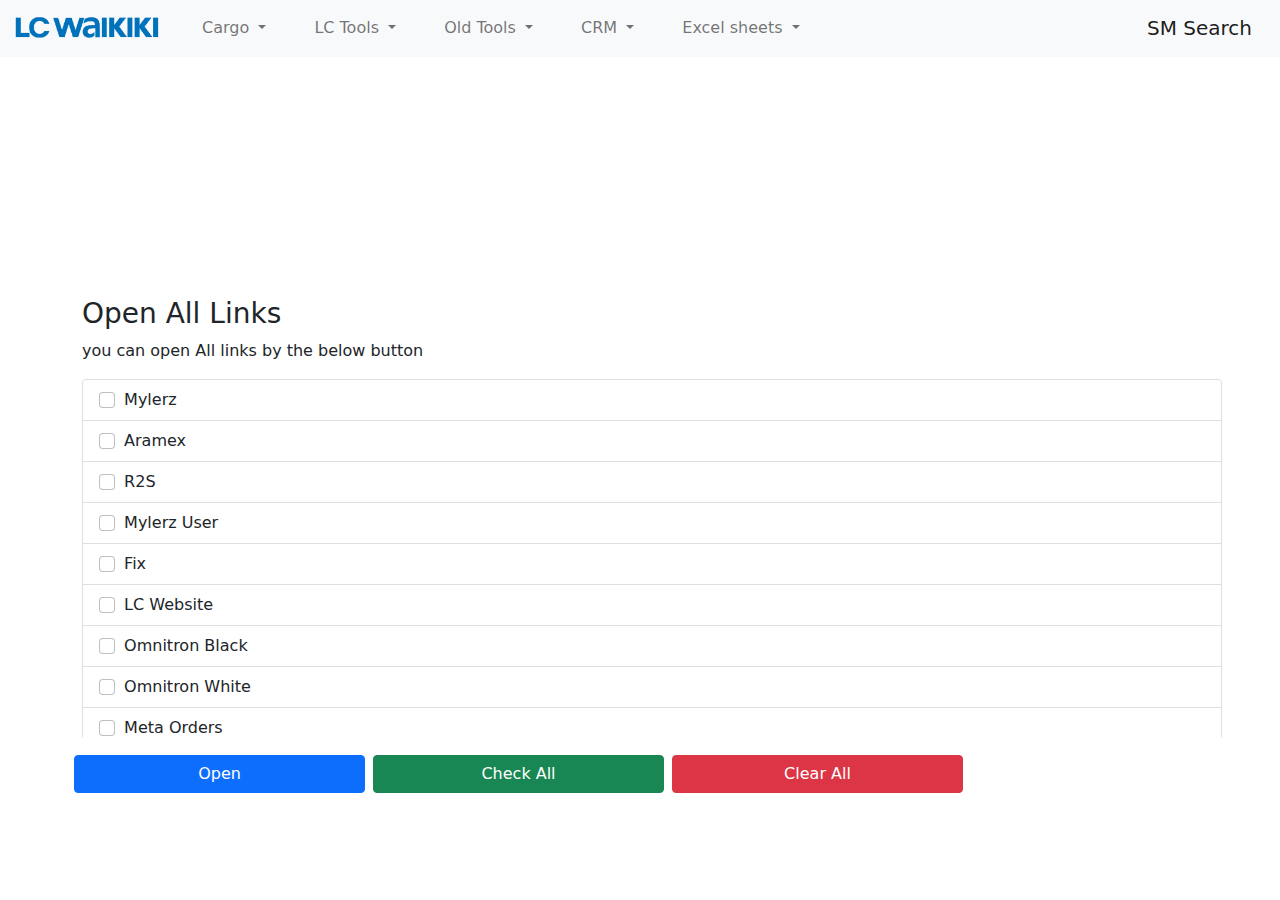
==== index.html @ 178cafc7 "omar" ====
<!DOCTYPE html>
<html lang="en">

<head>
    <meta charset="UTF-8">
    <meta http-equiv="X-UA-Compatible" content="IE=edge">
    <meta name="viewport" content="width=device-width, initial-scale=1.0">
    <title>social media search</title>
    <link rel="icon" href="pic/messages-feature-f6473c3685a86a51e671e4d13feaf564.svg">
    <link rel="stylesheet" href="css/bootstrap.min.css">
    <link rel="stylesheet" href="css/style.css">
</head>

<body>



    <!-- start header -->
    <header>
        <nav class="navbar navbar-expand-lg navbar-light bg-light fixed-top">
            <div class="container-fluid">
                <a class="navbar-brand" href="#"><img src="pic/R.png" alt="" srcset="" class="barndLogo"></a>
                <button class="navbar-toggler" type="button" data-bs-toggle="collapse"
                    data-bs-target="#navbarSupportedContent" aria-controls="navbarSupportedContent"
                    aria-expanded="false" aria-label="Toggle navigation">
                    <span class="navbar-toggler-icon"></span>
                </button>
                <div class="collapse navbar-collapse" id="navbarSupportedContent">
                    <ul class="navbar-nav me-auto mb-2 mb-lg-0">


                        <li class="nav-item dropdown mx-3">
                            <a class="nav-link dropdown-toggle" href="#" id="navbarDropdown" role="button"
                                data-bs-toggle="dropdown" aria-expanded="false">
                                Cargo
                            </a>
                            <ul class="dropdown-menu" aria-labelledby="navbarDropdown">
                                <li><a class="dropdown-item" href="https://mylerz.net/pickup" target="_blank">Mylerz</a>
                                </li>
                                <li><a class="dropdown-item" href="https://www.aramex.com/eg/ar/track/track-shipments"
                                        target="_blank">Aramex</a></li>
                                <li><a class="dropdown-item" href="https://erp.r2slogistics.com/portal/PortalDashboard#"
                                        target="_blank">R2S</a></li>
                                <li>
                                    <hr class="dropdown-divider">
                                </li>
                                <li><a class="dropdown-item" href="https://mylerz.net/track" target="_blank">Mylerz
                                        User</a></li>
                            </ul>
                        </li>

                        <li class="nav-item dropdown mx-3">
                            <a class="nav-link dropdown-toggle" href="#" id="navbarDropdown" role="button"
                                data-bs-toggle="dropdown" aria-expanded="false">
                                LC Tools
                            </a>
                            <ul class="dropdown-menu" aria-labelledby="navbarDropdown">
                                <li><a class="dropdown-item" href="https://backoffice.lcwaikiki.eg/orders.aspx"
                                        target="_blank">Fix</a>
                                </li>
                                <li><a class="dropdown-item" href="https://www.lcwaikiki.eg/ar-EG/EG" target="_blank">LC
                                        Website</a></li>

                            </ul>
                        </li>
                        <li class="nav-item dropdown mx-3">
                            <a class="nav-link dropdown-toggle" href="#" id="navbarDropdown" role="button"
                                data-bs-toggle="dropdown" aria-expanded="false">
                                Old Tools
                            </a>
                            <ul class="dropdown-menu" aria-labelledby="navbarDropdown">
                                <li>
                                    <a class="dropdown-item"
                                        href="https://lcwaikiki.omnitron.akinon.net/en/en-us/order/orders/"
                                        target="_blank">Omnitron Black</a>
                                </li>
                                <li>
                                    <a class="dropdown-item" href="https://lcw-bo.akinon.net/main/orders"
                                        target="_blank">Omnitron White</a>
                                </li>
                                <li>
                                    <hr class="dropdown-divider">
                                </li>
                                <li>
                                    <a class="dropdown-item"
                                        href="https://lcw-bi.akinon.net/question/77-rayacx-awb-query-by-order-number-egypt?start_date=2021-09-01&end_date=2023-03-01"
                                        target="_blank">Meta Orders</a>
                                </li>
                                <li>
                                    <a class="dropdown-item"
                                        href="https://lcw-bi.akinon.net/question/498-rayacx-lcw-money-tracking-eg?start_date=2022-01-01&end_date=2023-05-01"
                                        target="_blank">Meta LCM</a>
                                </li>
                            </ul>
                        </li>

                        <li class="nav-item dropdown mx-3">
                            <a class="nav-link dropdown-toggle" href="#" id="navbarDropdown" role="button"
                                data-bs-toggle="dropdown" aria-expanded="false">
                                CRM
                            </a>
                            <ul class="dropdown-menu" aria-labelledby="navbarDropdown">
                                <li><a class="dropdown-item"
                                        href="https://crm365.lcwaikiki.com/main.aspx?appid=c99c9d87-e483-eb11-9f29-00155dd42e06&forceUCI=1&newWindow=true&pagetype=entityrecord&etn=incident"
                                        target="_blank">New Case</a>
                                </li>
                                <li><a class="dropdown-item"
                                        href="https://crm365.lcwaikiki.com/main.aspx?appid=c99c9d87-e483-eb11-9f29-00155dd42e06&forceUCI=1&newWindow=true&pagetype=entitylist&etn=incident&viewid=00000000-0000-0000-00aa-000010001030&viewType=1039"
                                        target="_blank">
                                        All Cases</a></li>

                            </ul>
                        </li>

                        <li class="nav-item dropdown mx-3">
                            <a class="nav-link dropdown-toggle" href="#" id="navbarDropdown" role="button"
                                data-bs-toggle="dropdown" aria-expanded="false">
                                Excel sheets
                            </a>
                            <ul class="dropdown-menu" aria-labelledby="navbarDropdown">
                                <li><a class="dropdown-item"
                                        href="https://lcwonline-my.sharepoint.com/:x:/g/personal/hisham_hamza_lcwaikiki_com/EScHxWISASlGtxcE4dEOUEcBST6ohaYQ8WqMdYG4wH2eCQ?rtime=UtkxC5-22kg"
                                        target="_blank">Old Bank Transfer</a>
                                </li>
                                <li><a class="dropdown-item"
                                        href="https://lcwonline-my.sharepoint.com/:x:/g/personal/ahmed_fayez_lcwaikiki_com/EWXl0eiKqdpIml8HTB7rE1QB4gOhnJVrDEm3c3cTARcmJg?e=5k7Ae8"
                                        target="_blank">
                                        Call Back</a></li>
                                <li><a class="dropdown-item"
                                        href="https://lcwonline-my.sharepoint.com/:x:/g/personal/hisham_hamza_lcwaikiki_com/EbQaKVX3qGBAoABUPVS43xYBYPFShjwHWeIFD5YLqoT0Yw?rtime=5i-AL_9N2kg"
                                        target="_blank">
                                        Return request</a></li>
                                <li><a class="dropdown-item"
                                        href="https://rayacontactcenterrcc-my.sharepoint.com/:x:/r/personal/omar_mabdelmenaem_rayacx_com/_layouts/15/Doc.aspx?sourcedoc=%7Bdeadf7cd-cefd-4dca-a40a-460d5beed698%7D&action=editnew&wdPreviousSession=5012d18a-b7c3-4fa8-942c-625be7ca4e48&wdNewAndOpenCt=1663673976645&wdo=4&wdOrigin=wacFileNew&wdTpl=blank&wdLcid=1033&wdPreviousCorrelation=512343c7-54d2-41ef-9619-b6ce47abf4ec&cid=63c4b23b-ff75-43cb-86ea-507cf4fb5bc3"
                                        target="_blank">
                                        Fix Issue</a></li>
                                <li><a class="dropdown-item"
                                        href="https://rayacontactcenterrcc-my.sharepoint.com/:x:/r/personal/omar_mabdelmenaem_rayacx_com/_layouts/15/Doc.aspx?sourcedoc=%7B9A0EC4F1-9BD1-4F91-B116-A2D3359D970A%7D&file=Department-record.xlsx&action=default&mobileredirect=true&cid=8c9faec4-043d-4eac-959f-abd29b689596"
                                        target="_blank">
                                        CRM Outage</a></li>
                                <li><a class="dropdown-item"
                                        href="https://rayacontactcenterrcc-my.sharepoint.com/:x:/g/personal/omar_mabdelmenaem_rayacx_com/Ed1r8LaXzMBIgEXdaLRt-_IBYeiBrB6-gZUq6Wqt5W-NOA?e=szCriW"
                                        target="_blank">
                                        Petition Refund List</a></li>

                            </ul>
                        </li>

                    </ul>
                    <a class="navbar-brand" href="sm.html">SM Search</a>


                </div>
            </div>
        </nav>
    </header>
    <!-- end header -->
    <main>
        <!-- password div -->



        <div class="agentHeader container">
            <div class="agentGroup">
                <h3>Open All Links</h3>
                <p>you can open All links by the below button</p>
                <div class="list-group ">


                    <label class="list-group-item">
                        <input id="aCheckBox1" class="form-check-input me-1" type="checkbox"
                            value="https://mylerz.net/pickup">
                        Mylerz
                    </label>
                    <label class="list-group-item">
                        <input id="aCheckBox2" class="form-check-input me-1" type="checkbox"
                            value="https://www.aramex.com/eg/ar/track/track-shipments">
                        Aramex
                    </label>
                    <label class="list-group-item">
                        <input id="aCheckBox3" class="form-check-input me-1" type="checkbox"
                            value="https://erp.r2slogistics.com/portal/PortalDashboard">
                        R2S
                    </label>
                    <label class="list-group-item">
                        <input id="aCheckBox4" class="form-check-input me-1" type="checkbox"
                            value="https://mylerz.net/track">
                        Mylerz User
                    </label>
                    <label class="list-group-item">
                        <input id="aCheckBox5" class="form-check-input me-1" type="checkbox"
                            value="https://backoffice.lcwaikiki.eg/orders.aspx">
                        Fix
                    </label>
                    <label class="list-group-item">
                        <input id="aCheckBox6" class="form-check-input me-1" type="checkbox"
                            value="https://www.lcwaikiki.eg/ar-EG/EG">
                        LC Website
                    </label>
                    <label class="list-group-item">
                        <input id="aCheckBox7" class="form-check-input me-1" type="checkbox"
                            value="https://lcwaikiki.omnitron.akinon.net/en/en-us/order/orders/">
                        Omnitron Black
                    </label>
                    <label class="list-group-item">
                        <input id="aCheckBox8" class="form-check-input me-1" type="checkbox"
                            value="https://lcw-bo.akinon.net/main/orders">
                        Omnitron White
                    </label>
                    <label class="list-group-item">
                        <input id="aCheckBox9" class="form-check-input me-1" type="checkbox"
                            value="https://lcw-bi.akinon.net/question/77-rayacx-awb-query-by-order-number-egypt?start_date=2021-09-01&end_date=2023-03-01">
                        Meta Orders
                    </label>
                    <label class="list-group-item">
                        <input id="aCheckBox10" class="form-check-input me-1" type="checkbox"
                            value="https://lcw-bi.akinon.net/question/498-rayacx-lcw-money-tracking-eg?start_date=2022-01-01&end_date=2023-05-01">
                        Meta LCM
                    </label>
                    <label class="list-group-item">
                        <input id="aCheckBox11" class="form-check-input me-1" type="checkbox"
                            value="https://crm365.lcwaikiki.com/main.aspx?appid=c99c9d87-e483-eb11-9f29-00155dd42e06&forceUCI=1&newWindow=true&pagetype=entityrecord&etn=incident">
                        New Case
                    </label>
                    <label class="list-group-item">
                        <input id="aCheckBox12" class="form-check-input me-1" type="checkbox"
                            value="https://crm365.lcwaikiki.com/main.aspx?appid=c99c9d87-e483-eb11-9f29-00155dd42e06&forceUCI=1&newWindow=true&pagetype=entitylist&etn=incident&viewid=00000000-0000-0000-00aa-000010001030&viewType=1039">
                        All Cases
                    </label>
                    <label class="list-group-item">
                        <input id="aCheckBox13" class="form-check-input me-1" type="checkbox"
                            value="https://lcwonline-my.sharepoint.com/:x:/g/personal/hisham_hamza_lcwaikiki_com/EScHxWISASlGtxcE4dEOUEcBST6ohaYQ8WqMdYG4wH2eCQ?rtime=UtkxC5-22kg">
                        Old Bank Transfer
                    </label>
                    <label class="list-group-item">
                        <input id="aCheckBox14" class="form-check-input me-1" type="checkbox"
                            value="https://lcwonline-my.sharepoint.com/:x:/g/personal/ahmed_fayez_lcwaikiki_com/EWXl0eiKqdpIml8HTB7rE1QB4gOhnJVrDEm3c3cTARcmJg?e=5k7Ae8">
                        Call Back
                    </label>
                    <label class="list-group-item">
                        <input id="aCheckBox15" class="form-check-input me-1" type="checkbox"
                            value="https://lcwonline-my.sharepoint.com/:x:/g/personal/hisham_hamza_lcwaikiki_com/EbQaKVX3qGBAoABUPVS43xYBYPFShjwHWeIFD5YLqoT0Yw?rtime=5i-AL_9N2kg">
                        Return request
                    </label>
                    <label class="list-group-item">
                        <input id="aCheckBox16" class="form-check-input me-1" type="checkbox"
                            value="https://rayacontactcenterrcc-my.sharepoint.com/:x:/r/personal/omar_mabdelmenaem_rayacx_com/_layouts/15/Doc.aspx?sourcedoc=%7Bdeadf7cd-cefd-4dca-a40a-460d5beed698%7D&action=editnew&wdPreviousSession=5012d18a-b7c3-4fa8-942c-625be7ca4e48&wdNewAndOpenCt=1663673976645&wdo=4&wdOrigin=wacFileNew&wdTpl=blank&wdLcid=1033&wdPreviousCorrelation=512343c7-54d2-41ef-9619-b6ce47abf4ec&cid=63c4b23b-ff75-43cb-86ea-507cf4fb5bc3">
                        Fix Issue
                    </label>
                    <label class="list-group-item">
                        <input id="aCheckBox17" class="form-check-input me-1" type="checkbox"
                            value="https://rayacontactcenterrcc-my.sharepoint.com/:x:/r/personal/omar_mabdelmenaem_rayacx_com/_layouts/15/Doc.aspx?sourcedoc=%7B9A0EC4F1-9BD1-4F91-B116-A2D3359D970A%7D&file=Department-record.xlsx&action=default&mobileredirect=true&cid=8c9faec4-043d-4eac-959f-abd29b689596">
                        CRM Outage
                    </label>
                    <label class="list-group-item">
                        <input id="aCheckBox18" class="form-check-input me-1" type="checkbox"
                            value="https://rayacontactcenterrcc-my.sharepoint.com/:x:/g/personal/omar_mabdelmenaem_rayacx_com/Ed1r8LaXzMBIgEXdaLRt-_IBYeiBrB6-gZUq6Wqt5W-NOA?e=szCriW">
                        Petition Refund List
                    </label>

                </div>
                <div class="row">

                    <button class=" btn btn-primary my-3 col-3 mx-1" onclick="aOpenLink()">Open </button>
                    <button class=" btn  btn-success my-3 col-3 mx-1" onclick="checkAll()">Check All </button>
                    <button class=" btn  btn-danger my-3 col-3 mx-1" onclick="clearAll()">Clear All </button>
                </div>
            </div>

        </div>
    </main>
    <footer></footer>
    <script src="js/bootstrap.min.js"></script>
    <script src="js/main.js"></script>
</body>

</html>
---- css/style.css ----
body {
    transition: all 0.5;
}

/* header sm  */

#smPassword {
    background-color: black;
    position: fixed;
    width: 100%;
    height: 100vh;
    top: 0;
    left: 0;
    z-index: 9999;
}

#smPassword form {
    width: 30vw;
    height: 30vh;
    position: absolute;
    top: 39vh;
    left: 36vw;
    
}


.smHeader {
    position: relative;
    width: 100%;
    height: 100vh;
}



.smBGround {
    background-image: url('../pic/R.jfif');
    background-repeat: no-repeat;
    background-size: cover;
    position: fixed;
    width: 100%;
    height: 100vh;
    top: 0;
    left: 0;
    z-index: -2;

}

.smBGround::after {
    content: '';
    width: 100%;
    height: 100vh;
    background-color: rgba(0 0 0 / 60%);
    position: absolute;
    top: 0;
    left: 0;
    z-index: -1;

}

main .divSearch {
    width: auto;
    height: 30vh;
    position: absolute;
    top: 43vh;
    left: 28vw;
}

@media only screen and (max-width: 961px) {
    main .divSearch, #smPassword form {
        width: 60vw;
        height: 60vh;

        top: 32vh;
        left: 20vw;
    }
}


/* header sm  */


/* body sm  */
.smBody {
    position: relative;
    height: 100vh;
    width: 100%;
}

.smUserSearch {
    border-radius: 10px;
}

.smUserSearch h3 {


    color: #ebeced;
    font-size: 100px;
    text-align: center;
    font-weight: 800;
    letter-spacing: -3px;
    margin: 0;
}

.smUserSearch p {
    margin: -30px 0 0;
    font-size: 20px;
    text-align: center;
    color: #797979;
}

/* body sm  */






/* agent page  */


.agentHeader {
    position: relative;
    width: 100%;
    height: 100vh;
    background-color: #fff;
}

.barndLogo {
    width: 150px;
    height: auto;
}



.agentGroup{
    width: 100%;
    height: 30vh;
    position: absolute;
    top: 33vh;
}



.agentGroup .list-group{
    height: 40vh;
    overflow: scroll;
}

/* agent page  */
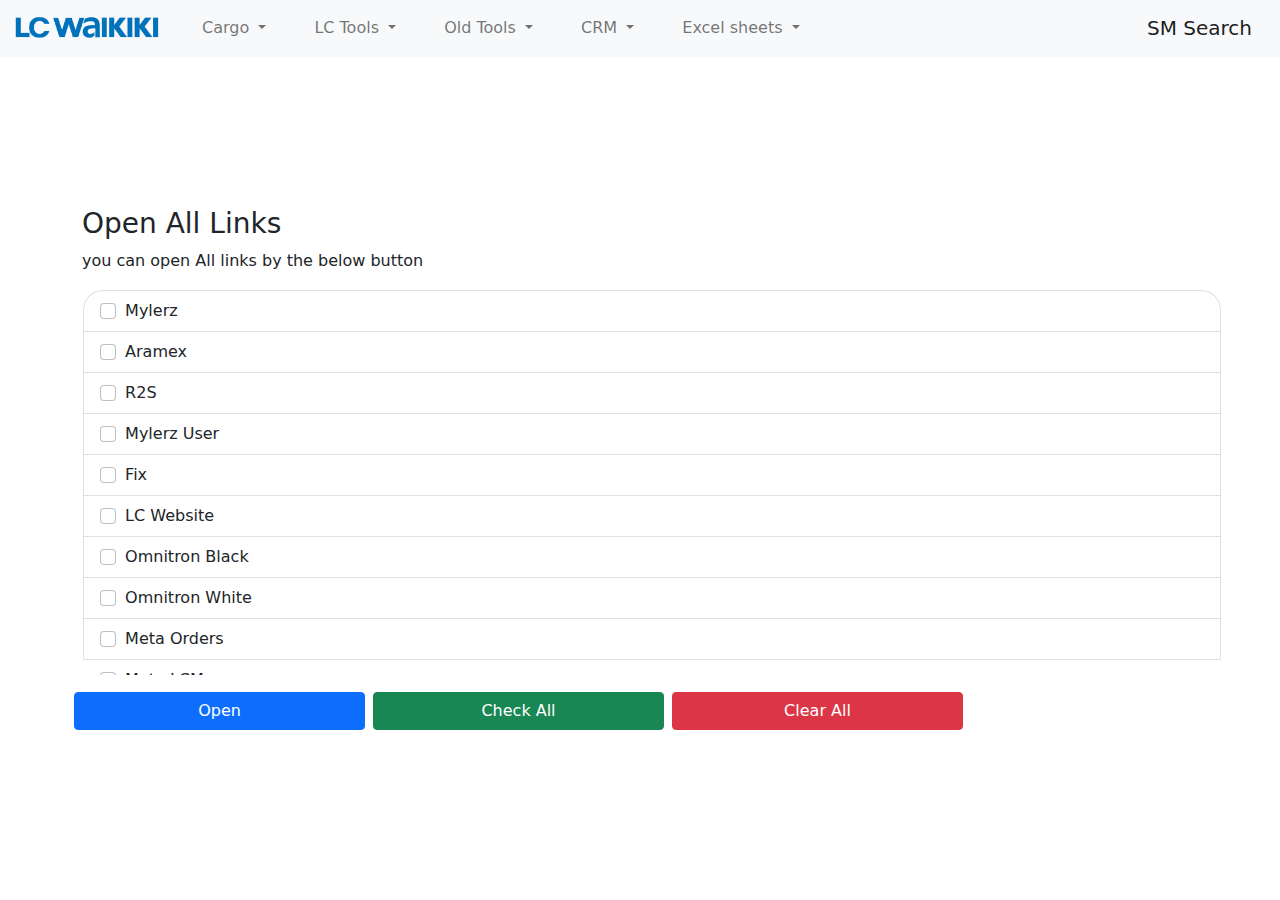
==== commit ba578c4d: "omar" ====
--- a/index.html
+++ b/index.html
@@ -164,6 +164,7 @@
             <div class="agentGroup">
                 <h3>Open All Links</h3>
                 <p>you can open All links by the below button</p>
+
                 <div class="list-group ">
 
 
@@ -257,6 +258,7 @@
                             value="https://rayacontactcenterrcc-my.sharepoint.com/:x:/g/personal/omar_mabdelmenaem_rayacx_com/Ed1r8LaXzMBIgEXdaLRt-_IBYeiBrB6-gZUq6Wqt5W-NOA?e=szCriW">
                         Petition Refund List
                     </label>
+
 
                 </div>
                 <div class="row">
--- a/css/style.css
+++ b/css/style.css
@@ -20,7 +20,7 @@
     position: absolute;
     top: 39vh;
     left: 36vw;
-    
+
 }
 
 
@@ -132,18 +132,24 @@
 
 
 
-.agentGroup{
+.agentGroup {
     width: 100%;
     height: 30vh;
     position: absolute;
-    top: 33vh;
+    top: 23vh;
 }
 
 
 
-.agentGroup .list-group{
-    height: 40vh;
-    overflow: scroll;
+
+
+.agentGroup .list-group {
+    height: 43vh;
+    overflow-y: auto;
+    overflow-x: hidden;
+    border: 1px solid white;
+    border-radius: 20px;
+    position: relative;
 }
 
 /* agent page  */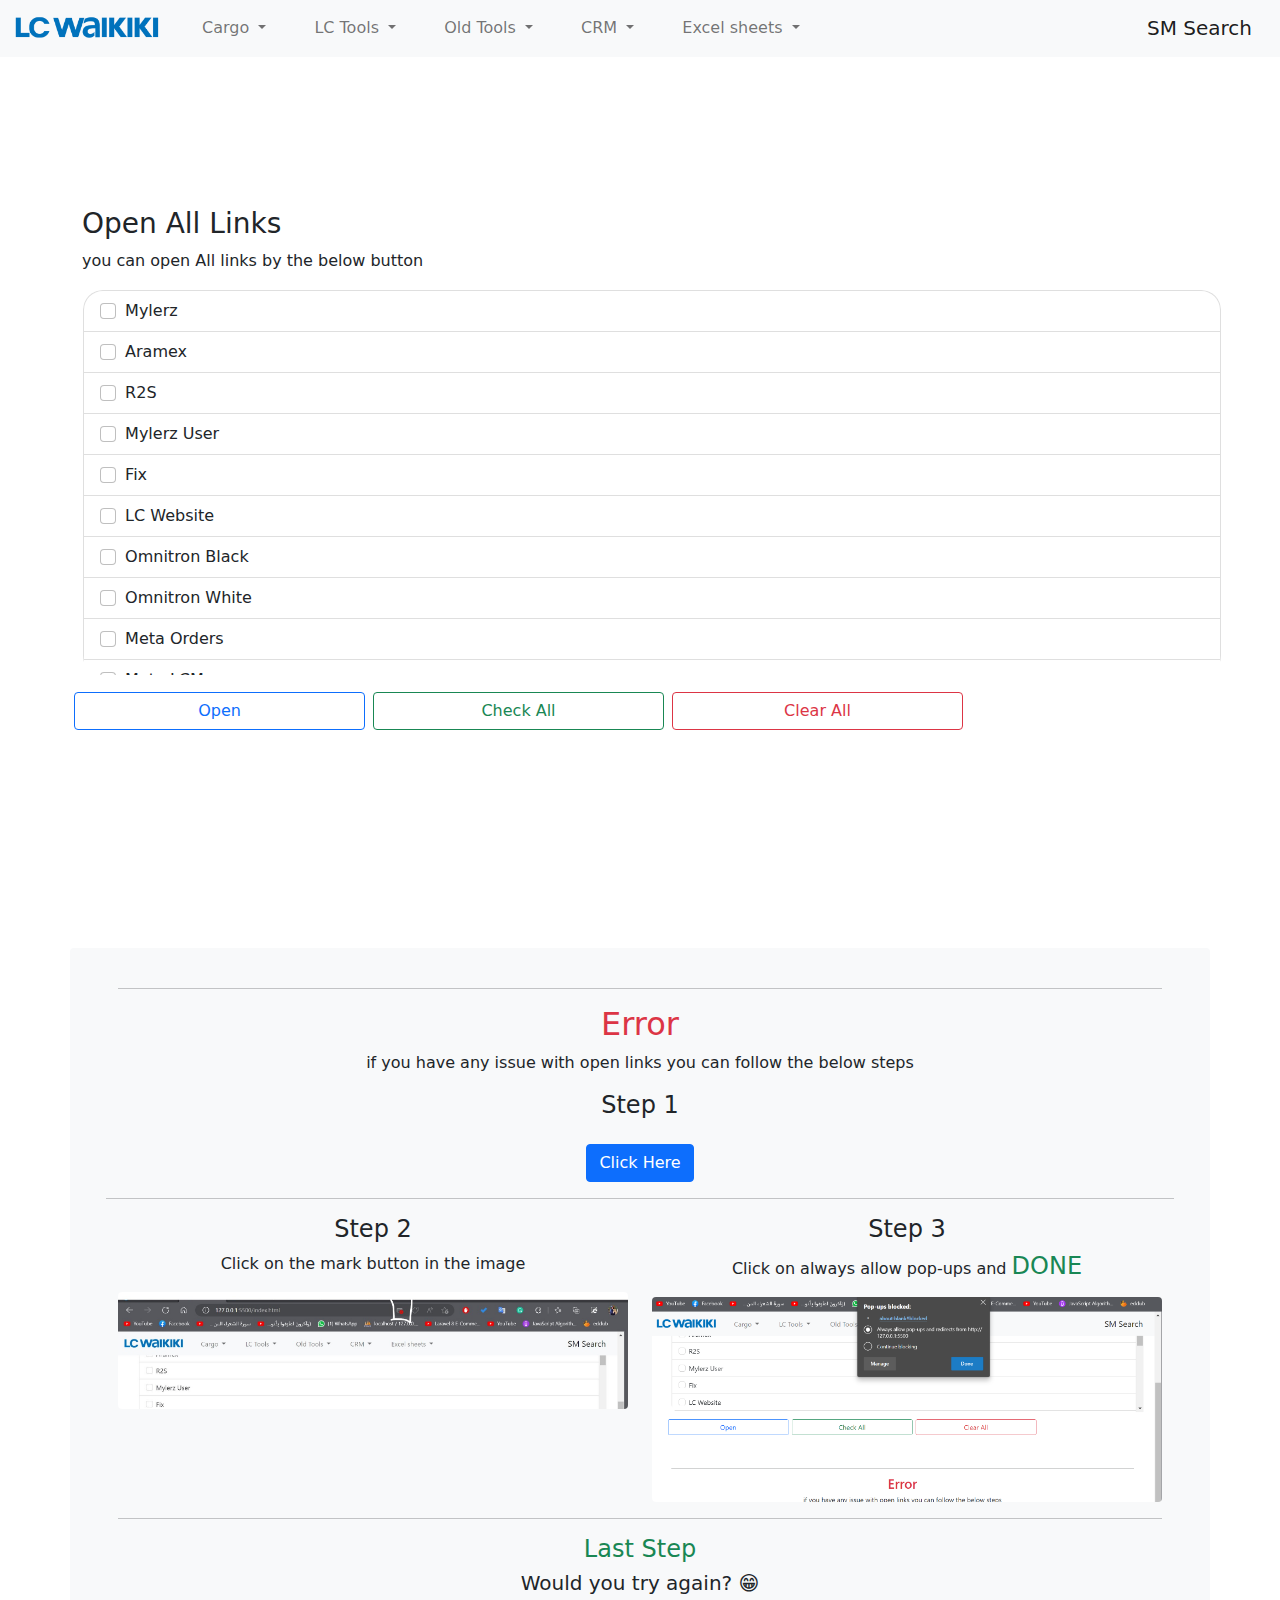
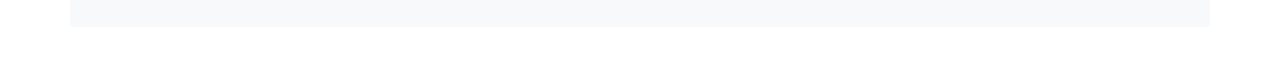
==== commit ca7efdda: "ErrorSteps" ====
--- a/index.html
+++ b/index.html
@@ -263,12 +263,47 @@
                 </div>
                 <div class="row">
 
-                    <button class=" btn btn-primary my-3 col-3 mx-1" onclick="aOpenLink()">Open </button>
-                    <button class=" btn  btn-success my-3 col-3 mx-1" onclick="checkAll()">Check All </button>
-                    <button class=" btn  btn-danger my-3 col-3 mx-1" onclick="clearAll()">Clear All </button>
+                    <button class=" btn btn-outline-primary my-3 col-3 mx-1" onclick="aOpenLink()">Open </button>
+                    <button class=" btn  btn-outline-success my-3 col-3 mx-1" onclick="checkAll()">Check All </button>
+                    <button class=" btn  btn-outline-danger my-3 col-3 mx-1" onclick="clearAll()">Clear All </button>
                 </div>
             </div>
 
+        </div>
+
+
+
+        <div class="agentError container my-5 bg-light my-4 py-4 rounded px-5">
+            <hr>
+            <div class="aEHead text-center ">
+                <h2 class=" text-danger">Error</h2>
+                <p>if you have any issue with open links you can follow the below steps</p>
+            </div>
+            <div class="row">
+                <div class="col-md-12 text-center">
+                    <h4>Step 1</h4>
+                    <button class=" btn btn-primary my-3 " onclick="errorLinks()">Click Here </button>
+
+                </div>
+                <hr>
+
+                <div class="col-md-6 text-center">
+                    <h4>Step 2</h4>
+                    <p>Click  on the mark button in the image </p>
+                    <img src="pic/firestStep.jpg" class="rounded mx-auto d-block w-100" alt="...">
+                </div>
+                <div class="col-md-6 text-center">
+                    <h4>Step 3</h4>
+                    <p>Click  on always allow pop-ups and <span class=" text-success h4"> DONE</span></p>
+                    <img src="pic/secondStep.png" class="rounded mx-auto d-block w-100" alt="...">
+                </div>
+                <div class="col-md-12 text-center">
+                    <hr>
+                    <h4 class=" text-success">Last Step</h4>
+                    <h5>Would you try again? 😁</h5>
+
+                </div>
+            </div>
         </div>
     </main>
     <footer></footer>
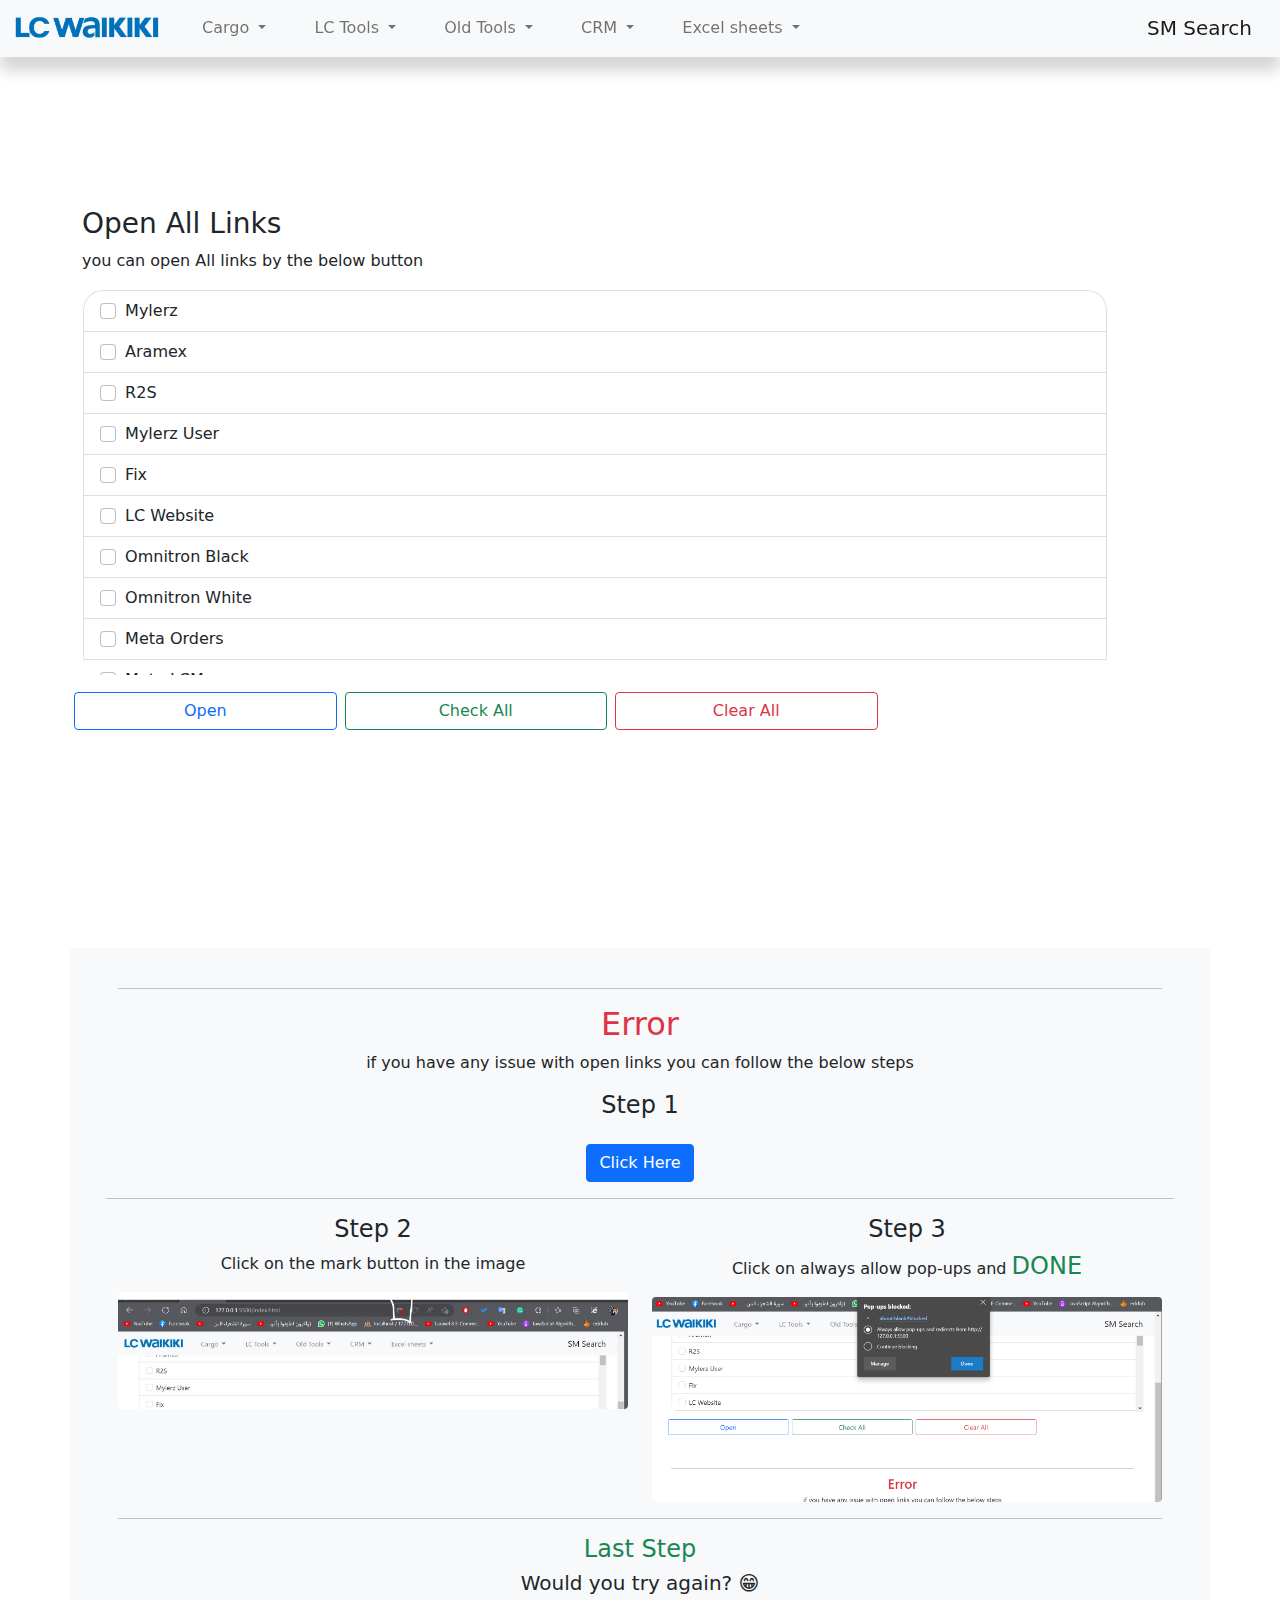
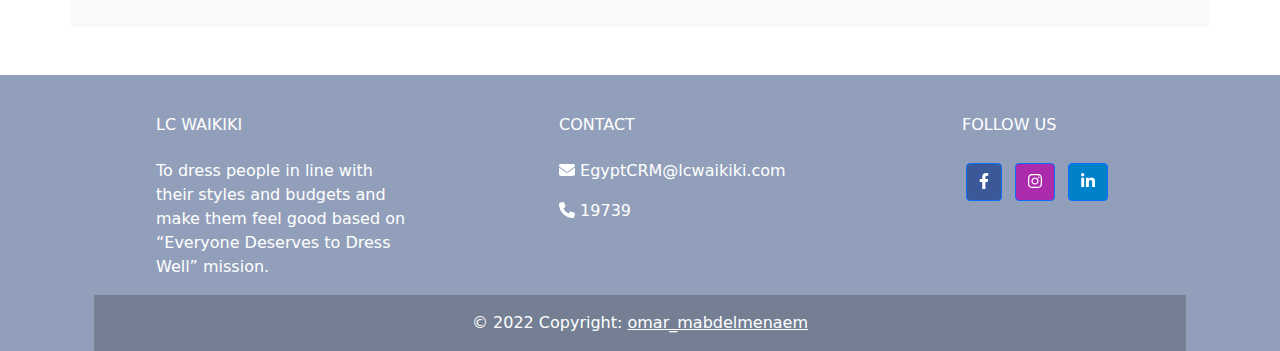
==== commit 4387c883: "footer" ====
--- a/index.html
+++ b/index.html
@@ -9,6 +9,7 @@
     <link rel="icon" href="pic/messages-feature-f6473c3685a86a51e671e4d13feaf564.svg">
     <link rel="stylesheet" href="css/bootstrap.min.css">
     <link rel="stylesheet" href="css/style.css">
+    <link rel="stylesheet" href="css/all.min.css">
 </head>
 
 <body>
@@ -17,7 +18,7 @@
 
     <!-- start header -->
     <header>
-        <nav class="navbar navbar-expand-lg navbar-light bg-light fixed-top">
+        <nav class="navbar navbar-expand-lg navbar-light bg-light fixed-top " style="box-shadow: 0 14px 13px 0 rgb(0 0 0 / 16%);">
             <div class="container-fluid">
                 <a class="navbar-brand" href="#"><img src="pic/R.png" alt="" srcset="" class="barndLogo"></a>
                 <button class="navbar-toggler" type="button" data-bs-toggle="collapse"
@@ -289,12 +290,12 @@
 
                 <div class="col-md-6 text-center">
                     <h4>Step 2</h4>
-                    <p>Click  on the mark button in the image </p>
+                    <p>Click on the mark button in the image </p>
                     <img src="pic/firestStep.jpg" class="rounded mx-auto d-block w-100" alt="...">
                 </div>
                 <div class="col-md-6 text-center">
                     <h4>Step 3</h4>
-                    <p>Click  on always allow pop-ups and <span class=" text-success h4"> DONE</span></p>
+                    <p>Click on always allow pop-ups and <span class=" text-success h4"> DONE</span></p>
                     <img src="pic/secondStep.png" class="rounded mx-auto d-block w-100" alt="...">
                 </div>
                 <div class="col-md-12 text-center">
@@ -306,9 +307,85 @@
             </div>
         </div>
     </main>
-    <footer></footer>
+        <!-- Remove the container if you want to extend the Footer to full width. -->
+            <!-- Footer -->
+            <footer class="text-center text-lg-start text-white" style="background-color: #929fba">
+                <!-- Grid container -->
+                <div class="container p-4 pb-0">
+                    <!-- Section: Links -->
+                    <section class="">
+                        <!--Grid row-->
+                        <div class="row">
+                            <!-- Grid column -->
+                            <div class="col-md-3 col-lg-3 col-xl-3 mx-auto mt-3">
+                                <h6 class="text-uppercase mb-4 font-weight-bold">
+                                    LC Waikiki
+                                </h6>
+                                <p>
+                                    To dress people in line with their styles and budgets and make them feel good based on “Everyone Deserves to Dress Well” mission.
+
+
+                                </p>
+                            </div>
+                            <!-- Grid column -->
+
+                            <hr class="w-100 clearfix d-md-none" />
+
+                            
+
+                            <hr class="w-100 clearfix d-md-none" />
+
+                            <!-- Grid column -->
+                            <hr class="w-100 clearfix d-md-none" />
+
+                            <!-- Grid column -->
+                            <div class="col-md-4 col-lg-3 col-xl-3 mx-auto mt-3">
+                                <h6 class="text-uppercase mb-4 font-weight-bold">Contact</h6>
+                                <p><i class="fas fa-envelope mr-3"></i> EgyptCRM@lcwaikiki.com</p>
+                                <p><i class="fas fa-phone mr-3"></i> 19739</p>
+                            </div>
+                            <!-- Grid column -->
+
+                            <!-- Grid column -->
+                            <div class="col-md-3 col-lg-2 col-xl-2 mx-auto mt-3">
+                                <h6 class="text-uppercase mb-4 font-weight-bold">Follow us</h6>
+
+                                <!-- Facebook -->
+                                <a class="btn btn-primary btn-floating m-1" style="background-color: #3b5998" href="https://www.facebook.com/LCWaikikiEgypt/"
+                                    role="button"><i class="fab fa-facebook-f"></i></a>
+
+                             
+
+                              
+
+                                <!-- Instagram -->
+                                <a class="btn btn-primary btn-floating m-1" style="background-color: #ac2bac" href="https://www.instagram.com/lcwaikikiegypt/"
+                                    role="button"><i class="fab fa-instagram"></i></a>
+
+                                <!-- Linkedin -->
+                                <a class="btn btn-primary btn-floating m-1" style="background-color: #0082ca" href="https://tr.linkedin.com/company/lc-waikiki"
+                                    role="button"><i class="fab fa-linkedin-in"></i></a>
+                                
+                            </div>
+                        </div>
+                        <!--Grid row-->
+                    </section>
+                    <!-- Section: Links -->
+                <!-- Grid container -->
+
+                <!-- Copyright -->
+                <div class="text-center p-3" style="background-color: rgba(0, 0, 0, 0.2)">
+                    © 2022 Copyright:
+                    <a class="text-white" href="mailto:omar_mabdelmenaem@rayacx.com">omar_mabdelmenaem</a>
+                </div>
+                <!-- Copyright -->
+            </footer>
+            <!-- Footer -->
+        </div>
+        <!-- End of .container -->
     <script src="js/bootstrap.min.js"></script>
     <script src="js/main.js"></script>
+    <script src="js/all.min.js"></script>
 </body>
 
 </html>--- a/css/style.css
+++ b/css/style.css
@@ -1,5 +1,5 @@
 body {
-    transition: all 0.5;
+    transition: all 0.5s;
 }
 
 /* header sm  */
@@ -133,7 +133,7 @@
 
 
 .agentGroup {
-    width: 100%;
+    width: 90%;
     height: 30vh;
     position: absolute;
     top: 23vh;
--- a/css/all.min.css
+++ b/css/all.min.css
@@ -0,0 +1,6 @@
+/*!
+ * Font Awesome Free 6.2.1 by @fontawesome - https://fontawesome.com
+ * License - https://fontawesome.com/license/free (Icons: CC BY 4.0, Fonts: SIL OFL 1.1, Code: MIT License)
+ * Copyright 2022 Fonticons, Inc.
+ */
+.fa{font-family:var(--fa-style-family,"Font Awesome 6 Free");font-weight:var(--fa-style,900)}.fa,.fa-brands,.fa-classic,.fa-regular,.fa-sharp,.fa-solid,.fab,.far,.fas{-moz-osx-font-smoothing:grayscale;-webkit-font-smoothing:antialiased;display:var(--fa-display,inline-block);font-style:normal;font-variant:normal;line-height:1;text-rendering:auto}.fa-classic,.fa-regular,.fa-solid,.far,.fas{font-family:"Font Awesome 6 Free"}.fa-brands,.fab{font-family:"Font Awesome 6 Brands"}.fa-1x{font-size:1em}.fa-2x{font-size:2em}.fa-3x{font-size:3em}.fa-4x{font-size:4em}.fa-5x{font-size:5em}.fa-6x{font-size:6em}.fa-7x{font-size:7em}.fa-8x{font-size:8em}.fa-9x{font-size:9em}.fa-10x{font-size:10em}.fa-2xs{font-size:.625em;line-height:.1em;vertical-align:.225em}.fa-xs{font-size:.75em;line-height:.08333em;vertical-align:.125em}.fa-sm{font-size:.875em;line-height:.07143em;vertical-align:.05357em}.fa-lg{font-size:1.25em;line-height:.05em;vertical-align:-.075em}.fa-xl{font-size:1.5em;line-height:.04167em;vertical-align:-.125em}.fa-2xl{font-size:2em;line-height:.03125em;vertical-align:-.1875em}.fa-fw{text-align:center;width:1.25em}.fa-ul{list-style-type:none;margin-left:var(--fa-li-margin,2.5em);padding-left:0}.fa-ul>li{position:relative}.fa-li{left:calc(var(--fa-li-width, 2em)*-1);position:absolute;text-align:center;width:var(--fa-li-width,2em);line-height:inherit}.fa-border{border-radius:var(--fa-border-radius,.1em);border:var(--fa-border-width,.08em) var(--fa-border-style,solid) var(--fa-border-color,#eee);padding:var(--fa-border-padding,.2em .25em .15em)}.fa-pull-left{float:left;margin-right:var(--fa-pull-margin,.3em)}.fa-pull-right{float:right;margin-left:var(--fa-pull-margin,.3em)}.fa-beat{-webkit-animation-name:fa-beat;animation-name:fa-beat;-webkit-animation-delay:var(--fa-animation-delay,0s);animation-delay:var(--fa-animation-delay,0s);-webkit-animation-direction:var(--fa-animation-direction,normal);animation-direction:var(--fa-animation-direction,normal);-webkit-animation-duration:var(--fa-animation-duration,1s);animation-duration:var(--fa-animation-duration,1s);-webkit-animation-iteration-count:var(--fa-animation-iteration-count,infinite);animation-iteration-count:var(--fa-animation-iteration-count,infinite);-webkit-animation-timing-function:var(--fa-animation-timing,ease-in-out);animation-timing-function:var(--fa-animation-timing,ease-in-out)}.fa-bounce{-webkit-animation-name:fa-bounce;animation-name:fa-bounce;-webkit-animation-delay:var(--fa-animation-delay,0s);animation-delay:var(--fa-animation-delay,0s);-webkit-animation-direction:var(--fa-animation-direction,normal);animation-direction:var(--fa-animation-direction,normal);-webkit-animation-duration:var(--fa-animation-duration,1s);animation-duration:var(--fa-animation-duration,1s);-webkit-animation-iteration-count:var(--fa-animation-iteration-count,infinite);animation-iteration-count:var(--fa-animation-iteration-count,infinite);-webkit-animation-timing-function:var(--fa-animation-timing,cubic-bezier(.28,.84,.42,1));animation-timing-function:var(--fa-animation-timing,cubic-bezier(.28,.84,.42,1))}.fa-fade{-webkit-animation-name:fa-fade;animation-name:fa-fade;-webkit-animation-iteration-count:var(--fa-animation-iteration-count,infinite);animation-iteration-count:var(--fa-animation-iteration-count,infinite);-webkit-animation-timing-function:var(--fa-animation-timing,cubic-bezier(.4,0,.6,1));animation-timing-function:var(--fa-animation-timing,cubic-bezier(.4,0,.6,1))}.fa-beat-fade,.fa-fade{-webkit-animation-delay:var(--fa-animation-delay,0s);animation-delay:var(--fa-animation-delay,0s);-webkit-animation-direction:var(--fa-animation-direction,normal);animation-direction:var(--fa-animation-direction,normal);-webkit-animation-duration:var(--fa-animation-duration,1s);animation-duration:var(--fa-animation-duration,1s)}.fa-beat-fade{-webkit-animation-name:fa-beat-fade;animation-name:fa-beat-fade;-webkit-animation-iteration-count:var(--fa-animation-iteration-count,infinite);animation-iteration-count:var(--fa-animation-iteration-count,infinite);-webkit-animation-timing-function:var(--fa-animation-timing,cubic-bezier(.4,0,.6,1));animation-timing-function:var(--fa-animation-timing,cubic-bezier(.4,0,.6,1))}.fa-flip{-webkit-animation-name:fa-flip;animation-name:fa-flip;-webkit-animation-delay:var(--fa-animation-delay,0s);animation-delay:var(--fa-animation-delay,0s);-webkit-animation-direction:var(--fa-animation-direction,normal);animation-direction:var(--fa-animation-direction,normal);-webkit-animation-duration:var(--fa-animation-duration,1s);animation-duration:var(--fa-animation-duration,1s);-webkit-animation-iteration-count:var(--fa-animation-iteration-count,infinite);animation-iteration-count:var(--fa-animation-iteration-count,infinite);-webkit-animation-timing-function:var(--fa-animation-timing,ease-in-out);animation-timing-function:var(--fa-animation-timing,ease-in-out)}.fa-shake{-webkit-animation-name:fa-shake;animation-name:fa-shake;-webkit-animation-duration:var(--fa-animation-duration,1s);animation-duration:var(--fa-animation-duration,1s);-webkit-animation-iteration-count:var(--fa-animation-iteration-count,infinite);animation-iteration-count:var(--fa-animation-iteration-count,infinite);-webkit-animation-timing-function:var(--fa-animation-timing,linear);animation-timing-function:var(--fa-animation-timing,linear)}.fa-shake,.fa-spin{-webkit-animation-delay:var(--fa-animation-delay,0s);animation-delay:var(--fa-animation-delay,0s);-webkit-animation-direction:var(--fa-animation-direction,normal);animation-direction:var(--fa-animation-direction,normal)}.fa-spin{-webkit-animation-name:fa-spin;animation-name:fa-spin;-webkit-animation-duration:var(--fa-animation-duration,2s);animation-duration:var(--fa-animation-duration,2s);-webkit-animation-iteration-count:var(--fa-animation-iteration-count,infinite);animation-iteration-count:var(--fa-animation-iteration-count,infinite);-webkit-animation-timing-function:var(--fa-animation-timing,linear);animation-timing-function:var(--fa-animation-timing,linear)}.fa-spin-reverse{--fa-animation-direction:reverse}.fa-pulse,.fa-spin-pulse{-webkit-animation-name:fa-spin;animation-name:fa-spin;-webkit-animation-direction:var(--fa-animation-direction,normal);animation-direction:var(--fa-animation-direction,normal);-webkit-animation-duration:var(--fa-animation-duration,1s);animation-duration:var(--fa-animation-duration,1s);-webkit-animation-iteration-count:var(--fa-animation-iteration-count,infinite);animation-iteration-count:var(--fa-animation-iteration-count,infinite);-webkit-animation-timing-function:var(--fa-animation-timing,steps(8));animation-timing-function:var(--fa-animation-timing,steps(8))}@media (prefers-reduced-motion:reduce){.fa-beat,.fa-beat-fade,.fa-bounce,.fa-fade,.fa-flip,.fa-pulse,.fa-shake,.fa-spin,.fa-spin-pulse{-webkit-animation-delay:-1ms;animation-delay:-1ms;-webkit-animation-duration:1ms;animation-duration:1ms;-webkit-animation-iteration-count:1;animation-iteration-count:1;transition-delay:0s;transition-duration:0s}}@-webkit-keyframes fa-beat{0%,90%{-webkit-transform:scale(1);transform:scale(1)}45%{-webkit-transform:scale(var(--fa-beat-scale,1.25));transform:scale(var(--fa-beat-scale,1.25))}}@keyframes fa-beat{0%,90%{-webkit-transform:scale(1);transform:scale(1)}45%{-webkit-transform:scale(var(--fa-beat-scale,1.25));transform:scale(var(--fa-beat-scale,1.25))}}@-webkit-keyframes fa-bounce{0%{-webkit-transform:scale(1) translateY(0);transform:scale(1) translateY(0)}10%{-webkit-transform:scale(var(--fa-bounce-start-scale-x,1.1),var(--fa-bounce-start-scale-y,.9)) translateY(0);transform:scale(var(--fa-bounce-start-scale-x,1.1),var(--fa-bounce-start-scale-y,.9)) translateY(0)}30%{-webkit-transform:scale(var(--fa-bounce-jump-scale-x,.9),var(--fa-bounce-jump-scale-y,1.1)) translateY(var(--fa-bounce-height,-.5em));transform:scale(var(--fa-bounce-jump-scale-x,.9),var(--fa-bounce-jump-scale-y,1.1)) translateY(var(--fa-bounce-height,-.5em))}50%{-webkit-transform:scale(var(--fa-bounce-land-scale-x,1.05),var(--fa-bounce-land-scale-y,.95)) translateY(0);transform:scale(var(--fa-bounce-land-scale-x,1.05),var(--fa-bounce-land-scale-y,.95)) translateY(0)}57%{-webkit-transform:scale(1) translateY(var(--fa-bounce-rebound,-.125em));transform:scale(1) translateY(var(--fa-bounce-rebound,-.125em))}64%{-webkit-transform:scale(1) translateY(0);transform:scale(1) translateY(0)}to{-webkit-transform:scale(1) translateY(0);transform:scale(1) translateY(0)}}@keyframes fa-bounce{0%{-webkit-transform:scale(1) translateY(0);transform:scale(1) translateY(0)}10%{-webkit-transform:scale(var(--fa-bounce-start-scale-x,1.1),var(--fa-bounce-start-scale-y,.9)) translateY(0);transform:scale(var(--fa-bounce-start-scale-x,1.1),var(--fa-bounce-start-scale-y,.9)) translateY(0)}30%{-webkit-transform:scale(var(--fa-bounce-jump-scale-x,.9),var(--fa-bounce-jump-scale-y,1.1)) translateY(var(--fa-bounce-height,-.5em));transform:scale(var(--fa-bounce-jump-scale-x,.9),var(--fa-bounce-jump-scale-y,1.1)) translateY(var(--fa-bounce-height,-.5em))}50%{-webkit-transform:scale(var(--fa-bounce-land-scale-x,1.05),var(--fa-bounce-land-scale-y,.95)) translateY(0);transform:scale(var(--fa-bounce-land-scale-x,1.05),var(--fa-bounce-land-scale-y,.95)) translateY(0)}57%{-webkit-transform:scale(1) translateY(var(--fa-bounce-rebound,-.125em));transform:scale(1) translateY(var(--fa-bounce-rebound,-.125em))}64%{-webkit-transform:scale(1) translateY(0);transform:scale(1) translateY(0)}to{-webkit-transform:scale(1) translateY(0);transform:scale(1) translateY(0)}}@-webkit-keyframes fa-fade{50%{opacity:var(--fa-fade-opacity,.4)}}@keyframes fa-fade{50%{opacity:var(--fa-fade-opacity,.4)}}@-webkit-keyframes fa-beat-fade{0%,to{opacity:var(--fa-beat-fade-opacity,.4);-webkit-transform:scale(1);transform:scale(1)}50%{opacity:1;-webkit-transform:scale(var(--fa-beat-fade-scale,1.125));transform:scale(var(--fa-beat-fade-scale,1.125))}}@keyframes fa-beat-fade{0%,to{opacity:var(--fa-beat-fade-opacity,.4);-webkit-transform:scale(1);transform:scale(1)}50%{opacity:1;-webkit-transform:scale(var(--fa-beat-fade-scale,1.125));transform:scale(var(--fa-beat-fade-scale,1.125))}}@-webkit-keyframes fa-flip{50%{-webkit-transform:rotate3d(var(--fa-flip-x,0),var(--fa-flip-y,1),var(--fa-flip-z,0),var(--fa-flip-angle,-180deg));transform:rotate3d(var(--fa-flip-x,0),var(--fa-flip-y,1),var(--fa-flip-z,0),var(--fa-flip-angle,-180deg))}}@keyframes fa-flip{50%{-webkit-transform:rotate3d(var(--fa-flip-x,0),var(--fa-flip-y,1),var(--fa-flip-z,0),var(--fa-flip-angle,-180deg));transform:rotate3d(var(--fa-flip-x,0),var(--fa-flip-y,1),var(--fa-flip-z,0),var(--fa-flip-angle,-180deg))}}@-webkit-keyframes fa-shake{0%{-webkit-transform:rotate(-15deg);transform:rotate(-15deg)}4%{-webkit-transform:rotate(15deg);transform:rotate(15deg)}8%,24%{-webkit-transform:rotate(-18deg);transform:rotate(-18deg)}12%,28%{-webkit-transform:rotate(18deg);transform:rotate(18deg)}16%{-webkit-transform:rotate(-22deg);transform:rotate(-22deg)}20%{-webkit-transform:rotate(22deg);transform:rotate(22deg)}32%{-webkit-transform:rotate(-12deg);transform:rotate(-12deg)}36%{-webkit-transform:rotate(12deg);transform:rotate(12deg)}40%,to{-webkit-transform:rotate(0deg);transform:rotate(0deg)}}@keyframes fa-shake{0%{-webkit-transform:rotate(-15deg);transform:rotate(-15deg)}4%{-webkit-transform:rotate(15deg);transform:rotate(15deg)}8%,24%{-webkit-transform:rotate(-18deg);transform:rotate(-18deg)}12%,28%{-webkit-transform:rotate(18deg);transform:rotate(18deg)}16%{-webkit-transform:rotate(-22deg);transform:rotate(-22deg)}20%{-webkit-transform:rotate(22deg);transform:rotate(22deg)}32%{-webkit-transform:rotate(-12deg);transform:rotate(-12deg)}36%{-webkit-transform:rotate(12deg);transform:rotate(12deg)}40%,to{-webkit-transform:rotate(0deg);transform:rotate(0deg)}}@-webkit-keyframes fa-spin{0%{-webkit-transform:rotate(0deg);transform:rotate(0deg)}to{-webkit-transform:rotate(1turn);transform:rotate(1turn)}}@keyframes fa-spin{0%{-webkit-transform:rotate(0deg);transform:rotate(0deg)}to{-webkit-transform:rotate(1turn);transform:rotate(1turn)}}.fa-rotate-90{-webkit-transform:rotate(90deg);transform:rotate(90deg)}.fa-rotate-180{-webkit-transform:rotate(180deg);transform:rotate(180deg)}.fa-rotate-270{-webkit-transform:rotate(270deg);transform:rotate(270deg)}.fa-flip-horizontal{-webkit-transform:scaleX(-1);transform:scaleX(-1)}.fa-flip-vertical{-webkit-transform:scaleY(-1);transform:scaleY(-1)}.fa-flip-both,.fa-flip-horizontal.fa-flip-vertical{-webkit-transform:scale(-1);transform:scale(-1)}.fa-rotate-by{-webkit-transform:rotate(var(--fa-rotate-angle,none));transform:rotate(var(--fa-rotate-angle,none))}.fa-stack{display:inline-block;height:2em;line-height:2em;position:relative;vertical-align:middle;width:2.5em}.fa-stack-1x,.fa-stack-2x{left:0;position:absolute;text-align:center;width:100%;z-index:var(--fa-stack-z-index,auto)}.fa-stack-1x{line-height:inherit}.fa-stack-2x{font-size:2em}.fa-inverse{color:var(--fa-inverse,#fff)}.fa-0:before{content:"\30"}.fa-1:before{content:"\31"}.fa-2:before{content:"\32"}.fa-3:before{content:"\33"}.fa-4:before{content:"\34"}.fa-5:before{content:"\35"}.fa-6:before{content:"\36"}.fa-7:before{content:"\37"}.fa-8:before{content:"\38"}.fa-9:before{content:"\39"}.fa-fill-drip:before{content:"\f576"}.fa-arrows-to-circle:before{content:"\e4bd"}.fa-chevron-circle-right:before,.fa-circle-chevron-right:before{content:"\f138"}.fa-at:before{content:"\40"}.fa-trash-alt:before,.fa-trash-can:before{content:"\f2ed"}.fa-text-height:before{content:"\f034"}.fa-user-times:before,.fa-user-xmark:before{content:"\f235"}.fa-stethoscope:before{content:"\f0f1"}.fa-comment-alt:before,.fa-message:before{content:"\f27a"}.fa-info:before{content:"\f129"}.fa-compress-alt:before,.fa-down-left-and-up-right-to-center:before{content:"\f422"}.fa-explosion:before{content:"\e4e9"}.fa-file-alt:before,.fa-file-lines:before,.fa-file-text:before{content:"\f15c"}.fa-wave-square:before{content:"\f83e"}.fa-ring:before{content:"\f70b"}.fa-building-un:before{content:"\e4d9"}.fa-dice-three:before{content:"\f527"}.fa-calendar-alt:before,.fa-calendar-days:before{content:"\f073"}.fa-anchor-circle-check:before{content:"\e4aa"}.fa-building-circle-arrow-right:before{content:"\e4d1"}.fa-volleyball-ball:before,.fa-volleyball:before{content:"\f45f"}.fa-arrows-up-to-line:before{content:"\e4c2"}.fa-sort-desc:before,.fa-sort-down:before{content:"\f0dd"}.fa-circle-minus:before,.fa-minus-circle:before{content:"\f056"}.fa-door-open:before{content:"\f52b"}.fa-right-from-bracket:before,.fa-sign-out-alt:before{content:"\f2f5"}.fa-atom:before{content:"\f5d2"}.fa-soap:before{content:"\e06e"}.fa-heart-music-camera-bolt:before,.fa-icons:before{content:"\f86d"}.fa-microphone-alt-slash:before,.fa-microphone-lines-slash:before{content:"\f539"}.fa-bridge-circle-check:before{content:"\e4c9"}.fa-pump-medical:before{content:"\e06a"}.fa-fingerprint:before{content:"\f577"}.fa-hand-point-right:before{content:"\f0a4"}.fa-magnifying-glass-location:before,.fa-search-location:before{content:"\f689"}.fa-forward-step:before,.fa-step-forward:before{content:"\f051"}.fa-face-smile-beam:before,.fa-smile-beam:before{content:"\f5b8"}.fa-flag-checkered:before{content:"\f11e"}.fa-football-ball:before,.fa-football:before{content:"\f44e"}.fa-school-circle-exclamation:before{content:"\e56c"}.fa-crop:before{content:"\f125"}.fa-angle-double-down:before,.fa-angles-down:before{content:"\f103"}.fa-users-rectangle:before{content:"\e594"}.fa-people-roof:before{content:"\e537"}.fa-people-line:before{content:"\e534"}.fa-beer-mug-empty:before,.fa-beer:before{content:"\f0fc"}.fa-diagram-predecessor:before{content:"\e477"}.fa-arrow-up-long:before,.fa-long-arrow-up:before{content:"\f176"}.fa-burn:before,.fa-fire-flame-simple:before{content:"\f46a"}.fa-male:before,.fa-person:before{content:"\f183"}.fa-laptop:before{content:"\f109"}.fa-file-csv:before{content:"\f6dd"}.fa-menorah:before{content:"\f676"}.fa-truck-plane:before{content:"\e58f"}.fa-record-vinyl:before{content:"\f8d9"}.fa-face-grin-stars:before,.fa-grin-stars:before{content:"\f587"}.fa-bong:before{content:"\f55c"}.fa-pastafarianism:before,.fa-spaghetti-monster-flying:before{content:"\f67b"}.fa-arrow-down-up-across-line:before{content:"\e4af"}.fa-spoon:before,.fa-utensil-spoon:before{content:"\f2e5"}.fa-jar-wheat:before{content:"\e517"}.fa-envelopes-bulk:before,.fa-mail-bulk:before{content:"\f674"}.fa-file-circle-exclamation:before{content:"\e4eb"}.fa-circle-h:before,.fa-hospital-symbol:before{content:"\f47e"}.fa-pager:before{content:"\f815"}.fa-address-book:before,.fa-contact-book:before{content:"\f2b9"}.fa-strikethrough:before{content:"\f0cc"}.fa-k:before{content:"\4b"}.fa-landmark-flag:before{content:"\e51c"}.fa-pencil-alt:before,.fa-pencil:before{content:"\f303"}.fa-backward:before{content:"\f04a"}.fa-caret-right:before{content:"\f0da"}.fa-comments:before{content:"\f086"}.fa-file-clipboard:before,.fa-paste:before{content:"\f0ea"}.fa-code-pull-request:before{content:"\e13c"}.fa-clipboard-list:before{content:"\f46d"}.fa-truck-loading:before,.fa-truck-ramp-box:before{content:"\f4de"}.fa-user-check:before{content:"\f4fc"}.fa-vial-virus:before{content:"\e597"}.fa-sheet-plastic:before{content:"\e571"}.fa-blog:before{content:"\f781"}.fa-user-ninja:before{content:"\f504"}.fa-person-arrow-up-from-line:before{content:"\e539"}.fa-scroll-torah:before,.fa-torah:before{content:"\f6a0"}.fa-broom-ball:before,.fa-quidditch-broom-ball:before,.fa-quidditch:before{content:"\f458"}.fa-toggle-off:before{content:"\f204"}.fa-archive:before,.fa-box-archive:before{content:"\f187"}.fa-person-drowning:before{content:"\e545"}.fa-arrow-down-9-1:before,.fa-sort-numeric-desc:before,.fa-sort-numeric-down-alt:before{content:"\f886"}.fa-face-grin-tongue-squint:before,.fa-grin-tongue-squint:before{content:"\f58a"}.fa-spray-can:before{content:"\f5bd"}.fa-truck-monster:before{content:"\f63b"}.fa-w:before{content:"\57"}.fa-earth-africa:before,.fa-globe-africa:before{content:"\f57c"}.fa-rainbow:before{content:"\f75b"}.fa-circle-notch:before{content:"\f1ce"}.fa-tablet-alt:before,.fa-tablet-screen-button:before{content:"\f3fa"}.fa-paw:before{content:"\f1b0"}.fa-cloud:before{content:"\f0c2"}.fa-trowel-bricks:before{content:"\e58a"}.fa-face-flushed:before,.fa-flushed:before{content:"\f579"}.fa-hospital-user:before{content:"\f80d"}.fa-tent-arrow-left-right:before{content:"\e57f"}.fa-gavel:before,.fa-legal:before{content:"\f0e3"}.fa-binoculars:before{content:"\f1e5"}.fa-microphone-slash:before{content:"\f131"}.fa-box-tissue:before{content:"\e05b"}.fa-motorcycle:before{content:"\f21c"}.fa-bell-concierge:before,.fa-concierge-bell:before{content:"\f562"}.fa-pen-ruler:before,.fa-pencil-ruler:before{content:"\f5ae"}.fa-people-arrows-left-right:before,.fa-people-arrows:before{content:"\e068"}.fa-mars-and-venus-burst:before{content:"\e523"}.fa-caret-square-right:before,.fa-square-caret-right:before{content:"\f152"}.fa-cut:before,.fa-scissors:before{content:"\f0c4"}.fa-sun-plant-wilt:before{content:"\e57a"}.fa-toilets-portable:before{content:"\e584"}.fa-hockey-puck:before{content:"\f453"}.fa-table:before{content:"\f0ce"}.fa-magnifying-glass-arrow-right:before{content:"\e521"}.fa-digital-tachograph:before,.fa-tachograph-digital:before{content:"\f566"}.fa-users-slash:before{content:"\e073"}.fa-clover:before{content:"\e139"}.fa-mail-reply:before,.fa-reply:before{content:"\f3e5"}.fa-star-and-crescent:before{content:"\f699"}.fa-house-fire:before{content:"\e50c"}.fa-minus-square:before,.fa-square-minus:before{content:"\f146"}.fa-helicopter:before{content:"\f533"}.fa-compass:before{content:"\f14e"}.fa-caret-square-down:before,.fa-square-caret-down:before{content:"\f150"}.fa-file-circle-question:before{content:"\e4ef"}.fa-laptop-code:before{content:"\f5fc"}.fa-swatchbook:before{content:"\f5c3"}.fa-prescription-bottle:before{content:"\f485"}.fa-bars:before,.fa-navicon:before{content:"\f0c9"}.fa-people-group:before{content:"\e533"}.fa-hourglass-3:before,.fa-hourglass-end:before{content:"\f253"}.fa-heart-broken:before,.fa-heart-crack:before{content:"\f7a9"}.fa-external-link-square-alt:before,.fa-square-up-right:before{content:"\f360"}.fa-face-kiss-beam:before,.fa-kiss-beam:before{content:"\f597"}.fa-film:before{content:"\f008"}.fa-ruler-horizontal:before{content:"\f547"}.fa-people-robbery:before{content:"\e536"}.fa-lightbulb:before{content:"\f0eb"}.fa-caret-left:before{content:"\f0d9"}.fa-circle-exclamation:before,.fa-exclamation-circle:before{content:"\f06a"}.fa-school-circle-xmark:before{content:"\e56d"}.fa-arrow-right-from-bracket:before,.fa-sign-out:before{content:"\f08b"}.fa-chevron-circle-down:before,.fa-circle-chevron-down:before{content:"\f13a"}.fa-unlock-alt:before,.fa-unlock-keyhole:before{content:"\f13e"}.fa-cloud-showers-heavy:before{content:"\f740"}.fa-headphones-alt:before,.fa-headphones-simple:before{content:"\f58f"}.fa-sitemap:before{content:"\f0e8"}.fa-circle-dollar-to-slot:before,.fa-donate:before{content:"\f4b9"}.fa-memory:before{content:"\f538"}.fa-road-spikes:before{content:"\e568"}.fa-fire-burner:before{content:"\e4f1"}.fa-flag:before{content:"\f024"}.fa-hanukiah:before{content:"\f6e6"}.fa-feather:before{content:"\f52d"}.fa-volume-down:before,.fa-volume-low:before{content:"\f027"}.fa-comment-slash:before{content:"\f4b3"}.fa-cloud-sun-rain:before{content:"\f743"}.fa-compress:before{content:"\f066"}.fa-wheat-alt:before,.fa-wheat-awn:before{content:"\e2cd"}.fa-ankh:before{content:"\f644"}.fa-hands-holding-child:before{content:"\e4fa"}.fa-asterisk:before{content:"\2a"}.fa-check-square:before,.fa-square-check:before{content:"\f14a"}.fa-peseta-sign:before{content:"\e221"}.fa-header:before,.fa-heading:before{content:"\f1dc"}.fa-ghost:before{content:"\f6e2"}.fa-list-squares:before,.fa-list:before{content:"\f03a"}.fa-phone-square-alt:before,.fa-square-phone-flip:before{content:"\f87b"}.fa-cart-plus:before{content:"\f217"}.fa-gamepad:before{content:"\f11b"}.fa-circle-dot:before,.fa-dot-circle:before{content:"\f192"}.fa-dizzy:before,.fa-face-dizzy:before{content:"\f567"}.fa-egg:before{content:"\f7fb"}.fa-house-medical-circle-xmark:before{content:"\e513"}.fa-campground:before{content:"\f6bb"}.fa-folder-plus:before{content:"\f65e"}.fa-futbol-ball:before,.fa-futbol:before,.fa-soccer-ball:before{content:"\f1e3"}.fa-paint-brush:before,.fa-paintbrush:before{content:"\f1fc"}.fa-lock:before{content:"\f023"}.fa-gas-pump:before{content:"\f52f"}.fa-hot-tub-person:before,.fa-hot-tub:before{content:"\f593"}.fa-map-location:before,.fa-map-marked:before{content:"\f59f"}.fa-house-flood-water:before{content:"\e50e"}.fa-tree:before{content:"\f1bb"}.fa-bridge-lock:before{content:"\e4cc"}.fa-sack-dollar:before{content:"\f81d"}.fa-edit:before,.fa-pen-to-square:before{content:"\f044"}.fa-car-side:before{content:"\f5e4"}.fa-share-alt:before,.fa-share-nodes:before{content:"\f1e0"}.fa-heart-circle-minus:before{content:"\e4ff"}.fa-hourglass-2:before,.fa-hourglass-half:before{content:"\f252"}.fa-microscope:before{content:"\f610"}.fa-sink:before{content:"\e06d"}.fa-bag-shopping:before,.fa-shopping-bag:before{content:"\f290"}.fa-arrow-down-z-a:before,.fa-sort-alpha-desc:before,.fa-sort-alpha-down-alt:before{content:"\f881"}.fa-mitten:before{content:"\f7b5"}.fa-person-rays:before{content:"\e54d"}.fa-users:before{content:"\f0c0"}.fa-eye-slash:before{content:"\f070"}.fa-flask-vial:before{content:"\e4f3"}.fa-hand-paper:before,.fa-hand:before{content:"\f256"}.fa-om:before{content:"\f679"}.fa-worm:before{content:"\e599"}.fa-house-circle-xmark:before{content:"\e50b"}.fa-plug:before{content:"\f1e6"}.fa-chevron-up:before{content:"\f077"}.fa-hand-spock:before{content:"\f259"}.fa-stopwatch:before{content:"\f2f2"}.fa-face-kiss:before,.fa-kiss:before{content:"\f596"}.fa-bridge-circle-xmark:before{content:"\e4cb"}.fa-face-grin-tongue:before,.fa-grin-tongue:before{content:"\f589"}.fa-chess-bishop:before{content:"\f43a"}.fa-face-grin-wink:before,.fa-grin-wink:before{content:"\f58c"}.fa-deaf:before,.fa-deafness:before,.fa-ear-deaf:before,.fa-hard-of-hearing:before{content:"\f2a4"}.fa-road-circle-check:before{content:"\e564"}.fa-dice-five:before{content:"\f523"}.fa-rss-square:before,.fa-square-rss:before{content:"\f143"}.fa-land-mine-on:before{content:"\e51b"}.fa-i-cursor:before{content:"\f246"}.fa-stamp:before{content:"\f5bf"}.fa-stairs:before{content:"\e289"}.fa-i:before{content:"\49"}.fa-hryvnia-sign:before,.fa-hryvnia:before{content:"\f6f2"}.fa-pills:before{content:"\f484"}.fa-face-grin-wide:before,.fa-grin-alt:before{content:"\f581"}.fa-tooth:before{content:"\f5c9"}.fa-v:before{content:"\56"}.fa-bangladeshi-taka-sign:before{content:"\e2e6"}.fa-bicycle:before{content:"\f206"}.fa-rod-asclepius:before,.fa-rod-snake:before,.fa-staff-aesculapius:before,.fa-staff-snake:before{content:"\e579"}.fa-head-side-cough-slash:before{content:"\e062"}.fa-ambulance:before,.fa-truck-medical:before{content:"\f0f9"}.fa-wheat-awn-circle-exclamation:before{content:"\e598"}.fa-snowman:before{content:"\f7d0"}.fa-mortar-pestle:before{content:"\f5a7"}.fa-road-barrier:before{content:"\e562"}.fa-school:before{content:"\f549"}.fa-igloo:before{content:"\f7ae"}.fa-joint:before{content:"\f595"}.fa-angle-right:before{content:"\f105"}.fa-horse:before{content:"\f6f0"}.fa-q:before{content:"\51"}.fa-g:before{content:"\47"}.fa-notes-medical:before{content:"\f481"}.fa-temperature-2:before,.fa-temperature-half:before,.fa-thermometer-2:before,.fa-thermometer-half:before{content:"\f2c9"}.fa-dong-sign:before{content:"\e169"}.fa-capsules:before{content:"\f46b"}.fa-poo-bolt:before,.fa-poo-storm:before{content:"\f75a"}.fa-face-frown-open:before,.fa-frown-open:before{content:"\f57a"}.fa-hand-point-up:before{content:"\f0a6"}.fa-money-bill:before{content:"\f0d6"}.fa-bookmark:before{content:"\f02e"}.fa-align-justify:before{content:"\f039"}.fa-umbrella-beach:before{content:"\f5ca"}.fa-helmet-un:before{content:"\e503"}.fa-bullseye:before{content:"\f140"}.fa-bacon:before{content:"\f7e5"}.fa-hand-point-down:before{content:"\f0a7"}.fa-arrow-up-from-bracket:before{content:"\e09a"}.fa-folder-blank:before,.fa-folder:before{content:"\f07b"}.fa-file-medical-alt:before,.fa-file-waveform:before{content:"\f478"}.fa-radiation:before{content:"\f7b9"}.fa-chart-simple:before{content:"\e473"}.fa-mars-stroke:before{content:"\f229"}.fa-vial:before{content:"\f492"}.fa-dashboard:before,.fa-gauge-med:before,.fa-gauge:before,.fa-tachometer-alt-average:before{content:"\f624"}.fa-magic-wand-sparkles:before,.fa-wand-magic-sparkles:before{content:"\e2ca"}.fa-e:before{content:"\45"}.fa-pen-alt:before,.fa-pen-clip:before{content:"\f305"}.fa-bridge-circle-exclamation:before{content:"\e4ca"}.fa-user:before{content:"\f007"}.fa-school-circle-check:before{content:"\e56b"}.fa-dumpster:before{content:"\f793"}.fa-shuttle-van:before,.fa-van-shuttle:before{content:"\f5b6"}.fa-building-user:before{content:"\e4da"}.fa-caret-square-left:before,.fa-square-caret-left:before{content:"\f191"}.fa-highlighter:before{content:"\f591"}.fa-key:before{content:"\f084"}.fa-bullhorn:before{content:"\f0a1"}.fa-globe:before{content:"\f0ac"}.fa-synagogue:before{content:"\f69b"}.fa-person-half-dress:before{content:"\e548"}.fa-road-bridge:before{content:"\e563"}.fa-location-arrow:before{content:"\f124"}.fa-c:before{content:"\43"}.fa-tablet-button:before{content:"\f10a"}.fa-building-lock:before{content:"\e4d6"}.fa-pizza-slice:before{content:"\f818"}.fa-money-bill-wave:before{content:"\f53a"}.fa-area-chart:before,.fa-chart-area:before{content:"\f1fe"}.fa-house-flag:before{content:"\e50d"}.fa-person-circle-minus:before{content:"\e540"}.fa-ban:before,.fa-cancel:before{content:"\f05e"}.fa-camera-rotate:before{content:"\e0d8"}.fa-air-freshener:before,.fa-spray-can-sparkles:before{content:"\f5d0"}.fa-star:before{content:"\f005"}.fa-repeat:before{content:"\f363"}.fa-cross:before{content:"\f654"}.fa-box:before{content:"\f466"}.fa-venus-mars:before{content:"\f228"}.fa-arrow-pointer:before,.fa-mouse-pointer:before{content:"\f245"}.fa-expand-arrows-alt:before,.fa-maximize:before{content:"\f31e"}.fa-charging-station:before{content:"\f5e7"}.fa-shapes:before,.fa-triangle-circle-square:before{content:"\f61f"}.fa-random:before,.fa-shuffle:before{content:"\f074"}.fa-person-running:before,.fa-running:before{content:"\f70c"}.fa-mobile-retro:before{content:"\e527"}.fa-grip-lines-vertical:before{content:"\f7a5"}.fa-spider:before{content:"\f717"}.fa-hands-bound:before{content:"\e4f9"}.fa-file-invoice-dollar:before{content:"\f571"}.fa-plane-circle-exclamation:before{content:"\e556"}.fa-x-ray:before{content:"\f497"}.fa-spell-check:before{content:"\f891"}.fa-slash:before{content:"\f715"}.fa-computer-mouse:before,.fa-mouse:before{content:"\f8cc"}.fa-arrow-right-to-bracket:before,.fa-sign-in:before{content:"\f090"}.fa-shop-slash:before,.fa-store-alt-slash:before{content:"\e070"}.fa-server:before{content:"\f233"}.fa-virus-covid-slash:before{content:"\e4a9"}.fa-shop-lock:before{content:"\e4a5"}.fa-hourglass-1:before,.fa-hourglass-start:before{content:"\f251"}.fa-blender-phone:before{content:"\f6b6"}.fa-building-wheat:before{content:"\e4db"}.fa-person-breastfeeding:before{content:"\e53a"}.fa-right-to-bracket:before,.fa-sign-in-alt:before{content:"\f2f6"}.fa-venus:before{content:"\f221"}.fa-passport:before{content:"\f5ab"}.fa-heart-pulse:before,.fa-heartbeat:before{content:"\f21e"}.fa-people-carry-box:before,.fa-people-carry:before{content:"\f4ce"}.fa-temperature-high:before{content:"\f769"}.fa-microchip:before{content:"\f2db"}.fa-crown:before{content:"\f521"}.fa-weight-hanging:before{content:"\f5cd"}.fa-xmarks-lines:before{content:"\e59a"}.fa-file-prescription:before{content:"\f572"}.fa-weight-scale:before,.fa-weight:before{content:"\f496"}.fa-user-friends:before,.fa-user-group:before{content:"\f500"}.fa-arrow-up-a-z:before,.fa-sort-alpha-up:before{content:"\f15e"}.fa-chess-knight:before{content:"\f441"}.fa-face-laugh-squint:before,.fa-laugh-squint:before{content:"\f59b"}.fa-wheelchair:before{content:"\f193"}.fa-arrow-circle-up:before,.fa-circle-arrow-up:before{content:"\f0aa"}.fa-toggle-on:before{content:"\f205"}.fa-person-walking:before,.fa-walking:before{content:"\f554"}.fa-l:before{content:"\4c"}.fa-fire:before{content:"\f06d"}.fa-bed-pulse:before,.fa-procedures:before{content:"\f487"}.fa-shuttle-space:before,.fa-space-shuttle:before{content:"\f197"}.fa-face-laugh:before,.fa-laugh:before{content:"\f599"}.fa-folder-open:before{content:"\f07c"}.fa-heart-circle-plus:before{content:"\e500"}.fa-code-fork:before{content:"\e13b"}.fa-city:before{content:"\f64f"}.fa-microphone-alt:before,.fa-microphone-lines:before{content:"\f3c9"}.fa-pepper-hot:before{content:"\f816"}.fa-unlock:before{content:"\f09c"}.fa-colon-sign:before{content:"\e140"}.fa-headset:before{content:"\f590"}.fa-store-slash:before{content:"\e071"}.fa-road-circle-xmark:before{content:"\e566"}.fa-user-minus:before{content:"\f503"}.fa-mars-stroke-up:before,.fa-mars-stroke-v:before{content:"\f22a"}.fa-champagne-glasses:before,.fa-glass-cheers:before{content:"\f79f"}.fa-clipboard:before{content:"\f328"}.fa-house-circle-exclamation:before{content:"\e50a"}.fa-file-arrow-up:before,.fa-file-upload:before{content:"\f574"}.fa-wifi-3:before,.fa-wifi-strong:before,.fa-wifi:before{content:"\f1eb"}.fa-bath:before,.fa-bathtub:before{content:"\f2cd"}.fa-underline:before{content:"\f0cd"}.fa-user-edit:before,.fa-user-pen:before{content:"\f4ff"}.fa-signature:before{content:"\f5b7"}.fa-stroopwafel:before{content:"\f551"}.fa-bold:before{content:"\f032"}.fa-anchor-lock:before{content:"\e4ad"}.fa-building-ngo:before{content:"\e4d7"}.fa-manat-sign:before{content:"\e1d5"}.fa-not-equal:before{content:"\f53e"}.fa-border-style:before,.fa-border-top-left:before{content:"\f853"}.fa-map-location-dot:before,.fa-map-marked-alt:before{content:"\f5a0"}.fa-jedi:before{content:"\f669"}.fa-poll:before,.fa-square-poll-vertical:before{content:"\f681"}.fa-mug-hot:before{content:"\f7b6"}.fa-battery-car:before,.fa-car-battery:before{content:"\f5df"}.fa-gift:before{content:"\f06b"}.fa-dice-two:before{content:"\f528"}.fa-chess-queen:before{content:"\f445"}.fa-glasses:before{content:"\f530"}.fa-chess-board:before{content:"\f43c"}.fa-building-circle-check:before{content:"\e4d2"}.fa-person-chalkboard:before{content:"\e53d"}.fa-mars-stroke-h:before,.fa-mars-stroke-right:before{content:"\f22b"}.fa-hand-back-fist:before,.fa-hand-rock:before{content:"\f255"}.fa-caret-square-up:before,.fa-square-caret-up:before{content:"\f151"}.fa-cloud-showers-water:before{content:"\e4e4"}.fa-bar-chart:before,.fa-chart-bar:before{content:"\f080"}.fa-hands-bubbles:before,.fa-hands-wash:before{content:"\e05e"}.fa-less-than-equal:before{content:"\f537"}.fa-train:before{content:"\f238"}.fa-eye-low-vision:before,.fa-low-vision:before{content:"\f2a8"}.fa-crow:before{content:"\f520"}.fa-sailboat:before{content:"\e445"}.fa-window-restore:before{content:"\f2d2"}.fa-plus-square:before,.fa-square-plus:before{content:"\f0fe"}.fa-torii-gate:before{content:"\f6a1"}.fa-frog:before{content:"\f52e"}.fa-bucket:before{content:"\e4cf"}.fa-image:before{content:"\f03e"}.fa-microphone:before{content:"\f130"}.fa-cow:before{content:"\f6c8"}.fa-caret-up:before{content:"\f0d8"}.fa-screwdriver:before{content:"\f54a"}.fa-folder-closed:before{content:"\e185"}.fa-house-tsunami:before{content:"\e515"}.fa-square-nfi:before{content:"\e576"}.fa-arrow-up-from-ground-water:before{content:"\e4b5"}.fa-glass-martini-alt:before,.fa-martini-glass:before{content:"\f57b"}.fa-rotate-back:before,.fa-rotate-backward:before,.fa-rotate-left:before,.fa-undo-alt:before{content:"\f2ea"}.fa-columns:before,.fa-table-columns:before{content:"\f0db"}.fa-lemon:before{content:"\f094"}.fa-head-side-mask:before{content:"\e063"}.fa-handshake:before{content:"\f2b5"}.fa-gem:before{content:"\f3a5"}.fa-dolly-box:before,.fa-dolly:before{content:"\f472"}.fa-smoking:before{content:"\f48d"}.fa-compress-arrows-alt:before,.fa-minimize:before{content:"\f78c"}.fa-monument:before{content:"\f5a6"}.fa-snowplow:before{content:"\f7d2"}.fa-angle-double-right:before,.fa-angles-right:before{content:"\f101"}.fa-cannabis:before{content:"\f55f"}.fa-circle-play:before,.fa-play-circle:before{content:"\f144"}.fa-tablets:before{content:"\f490"}.fa-ethernet:before{content:"\f796"}.fa-eur:before,.fa-euro-sign:before,.fa-euro:before{content:"\f153"}.fa-chair:before{content:"\f6c0"}.fa-check-circle:before,.fa-circle-check:before{content:"\f058"}.fa-circle-stop:before,.fa-stop-circle:before{content:"\f28d"}.fa-compass-drafting:before,.fa-drafting-compass:before{content:"\f568"}.fa-plate-wheat:before{content:"\e55a"}.fa-icicles:before{content:"\f7ad"}.fa-person-shelter:before{content:"\e54f"}.fa-neuter:before{content:"\f22c"}.fa-id-badge:before{content:"\f2c1"}.fa-marker:before{content:"\f5a1"}.fa-face-laugh-beam:before,.fa-laugh-beam:before{content:"\f59a"}.fa-helicopter-symbol:before{content:"\e502"}.fa-universal-access:before{content:"\f29a"}.fa-chevron-circle-up:before,.fa-circle-chevron-up:before{content:"\f139"}.fa-lari-sign:before{content:"\e1c8"}.fa-volcano:before{content:"\f770"}.fa-person-walking-dashed-line-arrow-right:before{content:"\e553"}.fa-gbp:before,.fa-pound-sign:before,.fa-sterling-sign:before{content:"\f154"}.fa-viruses:before{content:"\e076"}.fa-square-person-confined:before{content:"\e577"}.fa-user-tie:before{content:"\f508"}.fa-arrow-down-long:before,.fa-long-arrow-down:before{content:"\f175"}.fa-tent-arrow-down-to-line:before{content:"\e57e"}.fa-certificate:before{content:"\f0a3"}.fa-mail-reply-all:before,.fa-reply-all:before{content:"\f122"}.fa-suitcase:before{content:"\f0f2"}.fa-person-skating:before,.fa-skating:before{content:"\f7c5"}.fa-filter-circle-dollar:before,.fa-funnel-dollar:before{content:"\f662"}.fa-camera-retro:before{content:"\f083"}.fa-arrow-circle-down:before,.fa-circle-arrow-down:before{content:"\f0ab"}.fa-arrow-right-to-file:before,.fa-file-import:before{content:"\f56f"}.fa-external-link-square:before,.fa-square-arrow-up-right:before{content:"\f14c"}.fa-box-open:before{content:"\f49e"}.fa-scroll:before{content:"\f70e"}.fa-spa:before{content:"\f5bb"}.fa-location-pin-lock:before{content:"\e51f"}.fa-pause:before{content:"\f04c"}.fa-hill-avalanche:before{content:"\e507"}.fa-temperature-0:before,.fa-temperature-empty:before,.fa-thermometer-0:before,.fa-thermometer-empty:before{content:"\f2cb"}.fa-bomb:before{content:"\f1e2"}.fa-registered:before{content:"\f25d"}.fa-address-card:before,.fa-contact-card:before,.fa-vcard:before{content:"\f2bb"}.fa-balance-scale-right:before,.fa-scale-unbalanced-flip:before{content:"\f516"}.fa-subscript:before{content:"\f12c"}.fa-diamond-turn-right:before,.fa-directions:before{content:"\f5eb"}.fa-burst:before{content:"\e4dc"}.fa-house-laptop:before,.fa-laptop-house:before{content:"\e066"}.fa-face-tired:before,.fa-tired:before{content:"\f5c8"}.fa-money-bills:before{content:"\e1f3"}.fa-smog:before{content:"\f75f"}.fa-crutch:before{content:"\f7f7"}.fa-cloud-arrow-up:before,.fa-cloud-upload-alt:before,.fa-cloud-upload:before{content:"\f0ee"}.fa-palette:before{content:"\f53f"}.fa-arrows-turn-right:before{content:"\e4c0"}.fa-vest:before{content:"\e085"}.fa-ferry:before{content:"\e4ea"}.fa-arrows-down-to-people:before{content:"\e4b9"}.fa-seedling:before,.fa-sprout:before{content:"\f4d8"}.fa-arrows-alt-h:before,.fa-left-right:before{content:"\f337"}.fa-boxes-packing:before{content:"\e4c7"}.fa-arrow-circle-left:before,.fa-circle-arrow-left:before{content:"\f0a8"}.fa-group-arrows-rotate:before{content:"\e4f6"}.fa-bowl-food:before{content:"\e4c6"}.fa-candy-cane:before{content:"\f786"}.fa-arrow-down-wide-short:before,.fa-sort-amount-asc:before,.fa-sort-amount-down:before{content:"\f160"}.fa-cloud-bolt:before,.fa-thunderstorm:before{content:"\f76c"}.fa-remove-format:before,.fa-text-slash:before{content:"\f87d"}.fa-face-smile-wink:before,.fa-smile-wink:before{content:"\f4da"}.fa-file-word:before{content:"\f1c2"}.fa-file-powerpoint:before{content:"\f1c4"}.fa-arrows-h:before,.fa-arrows-left-right:before{content:"\f07e"}.fa-house-lock:before{content:"\e510"}.fa-cloud-arrow-down:before,.fa-cloud-download-alt:before,.fa-cloud-download:before{content:"\f0ed"}.fa-children:before{content:"\e4e1"}.fa-blackboard:before,.fa-chalkboard:before{content:"\f51b"}.fa-user-alt-slash:before,.fa-user-large-slash:before{content:"\f4fa"}.fa-envelope-open:before{content:"\f2b6"}.fa-handshake-alt-slash:before,.fa-handshake-simple-slash:before{content:"\e05f"}.fa-mattress-pillow:before{content:"\e525"}.fa-guarani-sign:before{content:"\e19a"}.fa-arrows-rotate:before,.fa-refresh:before,.fa-sync:before{content:"\f021"}.fa-fire-extinguisher:before{content:"\f134"}.fa-cruzeiro-sign:before{content:"\e152"}.fa-greater-than-equal:before{content:"\f532"}.fa-shield-alt:before,.fa-shield-halved:before{content:"\f3ed"}.fa-atlas:before,.fa-book-atlas:before{content:"\f558"}.fa-virus:before{content:"\e074"}.fa-envelope-circle-check:before{content:"\e4e8"}.fa-layer-group:before{content:"\f5fd"}.fa-arrows-to-dot:before{content:"\e4be"}.fa-archway:before{content:"\f557"}.fa-heart-circle-check:before{content:"\e4fd"}.fa-house-chimney-crack:before,.fa-house-damage:before{content:"\f6f1"}.fa-file-archive:before,.fa-file-zipper:before{content:"\f1c6"}.fa-square:before{content:"\f0c8"}.fa-glass-martini:before,.fa-martini-glass-empty:before{content:"\f000"}.fa-couch:before{content:"\f4b8"}.fa-cedi-sign:before{content:"\e0df"}.fa-italic:before{content:"\f033"}.fa-church:before{content:"\f51d"}.fa-comments-dollar:before{content:"\f653"}.fa-democrat:before{content:"\f747"}.fa-z:before{content:"\5a"}.fa-person-skiing:before,.fa-skiing:before{content:"\f7c9"}.fa-road-lock:before{content:"\e567"}.fa-a:before{content:"\41"}.fa-temperature-arrow-down:before,.fa-temperature-down:before{content:"\e03f"}.fa-feather-alt:before,.fa-feather-pointed:before{content:"\f56b"}.fa-p:before{content:"\50"}.fa-snowflake:before{content:"\f2dc"}.fa-newspaper:before{content:"\f1ea"}.fa-ad:before,.fa-rectangle-ad:before{content:"\f641"}.fa-arrow-circle-right:before,.fa-circle-arrow-right:before{content:"\f0a9"}.fa-filter-circle-xmark:before{content:"\e17b"}.fa-locust:before{content:"\e520"}.fa-sort:before,.fa-unsorted:before{content:"\f0dc"}.fa-list-1-2:before,.fa-list-numeric:before,.fa-list-ol:before{content:"\f0cb"}.fa-person-dress-burst:before{content:"\e544"}.fa-money-check-alt:before,.fa-money-check-dollar:before{content:"\f53d"}.fa-vector-square:before{content:"\f5cb"}.fa-bread-slice:before{content:"\f7ec"}.fa-language:before{content:"\f1ab"}.fa-face-kiss-wink-heart:before,.fa-kiss-wink-heart:before{content:"\f598"}.fa-filter:before{content:"\f0b0"}.fa-question:before{content:"\3f"}.fa-file-signature:before{content:"\f573"}.fa-arrows-alt:before,.fa-up-down-left-right:before{content:"\f0b2"}.fa-house-chimney-user:before{content:"\e065"}.fa-hand-holding-heart:before{content:"\f4be"}.fa-puzzle-piece:before{content:"\f12e"}.fa-money-check:before{content:"\f53c"}.fa-star-half-alt:before,.fa-star-half-stroke:before{content:"\f5c0"}.fa-code:before{content:"\f121"}.fa-glass-whiskey:before,.fa-whiskey-glass:before{content:"\f7a0"}.fa-building-circle-exclamation:before{content:"\e4d3"}.fa-magnifying-glass-chart:before{content:"\e522"}.fa-arrow-up-right-from-square:before,.fa-external-link:before{content:"\f08e"}.fa-cubes-stacked:before{content:"\e4e6"}.fa-krw:before,.fa-won-sign:before,.fa-won:before{content:"\f159"}.fa-virus-covid:before{content:"\e4a8"}.fa-austral-sign:before{content:"\e0a9"}.fa-f:before{content:"\46"}.fa-leaf:before{content:"\f06c"}.fa-road:before{content:"\f018"}.fa-cab:before,.fa-taxi:before{content:"\f1ba"}.fa-person-circle-plus:before{content:"\e541"}.fa-chart-pie:before,.fa-pie-chart:before{content:"\f200"}.fa-bolt-lightning:before{content:"\e0b7"}.fa-sack-xmark:before{content:"\e56a"}.fa-file-excel:before{content:"\f1c3"}.fa-file-contract:before{content:"\f56c"}.fa-fish-fins:before{content:"\e4f2"}.fa-building-flag:before{content:"\e4d5"}.fa-face-grin-beam:before,.fa-grin-beam:before{content:"\f582"}.fa-object-ungroup:before{content:"\f248"}.fa-poop:before{content:"\f619"}.fa-location-pin:before,.fa-map-marker:before{content:"\f041"}.fa-kaaba:before{content:"\f66b"}.fa-toilet-paper:before{content:"\f71e"}.fa-hard-hat:before,.fa-hat-hard:before,.fa-helmet-safety:before{content:"\f807"}.fa-eject:before{content:"\f052"}.fa-arrow-alt-circle-right:before,.fa-circle-right:before{content:"\f35a"}.fa-plane-circle-check:before{content:"\e555"}.fa-face-rolling-eyes:before,.fa-meh-rolling-eyes:before{content:"\f5a5"}.fa-object-group:before{content:"\f247"}.fa-chart-line:before,.fa-line-chart:before{content:"\f201"}.fa-mask-ventilator:before{content:"\e524"}.fa-arrow-right:before{content:"\f061"}.fa-map-signs:before,.fa-signs-post:before{content:"\f277"}.fa-cash-register:before{content:"\f788"}.fa-person-circle-question:before{content:"\e542"}.fa-h:before{content:"\48"}.fa-tarp:before{content:"\e57b"}.fa-screwdriver-wrench:before,.fa-tools:before{content:"\f7d9"}.fa-arrows-to-eye:before{content:"\e4bf"}.fa-plug-circle-bolt:before{content:"\e55b"}.fa-heart:before{content:"\f004"}.fa-mars-and-venus:before{content:"\f224"}.fa-home-user:before,.fa-house-user:before{content:"\e1b0"}.fa-dumpster-fire:before{content:"\f794"}.fa-house-crack:before{content:"\e3b1"}.fa-cocktail:before,.fa-martini-glass-citrus:before{content:"\f561"}.fa-face-surprise:before,.fa-surprise:before{content:"\f5c2"}.fa-bottle-water:before{content:"\e4c5"}.fa-circle-pause:before,.fa-pause-circle:before{content:"\f28b"}.fa-toilet-paper-slash:before{content:"\e072"}.fa-apple-alt:before,.fa-apple-whole:before{content:"\f5d1"}.fa-kitchen-set:before{content:"\e51a"}.fa-r:before{content:"\52"}.fa-temperature-1:before,.fa-temperature-quarter:before,.fa-thermometer-1:before,.fa-thermometer-quarter:before{content:"\f2ca"}.fa-cube:before{content:"\f1b2"}.fa-bitcoin-sign:before{content:"\e0b4"}.fa-shield-dog:before{content:"\e573"}.fa-solar-panel:before{content:"\f5ba"}.fa-lock-open:before{content:"\f3c1"}.fa-elevator:before{content:"\e16d"}.fa-money-bill-transfer:before{content:"\e528"}.fa-money-bill-trend-up:before{content:"\e529"}.fa-house-flood-water-circle-arrow-right:before{content:"\e50f"}.fa-poll-h:before,.fa-square-poll-horizontal:before{content:"\f682"}.fa-circle:before{content:"\f111"}.fa-backward-fast:before,.fa-fast-backward:before{content:"\f049"}.fa-recycle:before{content:"\f1b8"}.fa-user-astronaut:before{content:"\f4fb"}.fa-plane-slash:before{content:"\e069"}.fa-trademark:before{content:"\f25c"}.fa-basketball-ball:before,.fa-basketball:before{content:"\f434"}.fa-satellite-dish:before{content:"\f7c0"}.fa-arrow-alt-circle-up:before,.fa-circle-up:before{content:"\f35b"}.fa-mobile-alt:before,.fa-mobile-screen-button:before{content:"\f3cd"}.fa-volume-high:before,.fa-volume-up:before{content:"\f028"}.fa-users-rays:before{content:"\e593"}.fa-wallet:before{content:"\f555"}.fa-clipboard-check:before{content:"\f46c"}.fa-file-audio:before{content:"\f1c7"}.fa-burger:before,.fa-hamburger:before{content:"\f805"}.fa-wrench:before{content:"\f0ad"}.fa-bugs:before{content:"\e4d0"}.fa-rupee-sign:before,.fa-rupee:before{content:"\f156"}.fa-file-image:before{content:"\f1c5"}.fa-circle-question:before,.fa-question-circle:before{content:"\f059"}.fa-plane-departure:before{content:"\f5b0"}.fa-handshake-slash:before{content:"\e060"}.fa-book-bookmark:before{content:"\e0bb"}.fa-code-branch:before{content:"\f126"}.fa-hat-cowboy:before{content:"\f8c0"}.fa-bridge:before{content:"\e4c8"}.fa-phone-alt:before,.fa-phone-flip:before{content:"\f879"}.fa-truck-front:before{content:"\e2b7"}.fa-cat:before{content:"\f6be"}.fa-anchor-circle-exclamation:before{content:"\e4ab"}.fa-truck-field:before{content:"\e58d"}.fa-route:before{content:"\f4d7"}.fa-clipboard-question:before{content:"\e4e3"}.fa-panorama:before{content:"\e209"}.fa-comment-medical:before{content:"\f7f5"}.fa-teeth-open:before{content:"\f62f"}.fa-file-circle-minus:before{content:"\e4ed"}.fa-tags:before{content:"\f02c"}.fa-wine-glass:before{content:"\f4e3"}.fa-fast-forward:before,.fa-forward-fast:before{content:"\f050"}.fa-face-meh-blank:before,.fa-meh-blank:before{content:"\f5a4"}.fa-parking:before,.fa-square-parking:before{content:"\f540"}.fa-house-signal:before{content:"\e012"}.fa-bars-progress:before,.fa-tasks-alt:before{content:"\f828"}.fa-faucet-drip:before{content:"\e006"}.fa-cart-flatbed:before,.fa-dolly-flatbed:before{content:"\f474"}.fa-ban-smoking:before,.fa-smoking-ban:before{content:"\f54d"}.fa-terminal:before{content:"\f120"}.fa-mobile-button:before{content:"\f10b"}.fa-house-medical-flag:before{content:"\e514"}.fa-basket-shopping:before,.fa-shopping-basket:before{content:"\f291"}.fa-tape:before{content:"\f4db"}.fa-bus-alt:before,.fa-bus-simple:before{content:"\f55e"}.fa-eye:before{content:"\f06e"}.fa-face-sad-cry:before,.fa-sad-cry:before{content:"\f5b3"}.fa-audio-description:before{content:"\f29e"}.fa-person-military-to-person:before{content:"\e54c"}.fa-file-shield:before{content:"\e4f0"}.fa-user-slash:before{content:"\f506"}.fa-pen:before{content:"\f304"}.fa-tower-observation:before{content:"\e586"}.fa-file-code:before{content:"\f1c9"}.fa-signal-5:before,.fa-signal-perfect:before,.fa-signal:before{content:"\f012"}.fa-bus:before{content:"\f207"}.fa-heart-circle-xmark:before{content:"\e501"}.fa-home-lg:before,.fa-house-chimney:before{content:"\e3af"}.fa-window-maximize:before{content:"\f2d0"}.fa-face-frown:before,.fa-frown:before{content:"\f119"}.fa-prescription:before{content:"\f5b1"}.fa-shop:before,.fa-store-alt:before{content:"\f54f"}.fa-floppy-disk:before,.fa-save:before{content:"\f0c7"}.fa-vihara:before{content:"\f6a7"}.fa-balance-scale-left:before,.fa-scale-unbalanced:before{content:"\f515"}.fa-sort-asc:before,.fa-sort-up:before{content:"\f0de"}.fa-comment-dots:before,.fa-commenting:before{content:"\f4ad"}.fa-plant-wilt:before{content:"\e5aa"}.fa-diamond:before{content:"\f219"}.fa-face-grin-squint:before,.fa-grin-squint:before{content:"\f585"}.fa-hand-holding-dollar:before,.fa-hand-holding-usd:before{content:"\f4c0"}.fa-bacterium:before{content:"\e05a"}.fa-hand-pointer:before{content:"\f25a"}.fa-drum-steelpan:before{content:"\f56a"}.fa-hand-scissors:before{content:"\f257"}.fa-hands-praying:before,.fa-praying-hands:before{content:"\f684"}.fa-arrow-right-rotate:before,.fa-arrow-rotate-forward:before,.fa-arrow-rotate-right:before,.fa-redo:before{content:"\f01e"}.fa-biohazard:before{content:"\f780"}.fa-location-crosshairs:before,.fa-location:before{content:"\f601"}.fa-mars-double:before{content:"\f227"}.fa-child-dress:before{content:"\e59c"}.fa-users-between-lines:before{content:"\e591"}.fa-lungs-virus:before{content:"\e067"}.fa-face-grin-tears:before,.fa-grin-tears:before{content:"\f588"}.fa-phone:before{content:"\f095"}.fa-calendar-times:before,.fa-calendar-xmark:before{content:"\f273"}.fa-child-reaching:before{content:"\e59d"}.fa-head-side-virus:before{content:"\e064"}.fa-user-cog:before,.fa-user-gear:before{content:"\f4fe"}.fa-arrow-up-1-9:before,.fa-sort-numeric-up:before{content:"\f163"}.fa-door-closed:before{content:"\f52a"}.fa-shield-virus:before{content:"\e06c"}.fa-dice-six:before{content:"\f526"}.fa-mosquito-net:before{content:"\e52c"}.fa-bridge-water:before{content:"\e4ce"}.fa-person-booth:before{content:"\f756"}.fa-text-width:before{content:"\f035"}.fa-hat-wizard:before{content:"\f6e8"}.fa-pen-fancy:before{content:"\f5ac"}.fa-digging:before,.fa-person-digging:before{content:"\f85e"}.fa-trash:before{content:"\f1f8"}.fa-gauge-simple-med:before,.fa-gauge-simple:before,.fa-tachometer-average:before{content:"\f629"}.fa-book-medical:before{content:"\f7e6"}.fa-poo:before{content:"\f2fe"}.fa-quote-right-alt:before,.fa-quote-right:before{content:"\f10e"}.fa-shirt:before,.fa-t-shirt:before,.fa-tshirt:before{content:"\f553"}.fa-cubes:before{content:"\f1b3"}.fa-divide:before{content:"\f529"}.fa-tenge-sign:before,.fa-tenge:before{content:"\f7d7"}.fa-headphones:before{content:"\f025"}.fa-hands-holding:before{content:"\f4c2"}.fa-hands-clapping:before{content:"\e1a8"}.fa-republican:before{content:"\f75e"}.fa-arrow-left:before{content:"\f060"}.fa-person-circle-xmark:before{content:"\e543"}.fa-ruler:before{content:"\f545"}.fa-align-left:before{content:"\f036"}.fa-dice-d6:before{content:"\f6d1"}.fa-restroom:before{content:"\f7bd"}.fa-j:before{content:"\4a"}.fa-users-viewfinder:before{content:"\e595"}.fa-file-video:before{content:"\f1c8"}.fa-external-link-alt:before,.fa-up-right-from-square:before{content:"\f35d"}.fa-table-cells:before,.fa-th:before{content:"\f00a"}.fa-file-pdf:before{content:"\f1c1"}.fa-bible:before,.fa-book-bible:before{content:"\f647"}.fa-o:before{content:"\4f"}.fa-medkit:before,.fa-suitcase-medical:before{content:"\f0fa"}.fa-user-secret:before{content:"\f21b"}.fa-otter:before{content:"\f700"}.fa-female:before,.fa-person-dress:before{content:"\f182"}.fa-comment-dollar:before{content:"\f651"}.fa-briefcase-clock:before,.fa-business-time:before{content:"\f64a"}.fa-table-cells-large:before,.fa-th-large:before{content:"\f009"}.fa-book-tanakh:before,.fa-tanakh:before{content:"\f827"}.fa-phone-volume:before,.fa-volume-control-phone:before{content:"\f2a0"}.fa-hat-cowboy-side:before{content:"\f8c1"}.fa-clipboard-user:before{content:"\f7f3"}.fa-child:before{content:"\f1ae"}.fa-lira-sign:before{content:"\f195"}.fa-satellite:before{content:"\f7bf"}.fa-plane-lock:before{content:"\e558"}.fa-tag:before{content:"\f02b"}.fa-comment:before{content:"\f075"}.fa-birthday-cake:before,.fa-cake-candles:before,.fa-cake:before{content:"\f1fd"}.fa-envelope:before{content:"\f0e0"}.fa-angle-double-up:before,.fa-angles-up:before{content:"\f102"}.fa-paperclip:before{content:"\f0c6"}.fa-arrow-right-to-city:before{content:"\e4b3"}.fa-ribbon:before{content:"\f4d6"}.fa-lungs:before{content:"\f604"}.fa-arrow-up-9-1:before,.fa-sort-numeric-up-alt:before{content:"\f887"}.fa-litecoin-sign:before{content:"\e1d3"}.fa-border-none:before{content:"\f850"}.fa-circle-nodes:before{content:"\e4e2"}.fa-parachute-box:before{content:"\f4cd"}.fa-indent:before{content:"\f03c"}.fa-truck-field-un:before{content:"\e58e"}.fa-hourglass-empty:before,.fa-hourglass:before{content:"\f254"}.fa-mountain:before{content:"\f6fc"}.fa-user-doctor:before,.fa-user-md:before{content:"\f0f0"}.fa-circle-info:before,.fa-info-circle:before{content:"\f05a"}.fa-cloud-meatball:before{content:"\f73b"}.fa-camera-alt:before,.fa-camera:before{content:"\f030"}.fa-square-virus:before{content:"\e578"}.fa-meteor:before{content:"\f753"}.fa-car-on:before{content:"\e4dd"}.fa-sleigh:before{content:"\f7cc"}.fa-arrow-down-1-9:before,.fa-sort-numeric-asc:before,.fa-sort-numeric-down:before{content:"\f162"}.fa-hand-holding-droplet:before,.fa-hand-holding-water:before{content:"\f4c1"}.fa-water:before{content:"\f773"}.fa-calendar-check:before{content:"\f274"}.fa-braille:before{content:"\f2a1"}.fa-prescription-bottle-alt:before,.fa-prescription-bottle-medical:before{content:"\f486"}.fa-landmark:before{content:"\f66f"}.fa-truck:before{content:"\f0d1"}.fa-crosshairs:before{content:"\f05b"}.fa-person-cane:before{content:"\e53c"}.fa-tent:before{content:"\e57d"}.fa-vest-patches:before{content:"\e086"}.fa-check-double:before{content:"\f560"}.fa-arrow-down-a-z:before,.fa-sort-alpha-asc:before,.fa-sort-alpha-down:before{content:"\f15d"}.fa-money-bill-wheat:before{content:"\e52a"}.fa-cookie:before{content:"\f563"}.fa-arrow-left-rotate:before,.fa-arrow-rotate-back:before,.fa-arrow-rotate-backward:before,.fa-arrow-rotate-left:before,.fa-undo:before{content:"\f0e2"}.fa-hard-drive:before,.fa-hdd:before{content:"\f0a0"}.fa-face-grin-squint-tears:before,.fa-grin-squint-tears:before{content:"\f586"}.fa-dumbbell:before{content:"\f44b"}.fa-list-alt:before,.fa-rectangle-list:before{content:"\f022"}.fa-tarp-droplet:before{content:"\e57c"}.fa-house-medical-circle-check:before{content:"\e511"}.fa-person-skiing-nordic:before,.fa-skiing-nordic:before{content:"\f7ca"}.fa-calendar-plus:before{content:"\f271"}.fa-plane-arrival:before{content:"\f5af"}.fa-arrow-alt-circle-left:before,.fa-circle-left:before{content:"\f359"}.fa-subway:before,.fa-train-subway:before{content:"\f239"}.fa-chart-gantt:before{content:"\e0e4"}.fa-indian-rupee-sign:before,.fa-indian-rupee:before,.fa-inr:before{content:"\e1bc"}.fa-crop-alt:before,.fa-crop-simple:before{content:"\f565"}.fa-money-bill-1:before,.fa-money-bill-alt:before{content:"\f3d1"}.fa-left-long:before,.fa-long-arrow-alt-left:before{content:"\f30a"}.fa-dna:before{content:"\f471"}.fa-virus-slash:before{content:"\e075"}.fa-minus:before,.fa-subtract:before{content:"\f068"}.fa-chess:before{content:"\f439"}.fa-arrow-left-long:before,.fa-long-arrow-left:before{content:"\f177"}.fa-plug-circle-check:before{content:"\e55c"}.fa-street-view:before{content:"\f21d"}.fa-franc-sign:before{content:"\e18f"}.fa-volume-off:before{content:"\f026"}.fa-american-sign-language-interpreting:before,.fa-asl-interpreting:before,.fa-hands-american-sign-language-interpreting:before,.fa-hands-asl-interpreting:before{content:"\f2a3"}.fa-cog:before,.fa-gear:before{content:"\f013"}.fa-droplet-slash:before,.fa-tint-slash:before{content:"\f5c7"}.fa-mosque:before{content:"\f678"}.fa-mosquito:before{content:"\e52b"}.fa-star-of-david:before{content:"\f69a"}.fa-person-military-rifle:before{content:"\e54b"}.fa-cart-shopping:before,.fa-shopping-cart:before{content:"\f07a"}.fa-vials:before{content:"\f493"}.fa-plug-circle-plus:before{content:"\e55f"}.fa-place-of-worship:before{content:"\f67f"}.fa-grip-vertical:before{content:"\f58e"}.fa-arrow-turn-up:before,.fa-level-up:before{content:"\f148"}.fa-u:before{content:"\55"}.fa-square-root-alt:before,.fa-square-root-variable:before{content:"\f698"}.fa-clock-four:before,.fa-clock:before{content:"\f017"}.fa-backward-step:before,.fa-step-backward:before{content:"\f048"}.fa-pallet:before{content:"\f482"}.fa-faucet:before{content:"\e005"}.fa-baseball-bat-ball:before{content:"\f432"}.fa-s:before{content:"\53"}.fa-timeline:before{content:"\e29c"}.fa-keyboard:before{content:"\f11c"}.fa-caret-down:before{content:"\f0d7"}.fa-clinic-medical:before,.fa-house-chimney-medical:before{content:"\f7f2"}.fa-temperature-3:before,.fa-temperature-three-quarters:before,.fa-thermometer-3:before,.fa-thermometer-three-quarters:before{content:"\f2c8"}.fa-mobile-android-alt:before,.fa-mobile-screen:before{content:"\f3cf"}.fa-plane-up:before{content:"\e22d"}.fa-piggy-bank:before{content:"\f4d3"}.fa-battery-3:before,.fa-battery-half:before{content:"\f242"}.fa-mountain-city:before{content:"\e52e"}.fa-coins:before{content:"\f51e"}.fa-khanda:before{content:"\f66d"}.fa-sliders-h:before,.fa-sliders:before{content:"\f1de"}.fa-folder-tree:before{content:"\f802"}.fa-network-wired:before{content:"\f6ff"}.fa-map-pin:before{content:"\f276"}.fa-hamsa:before{content:"\f665"}.fa-cent-sign:before{content:"\e3f5"}.fa-flask:before{content:"\f0c3"}.fa-person-pregnant:before{content:"\e31e"}.fa-wand-sparkles:before{content:"\f72b"}.fa-ellipsis-v:before,.fa-ellipsis-vertical:before{content:"\f142"}.fa-ticket:before{content:"\f145"}.fa-power-off:before{content:"\f011"}.fa-long-arrow-alt-right:before,.fa-right-long:before{content:"\f30b"}.fa-flag-usa:before{content:"\f74d"}.fa-laptop-file:before{content:"\e51d"}.fa-teletype:before,.fa-tty:before{content:"\f1e4"}.fa-diagram-next:before{content:"\e476"}.fa-person-rifle:before{content:"\e54e"}.fa-house-medical-circle-exclamation:before{content:"\e512"}.fa-closed-captioning:before{content:"\f20a"}.fa-hiking:before,.fa-person-hiking:before{content:"\f6ec"}.fa-venus-double:before{content:"\f226"}.fa-images:before{content:"\f302"}.fa-calculator:before{content:"\f1ec"}.fa-people-pulling:before{content:"\e535"}.fa-n:before{content:"\4e"}.fa-cable-car:before,.fa-tram:before{content:"\f7da"}.fa-cloud-rain:before{content:"\f73d"}.fa-building-circle-xmark:before{content:"\e4d4"}.fa-ship:before{content:"\f21a"}.fa-arrows-down-to-line:before{content:"\e4b8"}.fa-download:before{content:"\f019"}.fa-face-grin:before,.fa-grin:before{content:"\f580"}.fa-backspace:before,.fa-delete-left:before{content:"\f55a"}.fa-eye-dropper-empty:before,.fa-eye-dropper:before,.fa-eyedropper:before{content:"\f1fb"}.fa-file-circle-check:before{content:"\e5a0"}.fa-forward:before{content:"\f04e"}.fa-mobile-android:before,.fa-mobile-phone:before,.fa-mobile:before{content:"\f3ce"}.fa-face-meh:before,.fa-meh:before{content:"\f11a"}.fa-align-center:before{content:"\f037"}.fa-book-dead:before,.fa-book-skull:before{content:"\f6b7"}.fa-drivers-license:before,.fa-id-card:before{content:"\f2c2"}.fa-dedent:before,.fa-outdent:before{content:"\f03b"}.fa-heart-circle-exclamation:before{content:"\e4fe"}.fa-home-alt:before,.fa-home-lg-alt:before,.fa-home:before,.fa-house:before{content:"\f015"}.fa-calendar-week:before{content:"\f784"}.fa-laptop-medical:before{content:"\f812"}.fa-b:before{content:"\42"}.fa-file-medical:before{content:"\f477"}.fa-dice-one:before{content:"\f525"}.fa-kiwi-bird:before{content:"\f535"}.fa-arrow-right-arrow-left:before,.fa-exchange:before{content:"\f0ec"}.fa-redo-alt:before,.fa-rotate-forward:before,.fa-rotate-right:before{content:"\f2f9"}.fa-cutlery:before,.fa-utensils:before{content:"\f2e7"}.fa-arrow-up-wide-short:before,.fa-sort-amount-up:before{content:"\f161"}.fa-mill-sign:before{content:"\e1ed"}.fa-bowl-rice:before{content:"\e2eb"}.fa-skull:before{content:"\f54c"}.fa-broadcast-tower:before,.fa-tower-broadcast:before{content:"\f519"}.fa-truck-pickup:before{content:"\f63c"}.fa-long-arrow-alt-up:before,.fa-up-long:before{content:"\f30c"}.fa-stop:before{content:"\f04d"}.fa-code-merge:before{content:"\f387"}.fa-upload:before{content:"\f093"}.fa-hurricane:before{content:"\f751"}.fa-mound:before{content:"\e52d"}.fa-toilet-portable:before{content:"\e583"}.fa-compact-disc:before{content:"\f51f"}.fa-file-arrow-down:before,.fa-file-download:before{content:"\f56d"}.fa-caravan:before{content:"\f8ff"}.fa-shield-cat:before{content:"\e572"}.fa-bolt:before,.fa-zap:before{content:"\f0e7"}.fa-glass-water:before{content:"\e4f4"}.fa-oil-well:before{content:"\e532"}.fa-vault:before{content:"\e2c5"}.fa-mars:before{content:"\f222"}.fa-toilet:before{content:"\f7d8"}.fa-plane-circle-xmark:before{content:"\e557"}.fa-cny:before,.fa-jpy:before,.fa-rmb:before,.fa-yen-sign:before,.fa-yen:before{content:"\f157"}.fa-rouble:before,.fa-rub:before,.fa-ruble-sign:before,.fa-ruble:before{content:"\f158"}.fa-sun:before{content:"\f185"}.fa-guitar:before{content:"\f7a6"}.fa-face-laugh-wink:before,.fa-laugh-wink:before{content:"\f59c"}.fa-horse-head:before{content:"\f7ab"}.fa-bore-hole:before{content:"\e4c3"}.fa-industry:before{content:"\f275"}.fa-arrow-alt-circle-down:before,.fa-circle-down:before{content:"\f358"}.fa-arrows-turn-to-dots:before{content:"\e4c1"}.fa-florin-sign:before{content:"\e184"}.fa-arrow-down-short-wide:before,.fa-sort-amount-desc:before,.fa-sort-amount-down-alt:before{content:"\f884"}.fa-less-than:before{content:"\3c"}.fa-angle-down:before{content:"\f107"}.fa-car-tunnel:before{content:"\e4de"}.fa-head-side-cough:before{content:"\e061"}.fa-grip-lines:before{content:"\f7a4"}.fa-thumbs-down:before{content:"\f165"}.fa-user-lock:before{content:"\f502"}.fa-arrow-right-long:before,.fa-long-arrow-right:before{content:"\f178"}.fa-anchor-circle-xmark:before{content:"\e4ac"}.fa-ellipsis-h:before,.fa-ellipsis:before{content:"\f141"}.fa-chess-pawn:before{content:"\f443"}.fa-first-aid:before,.fa-kit-medical:before{content:"\f479"}.fa-person-through-window:before{content:"\e5a9"}.fa-toolbox:before{content:"\f552"}.fa-hands-holding-circle:before{content:"\e4fb"}.fa-bug:before{content:"\f188"}.fa-credit-card-alt:before,.fa-credit-card:before{content:"\f09d"}.fa-automobile:before,.fa-car:before{content:"\f1b9"}.fa-hand-holding-hand:before{content:"\e4f7"}.fa-book-open-reader:before,.fa-book-reader:before{content:"\f5da"}.fa-mountain-sun:before{content:"\e52f"}.fa-arrows-left-right-to-line:before{content:"\e4ba"}.fa-dice-d20:before{content:"\f6cf"}.fa-truck-droplet:before{content:"\e58c"}.fa-file-circle-xmark:before{content:"\e5a1"}.fa-temperature-arrow-up:before,.fa-temperature-up:before{content:"\e040"}.fa-medal:before{content:"\f5a2"}.fa-bed:before{content:"\f236"}.fa-h-square:before,.fa-square-h:before{content:"\f0fd"}.fa-podcast:before{content:"\f2ce"}.fa-temperature-4:before,.fa-temperature-full:before,.fa-thermometer-4:before,.fa-thermometer-full:before{content:"\f2c7"}.fa-bell:before{content:"\f0f3"}.fa-superscript:before{content:"\f12b"}.fa-plug-circle-xmark:before{content:"\e560"}.fa-star-of-life:before{content:"\f621"}.fa-phone-slash:before{content:"\f3dd"}.fa-paint-roller:before{content:"\f5aa"}.fa-hands-helping:before,.fa-handshake-angle:before{content:"\f4c4"}.fa-location-dot:before,.fa-map-marker-alt:before{content:"\f3c5"}.fa-file:before{content:"\f15b"}.fa-greater-than:before{content:"\3e"}.fa-person-swimming:before,.fa-swimmer:before{content:"\f5c4"}.fa-arrow-down:before{content:"\f063"}.fa-droplet:before,.fa-tint:before{content:"\f043"}.fa-eraser:before{content:"\f12d"}.fa-earth-america:before,.fa-earth-americas:before,.fa-earth:before,.fa-globe-americas:before{content:"\f57d"}.fa-person-burst:before{content:"\e53b"}.fa-dove:before{content:"\f4ba"}.fa-battery-0:before,.fa-battery-empty:before{content:"\f244"}.fa-socks:before{content:"\f696"}.fa-inbox:before{content:"\f01c"}.fa-section:before{content:"\e447"}.fa-gauge-high:before,.fa-tachometer-alt-fast:before,.fa-tachometer-alt:before{content:"\f625"}.fa-envelope-open-text:before{content:"\f658"}.fa-hospital-alt:before,.fa-hospital-wide:before,.fa-hospital:before{content:"\f0f8"}.fa-wine-bottle:before{content:"\f72f"}.fa-chess-rook:before{content:"\f447"}.fa-bars-staggered:before,.fa-reorder:before,.fa-stream:before{content:"\f550"}.fa-dharmachakra:before{content:"\f655"}.fa-hotdog:before{content:"\f80f"}.fa-blind:before,.fa-person-walking-with-cane:before{content:"\f29d"}.fa-drum:before{content:"\f569"}.fa-ice-cream:before{content:"\f810"}.fa-heart-circle-bolt:before{content:"\e4fc"}.fa-fax:before{content:"\f1ac"}.fa-paragraph:before{content:"\f1dd"}.fa-check-to-slot:before,.fa-vote-yea:before{content:"\f772"}.fa-star-half:before{content:"\f089"}.fa-boxes-alt:before,.fa-boxes-stacked:before,.fa-boxes:before{content:"\f468"}.fa-chain:before,.fa-link:before{content:"\f0c1"}.fa-assistive-listening-systems:before,.fa-ear-listen:before{content:"\f2a2"}.fa-tree-city:before{content:"\e587"}.fa-play:before{content:"\f04b"}.fa-font:before{content:"\f031"}.fa-rupiah-sign:before{content:"\e23d"}.fa-magnifying-glass:before,.fa-search:before{content:"\f002"}.fa-ping-pong-paddle-ball:before,.fa-table-tennis-paddle-ball:before,.fa-table-tennis:before{content:"\f45d"}.fa-diagnoses:before,.fa-person-dots-from-line:before{content:"\f470"}.fa-trash-can-arrow-up:before,.fa-trash-restore-alt:before{content:"\f82a"}.fa-naira-sign:before{content:"\e1f6"}.fa-cart-arrow-down:before{content:"\f218"}.fa-walkie-talkie:before{content:"\f8ef"}.fa-file-edit:before,.fa-file-pen:before{content:"\f31c"}.fa-receipt:before{content:"\f543"}.fa-pen-square:before,.fa-pencil-square:before,.fa-square-pen:before{content:"\f14b"}.fa-suitcase-rolling:before{content:"\f5c1"}.fa-person-circle-exclamation:before{content:"\e53f"}.fa-chevron-down:before{content:"\f078"}.fa-battery-5:before,.fa-battery-full:before,.fa-battery:before{content:"\f240"}.fa-skull-crossbones:before{content:"\f714"}.fa-code-compare:before{content:"\e13a"}.fa-list-dots:before,.fa-list-ul:before{content:"\f0ca"}.fa-school-lock:before{content:"\e56f"}.fa-tower-cell:before{content:"\e585"}.fa-down-long:before,.fa-long-arrow-alt-down:before{content:"\f309"}.fa-ranking-star:before{content:"\e561"}.fa-chess-king:before{content:"\f43f"}.fa-person-harassing:before{content:"\e549"}.fa-brazilian-real-sign:before{content:"\e46c"}.fa-landmark-alt:before,.fa-landmark-dome:before{content:"\f752"}.fa-arrow-up:before{content:"\f062"}.fa-television:before,.fa-tv-alt:before,.fa-tv:before{content:"\f26c"}.fa-shrimp:before{content:"\e448"}.fa-list-check:before,.fa-tasks:before{content:"\f0ae"}.fa-jug-detergent:before{content:"\e519"}.fa-circle-user:before,.fa-user-circle:before{content:"\f2bd"}.fa-user-shield:before{content:"\f505"}.fa-wind:before{content:"\f72e"}.fa-car-burst:before,.fa-car-crash:before{content:"\f5e1"}.fa-y:before{content:"\59"}.fa-person-snowboarding:before,.fa-snowboarding:before{content:"\f7ce"}.fa-shipping-fast:before,.fa-truck-fast:before{content:"\f48b"}.fa-fish:before{content:"\f578"}.fa-user-graduate:before{content:"\f501"}.fa-adjust:before,.fa-circle-half-stroke:before{content:"\f042"}.fa-clapperboard:before{content:"\e131"}.fa-circle-radiation:before,.fa-radiation-alt:before{content:"\f7ba"}.fa-baseball-ball:before,.fa-baseball:before{content:"\f433"}.fa-jet-fighter-up:before{content:"\e518"}.fa-diagram-project:before,.fa-project-diagram:before{content:"\f542"}.fa-copy:before{content:"\f0c5"}.fa-volume-mute:before,.fa-volume-times:before,.fa-volume-xmark:before{content:"\f6a9"}.fa-hand-sparkles:before{content:"\e05d"}.fa-grip-horizontal:before,.fa-grip:before{content:"\f58d"}.fa-share-from-square:before,.fa-share-square:before{content:"\f14d"}.fa-child-combatant:before,.fa-child-rifle:before{content:"\e4e0"}.fa-gun:before{content:"\e19b"}.fa-phone-square:before,.fa-square-phone:before{content:"\f098"}.fa-add:before,.fa-plus:before{content:"\2b"}.fa-expand:before{content:"\f065"}.fa-computer:before{content:"\e4e5"}.fa-close:before,.fa-multiply:before,.fa-remove:before,.fa-times:before,.fa-xmark:before{content:"\f00d"}.fa-arrows-up-down-left-right:before,.fa-arrows:before{content:"\f047"}.fa-chalkboard-teacher:before,.fa-chalkboard-user:before{content:"\f51c"}.fa-peso-sign:before{content:"\e222"}.fa-building-shield:before{content:"\e4d8"}.fa-baby:before{content:"\f77c"}.fa-users-line:before{content:"\e592"}.fa-quote-left-alt:before,.fa-quote-left:before{content:"\f10d"}.fa-tractor:before{content:"\f722"}.fa-trash-arrow-up:before,.fa-trash-restore:before{content:"\f829"}.fa-arrow-down-up-lock:before{content:"\e4b0"}.fa-lines-leaning:before{content:"\e51e"}.fa-ruler-combined:before{content:"\f546"}.fa-copyright:before{content:"\f1f9"}.fa-equals:before{content:"\3d"}.fa-blender:before{content:"\f517"}.fa-teeth:before{content:"\f62e"}.fa-ils:before,.fa-shekel-sign:before,.fa-shekel:before,.fa-sheqel-sign:before,.fa-sheqel:before{content:"\f20b"}.fa-map:before{content:"\f279"}.fa-rocket:before{content:"\f135"}.fa-photo-film:before,.fa-photo-video:before{content:"\f87c"}.fa-folder-minus:before{content:"\f65d"}.fa-store:before{content:"\f54e"}.fa-arrow-trend-up:before{content:"\e098"}.fa-plug-circle-minus:before{content:"\e55e"}.fa-sign-hanging:before,.fa-sign:before{content:"\f4d9"}.fa-bezier-curve:before{content:"\f55b"}.fa-bell-slash:before{content:"\f1f6"}.fa-tablet-android:before,.fa-tablet:before{content:"\f3fb"}.fa-school-flag:before{content:"\e56e"}.fa-fill:before{content:"\f575"}.fa-angle-up:before{content:"\f106"}.fa-drumstick-bite:before{content:"\f6d7"}.fa-holly-berry:before{content:"\f7aa"}.fa-chevron-left:before{content:"\f053"}.fa-bacteria:before{content:"\e059"}.fa-hand-lizard:before{content:"\f258"}.fa-notdef:before{content:"\e1fe"}.fa-disease:before{content:"\f7fa"}.fa-briefcase-medical:before{content:"\f469"}.fa-genderless:before{content:"\f22d"}.fa-chevron-right:before{content:"\f054"}.fa-retweet:before{content:"\f079"}.fa-car-alt:before,.fa-car-rear:before{content:"\f5de"}.fa-pump-soap:before{content:"\e06b"}.fa-video-slash:before{content:"\f4e2"}.fa-battery-2:before,.fa-battery-quarter:before{content:"\f243"}.fa-radio:before{content:"\f8d7"}.fa-baby-carriage:before,.fa-carriage-baby:before{content:"\f77d"}.fa-traffic-light:before{content:"\f637"}.fa-thermometer:before{content:"\f491"}.fa-vr-cardboard:before{content:"\f729"}.fa-hand-middle-finger:before{content:"\f806"}.fa-percent:before,.fa-percentage:before{content:"\25"}.fa-truck-moving:before{content:"\f4df"}.fa-glass-water-droplet:before{content:"\e4f5"}.fa-display:before{content:"\e163"}.fa-face-smile:before,.fa-smile:before{content:"\f118"}.fa-thumb-tack:before,.fa-thumbtack:before{content:"\f08d"}.fa-trophy:before{content:"\f091"}.fa-person-praying:before,.fa-pray:before{content:"\f683"}.fa-hammer:before{content:"\f6e3"}.fa-hand-peace:before{content:"\f25b"}.fa-rotate:before,.fa-sync-alt:before{content:"\f2f1"}.fa-spinner:before{content:"\f110"}.fa-robot:before{content:"\f544"}.fa-peace:before{content:"\f67c"}.fa-cogs:before,.fa-gears:before{content:"\f085"}.fa-warehouse:before{content:"\f494"}.fa-arrow-up-right-dots:before{content:"\e4b7"}.fa-splotch:before{content:"\f5bc"}.fa-face-grin-hearts:before,.fa-grin-hearts:before{content:"\f584"}.fa-dice-four:before{content:"\f524"}.fa-sim-card:before{content:"\f7c4"}.fa-transgender-alt:before,.fa-transgender:before{content:"\f225"}.fa-mercury:before{content:"\f223"}.fa-arrow-turn-down:before,.fa-level-down:before{content:"\f149"}.fa-person-falling-burst:before{content:"\e547"}.fa-award:before{content:"\f559"}.fa-ticket-alt:before,.fa-ticket-simple:before{content:"\f3ff"}.fa-building:before{content:"\f1ad"}.fa-angle-double-left:before,.fa-angles-left:before{content:"\f100"}.fa-qrcode:before{content:"\f029"}.fa-clock-rotate-left:before,.fa-history:before{content:"\f1da"}.fa-face-grin-beam-sweat:before,.fa-grin-beam-sweat:before{content:"\f583"}.fa-arrow-right-from-file:before,.fa-file-export:before{content:"\f56e"}.fa-shield-blank:before,.fa-shield:before{content:"\f132"}.fa-arrow-up-short-wide:before,.fa-sort-amount-up-alt:before{content:"\f885"}.fa-house-medical:before{content:"\e3b2"}.fa-golf-ball-tee:before,.fa-golf-ball:before{content:"\f450"}.fa-chevron-circle-left:before,.fa-circle-chevron-left:before{content:"\f137"}.fa-house-chimney-window:before{content:"\e00d"}.fa-pen-nib:before{content:"\f5ad"}.fa-tent-arrow-turn-left:before{content:"\e580"}.fa-tents:before{content:"\e582"}.fa-magic:before,.fa-wand-magic:before{content:"\f0d0"}.fa-dog:before{content:"\f6d3"}.fa-carrot:before{content:"\f787"}.fa-moon:before{content:"\f186"}.fa-wine-glass-alt:before,.fa-wine-glass-empty:before{content:"\f5ce"}.fa-cheese:before{content:"\f7ef"}.fa-yin-yang:before{content:"\f6ad"}.fa-music:before{content:"\f001"}.fa-code-commit:before{content:"\f386"}.fa-temperature-low:before{content:"\f76b"}.fa-biking:before,.fa-person-biking:before{content:"\f84a"}.fa-broom:before{content:"\f51a"}.fa-shield-heart:before{content:"\e574"}.fa-gopuram:before{content:"\f664"}.fa-earth-oceania:before,.fa-globe-oceania:before{content:"\e47b"}.fa-square-xmark:before,.fa-times-square:before,.fa-xmark-square:before{content:"\f2d3"}.fa-hashtag:before{content:"\23"}.fa-expand-alt:before,.fa-up-right-and-down-left-from-center:before{content:"\f424"}.fa-oil-can:before{content:"\f613"}.fa-t:before{content:"\54"}.fa-hippo:before{content:"\f6ed"}.fa-chart-column:before{content:"\e0e3"}.fa-infinity:before{content:"\f534"}.fa-vial-circle-check:before{content:"\e596"}.fa-person-arrow-down-to-line:before{content:"\e538"}.fa-voicemail:before{content:"\f897"}.fa-fan:before{content:"\f863"}.fa-person-walking-luggage:before{content:"\e554"}.fa-arrows-alt-v:before,.fa-up-down:before{content:"\f338"}.fa-cloud-moon-rain:before{content:"\f73c"}.fa-calendar:before{content:"\f133"}.fa-trailer:before{content:"\e041"}.fa-bahai:before,.fa-haykal:before{content:"\f666"}.fa-sd-card:before{content:"\f7c2"}.fa-dragon:before{content:"\f6d5"}.fa-shoe-prints:before{content:"\f54b"}.fa-circle-plus:before,.fa-plus-circle:before{content:"\f055"}.fa-face-grin-tongue-wink:before,.fa-grin-tongue-wink:before{content:"\f58b"}.fa-hand-holding:before{content:"\f4bd"}.fa-plug-circle-exclamation:before{content:"\e55d"}.fa-chain-broken:before,.fa-chain-slash:before,.fa-link-slash:before,.fa-unlink:before{content:"\f127"}.fa-clone:before{content:"\f24d"}.fa-person-walking-arrow-loop-left:before{content:"\e551"}.fa-arrow-up-z-a:before,.fa-sort-alpha-up-alt:before{content:"\f882"}.fa-fire-alt:before,.fa-fire-flame-curved:before{content:"\f7e4"}.fa-tornado:before{content:"\f76f"}.fa-file-circle-plus:before{content:"\e494"}.fa-book-quran:before,.fa-quran:before{content:"\f687"}.fa-anchor:before{content:"\f13d"}.fa-border-all:before{content:"\f84c"}.fa-angry:before,.fa-face-angry:before{content:"\f556"}.fa-cookie-bite:before{content:"\f564"}.fa-arrow-trend-down:before{content:"\e097"}.fa-feed:before,.fa-rss:before{content:"\f09e"}.fa-draw-polygon:before{content:"\f5ee"}.fa-balance-scale:before,.fa-scale-balanced:before{content:"\f24e"}.fa-gauge-simple-high:before,.fa-tachometer-fast:before,.fa-tachometer:before{content:"\f62a"}.fa-shower:before{content:"\f2cc"}.fa-desktop-alt:before,.fa-desktop:before{content:"\f390"}.fa-m:before{content:"\4d"}.fa-table-list:before,.fa-th-list:before{content:"\f00b"}.fa-comment-sms:before,.fa-sms:before{content:"\f7cd"}.fa-book:before{content:"\f02d"}.fa-user-plus:before{content:"\f234"}.fa-check:before{content:"\f00c"}.fa-battery-4:before,.fa-battery-three-quarters:before{content:"\f241"}.fa-house-circle-check:before{content:"\e509"}.fa-angle-left:before{content:"\f104"}.fa-diagram-successor:before{content:"\e47a"}.fa-truck-arrow-right:before{content:"\e58b"}.fa-arrows-split-up-and-left:before{content:"\e4bc"}.fa-fist-raised:before,.fa-hand-fist:before{content:"\f6de"}.fa-cloud-moon:before{content:"\f6c3"}.fa-briefcase:before{content:"\f0b1"}.fa-person-falling:before{content:"\e546"}.fa-image-portrait:before,.fa-portrait:before{content:"\f3e0"}.fa-user-tag:before{content:"\f507"}.fa-rug:before{content:"\e569"}.fa-earth-europe:before,.fa-globe-europe:before{content:"\f7a2"}.fa-cart-flatbed-suitcase:before,.fa-luggage-cart:before{content:"\f59d"}.fa-rectangle-times:before,.fa-rectangle-xmark:before,.fa-times-rectangle:before,.fa-window-close:before{content:"\f410"}.fa-baht-sign:before{content:"\e0ac"}.fa-book-open:before{content:"\f518"}.fa-book-journal-whills:before,.fa-journal-whills:before{content:"\f66a"}.fa-handcuffs:before{content:"\e4f8"}.fa-exclamation-triangle:before,.fa-triangle-exclamation:before,.fa-warning:before{content:"\f071"}.fa-database:before{content:"\f1c0"}.fa-arrow-turn-right:before,.fa-mail-forward:before,.fa-share:before{content:"\f064"}.fa-bottle-droplet:before{content:"\e4c4"}.fa-mask-face:before{content:"\e1d7"}.fa-hill-rockslide:before{content:"\e508"}.fa-exchange-alt:before,.fa-right-left:before{content:"\f362"}.fa-paper-plane:before{content:"\f1d8"}.fa-road-circle-exclamation:before{content:"\e565"}.fa-dungeon:before{content:"\f6d9"}.fa-align-right:before{content:"\f038"}.fa-money-bill-1-wave:before,.fa-money-bill-wave-alt:before{content:"\f53b"}.fa-life-ring:before{content:"\f1cd"}.fa-hands:before,.fa-sign-language:before,.fa-signing:before{content:"\f2a7"}.fa-calendar-day:before{content:"\f783"}.fa-ladder-water:before,.fa-swimming-pool:before,.fa-water-ladder:before{content:"\f5c5"}.fa-arrows-up-down:before,.fa-arrows-v:before{content:"\f07d"}.fa-face-grimace:before,.fa-grimace:before{content:"\f57f"}.fa-wheelchair-alt:before,.fa-wheelchair-move:before{content:"\e2ce"}.fa-level-down-alt:before,.fa-turn-down:before{content:"\f3be"}.fa-person-walking-arrow-right:before{content:"\e552"}.fa-envelope-square:before,.fa-square-envelope:before{content:"\f199"}.fa-dice:before{content:"\f522"}.fa-bowling-ball:before{content:"\f436"}.fa-brain:before{content:"\f5dc"}.fa-band-aid:before,.fa-bandage:before{content:"\f462"}.fa-calendar-minus:before{content:"\f272"}.fa-circle-xmark:before,.fa-times-circle:before,.fa-xmark-circle:before{content:"\f057"}.fa-gifts:before{content:"\f79c"}.fa-hotel:before{content:"\f594"}.fa-earth-asia:before,.fa-globe-asia:before{content:"\f57e"}.fa-id-card-alt:before,.fa-id-card-clip:before{content:"\f47f"}.fa-magnifying-glass-plus:before,.fa-search-plus:before{content:"\f00e"}.fa-thumbs-up:before{content:"\f164"}.fa-user-clock:before{content:"\f4fd"}.fa-allergies:before,.fa-hand-dots:before{content:"\f461"}.fa-file-invoice:before{content:"\f570"}.fa-window-minimize:before{content:"\f2d1"}.fa-coffee:before,.fa-mug-saucer:before{content:"\f0f4"}.fa-brush:before{content:"\f55d"}.fa-mask:before{content:"\f6fa"}.fa-magnifying-glass-minus:before,.fa-search-minus:before{content:"\f010"}.fa-ruler-vertical:before{content:"\f548"}.fa-user-alt:before,.fa-user-large:before{content:"\f406"}.fa-train-tram:before{content:"\e5b4"}.fa-user-nurse:before{content:"\f82f"}.fa-syringe:before{content:"\f48e"}.fa-cloud-sun:before{content:"\f6c4"}.fa-stopwatch-20:before{content:"\e06f"}.fa-square-full:before{content:"\f45c"}.fa-magnet:before{content:"\f076"}.fa-jar:before{content:"\e516"}.fa-note-sticky:before,.fa-sticky-note:before{content:"\f249"}.fa-bug-slash:before{content:"\e490"}.fa-arrow-up-from-water-pump:before{content:"\e4b6"}.fa-bone:before{content:"\f5d7"}.fa-user-injured:before{content:"\f728"}.fa-face-sad-tear:before,.fa-sad-tear:before{content:"\f5b4"}.fa-plane:before{content:"\f072"}.fa-tent-arrows-down:before{content:"\e581"}.fa-exclamation:before{content:"\21"}.fa-arrows-spin:before{content:"\e4bb"}.fa-print:before{content:"\f02f"}.fa-try:before,.fa-turkish-lira-sign:before,.fa-turkish-lira:before{content:"\e2bb"}.fa-dollar-sign:before,.fa-dollar:before,.fa-usd:before{content:"\24"}.fa-x:before{content:"\58"}.fa-magnifying-glass-dollar:before,.fa-search-dollar:before{content:"\f688"}.fa-users-cog:before,.fa-users-gear:before{content:"\f509"}.fa-person-military-pointing:before{content:"\e54a"}.fa-bank:before,.fa-building-columns:before,.fa-institution:before,.fa-museum:before,.fa-university:before{content:"\f19c"}.fa-umbrella:before{content:"\f0e9"}.fa-trowel:before{content:"\e589"}.fa-d:before{content:"\44"}.fa-stapler:before{content:"\e5af"}.fa-masks-theater:before,.fa-theater-masks:before{content:"\f630"}.fa-kip-sign:before{content:"\e1c4"}.fa-hand-point-left:before{content:"\f0a5"}.fa-handshake-alt:before,.fa-handshake-simple:before{content:"\f4c6"}.fa-fighter-jet:before,.fa-jet-fighter:before{content:"\f0fb"}.fa-share-alt-square:before,.fa-square-share-nodes:before{content:"\f1e1"}.fa-barcode:before{content:"\f02a"}.fa-plus-minus:before{content:"\e43c"}.fa-video-camera:before,.fa-video:before{content:"\f03d"}.fa-graduation-cap:before,.fa-mortar-board:before{content:"\f19d"}.fa-hand-holding-medical:before{content:"\e05c"}.fa-person-circle-check:before{content:"\e53e"}.fa-level-up-alt:before,.fa-turn-up:before{content:"\f3bf"}.fa-sr-only,.fa-sr-only-focusable:not(:focus),.sr-only,.sr-only-focusable:not(:focus){position:absolute;width:1px;height:1px;padding:0;margin:-1px;overflow:hidden;clip:rect(0,0,0,0);white-space:nowrap;border-width:0}:host,:root{--fa-style-family-brands:"Font Awesome 6 Brands";--fa-font-brands:normal 400 1em/1 "Font Awesome 6 Brands"}@font-face{font-family:"Font Awesome 6 Brands";font-style:normal;font-weight:400;font-display:block;src:url(../webfonts/fa-brands-400.woff2) format("woff2"),url(../webfonts/fa-brands-400.ttf) format("truetype")}.fa-brands,.fab{font-weight:400}.fa-monero:before{content:"\f3d0"}.fa-hooli:before{content:"\f427"}.fa-yelp:before{content:"\f1e9"}.fa-cc-visa:before{content:"\f1f0"}.fa-lastfm:before{content:"\f202"}.fa-shopware:before{content:"\f5b5"}.fa-creative-commons-nc:before{content:"\f4e8"}.fa-aws:before{content:"\f375"}.fa-redhat:before{content:"\f7bc"}.fa-yoast:before{content:"\f2b1"}.fa-cloudflare:before{content:"\e07d"}.fa-ups:before{content:"\f7e0"}.fa-wpexplorer:before{content:"\f2de"}.fa-dyalog:before{content:"\f399"}.fa-bity:before{content:"\f37a"}.fa-stackpath:before{content:"\f842"}.fa-buysellads:before{content:"\f20d"}.fa-first-order:before{content:"\f2b0"}.fa-modx:before{content:"\f285"}.fa-guilded:before{content:"\e07e"}.fa-vnv:before{content:"\f40b"}.fa-js-square:before,.fa-square-js:before{content:"\f3b9"}.fa-microsoft:before{content:"\f3ca"}.fa-qq:before{content:"\f1d6"}.fa-orcid:before{content:"\f8d2"}.fa-java:before{content:"\f4e4"}.fa-invision:before{content:"\f7b0"}.fa-creative-commons-pd-alt:before{content:"\f4ed"}.fa-centercode:before{content:"\f380"}.fa-glide-g:before{content:"\f2a6"}.fa-drupal:before{content:"\f1a9"}.fa-hire-a-helper:before{content:"\f3b0"}.fa-creative-commons-by:before{content:"\f4e7"}.fa-unity:before{content:"\e049"}.fa-whmcs:before{content:"\f40d"}.fa-rocketchat:before{content:"\f3e8"}.fa-vk:before{content:"\f189"}.fa-untappd:before{content:"\f405"}.fa-mailchimp:before{content:"\f59e"}.fa-css3-alt:before{content:"\f38b"}.fa-reddit-square:before,.fa-square-reddit:before{content:"\f1a2"}.fa-vimeo-v:before{content:"\f27d"}.fa-contao:before{content:"\f26d"}.fa-square-font-awesome:before{content:"\e5ad"}.fa-deskpro:before{content:"\f38f"}.fa-sistrix:before{content:"\f3ee"}.fa-instagram-square:before,.fa-square-instagram:before{content:"\e055"}.fa-battle-net:before{content:"\f835"}.fa-the-red-yeti:before{content:"\f69d"}.fa-hacker-news-square:before,.fa-square-hacker-news:before{content:"\f3af"}.fa-edge:before{content:"\f282"}.fa-napster:before{content:"\f3d2"}.fa-snapchat-square:before,.fa-square-snapchat:before{content:"\f2ad"}.fa-google-plus-g:before{content:"\f0d5"}.fa-artstation:before{content:"\f77a"}.fa-markdown:before{content:"\f60f"}.fa-sourcetree:before{content:"\f7d3"}.fa-google-plus:before{content:"\f2b3"}.fa-diaspora:before{content:"\f791"}.fa-foursquare:before{content:"\f180"}.fa-stack-overflow:before{content:"\f16c"}.fa-github-alt:before{content:"\f113"}.fa-phoenix-squadron:before{content:"\f511"}.fa-pagelines:before{content:"\f18c"}.fa-algolia:before{content:"\f36c"}.fa-red-river:before{content:"\f3e3"}.fa-creative-commons-sa:before{content:"\f4ef"}.fa-safari:before{content:"\f267"}.fa-google:before{content:"\f1a0"}.fa-font-awesome-alt:before,.fa-square-font-awesome-stroke:before{content:"\f35c"}.fa-atlassian:before{content:"\f77b"}.fa-linkedin-in:before{content:"\f0e1"}.fa-digital-ocean:before{content:"\f391"}.fa-nimblr:before{content:"\f5a8"}.fa-chromecast:before{content:"\f838"}.fa-evernote:before{content:"\f839"}.fa-hacker-news:before{content:"\f1d4"}.fa-creative-commons-sampling:before{content:"\f4f0"}.fa-adversal:before{content:"\f36a"}.fa-creative-commons:before{content:"\f25e"}.fa-watchman-monitoring:before{content:"\e087"}.fa-fonticons:before{content:"\f280"}.fa-weixin:before{content:"\f1d7"}.fa-shirtsinbulk:before{content:"\f214"}.fa-codepen:before{content:"\f1cb"}.fa-git-alt:before{content:"\f841"}.fa-lyft:before{content:"\f3c3"}.fa-rev:before{content:"\f5b2"}.fa-windows:before{content:"\f17a"}.fa-wizards-of-the-coast:before{content:"\f730"}.fa-square-viadeo:before,.fa-viadeo-square:before{content:"\f2aa"}.fa-meetup:before{content:"\f2e0"}.fa-centos:before{content:"\f789"}.fa-adn:before{content:"\f170"}.fa-cloudsmith:before{content:"\f384"}.fa-pied-piper-alt:before{content:"\f1a8"}.fa-dribbble-square:before,.fa-square-dribbble:before{content:"\f397"}.fa-codiepie:before{content:"\f284"}.fa-node:before{content:"\f419"}.fa-mix:before{content:"\f3cb"}.fa-steam:before{content:"\f1b6"}.fa-cc-apple-pay:before{content:"\f416"}.fa-scribd:before{content:"\f28a"}.fa-openid:before{content:"\f19b"}.fa-instalod:before{content:"\e081"}.fa-expeditedssl:before{content:"\f23e"}.fa-sellcast:before{content:"\f2da"}.fa-square-twitter:before,.fa-twitter-square:before{content:"\f081"}.fa-r-project:before{content:"\f4f7"}.fa-delicious:before{content:"\f1a5"}.fa-freebsd:before{content:"\f3a4"}.fa-vuejs:before{content:"\f41f"}.fa-accusoft:before{content:"\f369"}.fa-ioxhost:before{content:"\f208"}.fa-fonticons-fi:before{content:"\f3a2"}.fa-app-store:before{content:"\f36f"}.fa-cc-mastercard:before{content:"\f1f1"}.fa-itunes-note:before{content:"\f3b5"}.fa-golang:before{content:"\e40f"}.fa-kickstarter:before{content:"\f3bb"}.fa-grav:before{content:"\f2d6"}.fa-weibo:before{content:"\f18a"}.fa-uncharted:before{content:"\e084"}.fa-firstdraft:before{content:"\f3a1"}.fa-square-youtube:before,.fa-youtube-square:before{content:"\f431"}.fa-wikipedia-w:before{content:"\f266"}.fa-rendact:before,.fa-wpressr:before{content:"\f3e4"}.fa-angellist:before{content:"\f209"}.fa-galactic-republic:before{content:"\f50c"}.fa-nfc-directional:before{content:"\e530"}.fa-skype:before{content:"\f17e"}.fa-joget:before{content:"\f3b7"}.fa-fedora:before{content:"\f798"}.fa-stripe-s:before{content:"\f42a"}.fa-meta:before{content:"\e49b"}.fa-laravel:before{content:"\f3bd"}.fa-hotjar:before{content:"\f3b1"}.fa-bluetooth-b:before{content:"\f294"}.fa-sticker-mule:before{content:"\f3f7"}.fa-creative-commons-zero:before{content:"\f4f3"}.fa-hips:before{content:"\f452"}.fa-behance:before{content:"\f1b4"}.fa-reddit:before{content:"\f1a1"}.fa-discord:before{content:"\f392"}.fa-chrome:before{content:"\f268"}.fa-app-store-ios:before{content:"\f370"}.fa-cc-discover:before{content:"\f1f2"}.fa-wpbeginner:before{content:"\f297"}.fa-confluence:before{content:"\f78d"}.fa-mdb:before{content:"\f8ca"}.fa-dochub:before{content:"\f394"}.fa-accessible-icon:before{content:"\f368"}.fa-ebay:before{content:"\f4f4"}.fa-amazon:before{content:"\f270"}.fa-unsplash:before{content:"\e07c"}.fa-yarn:before{content:"\f7e3"}.fa-square-steam:before,.fa-steam-square:before{content:"\f1b7"}.fa-500px:before{content:"\f26e"}.fa-square-vimeo:before,.fa-vimeo-square:before{content:"\f194"}.fa-asymmetrik:before{content:"\f372"}.fa-font-awesome-flag:before,.fa-font-awesome-logo-full:before,.fa-font-awesome:before{content:"\f2b4"}.fa-gratipay:before{content:"\f184"}.fa-apple:before{content:"\f179"}.fa-hive:before{content:"\e07f"}.fa-gitkraken:before{content:"\f3a6"}.fa-keybase:before{content:"\f4f5"}.fa-apple-pay:before{content:"\f415"}.fa-padlet:before{content:"\e4a0"}.fa-amazon-pay:before{content:"\f42c"}.fa-github-square:before,.fa-square-github:before{content:"\f092"}.fa-stumbleupon:before{content:"\f1a4"}.fa-fedex:before{content:"\f797"}.fa-phoenix-framework:before{content:"\f3dc"}.fa-shopify:before{content:"\e057"}.fa-neos:before{content:"\f612"}.fa-hackerrank:before{content:"\f5f7"}.fa-researchgate:before{content:"\f4f8"}.fa-swift:before{content:"\f8e1"}.fa-angular:before{content:"\f420"}.fa-speakap:before{content:"\f3f3"}.fa-angrycreative:before{content:"\f36e"}.fa-y-combinator:before{content:"\f23b"}.fa-empire:before{content:"\f1d1"}.fa-envira:before{content:"\f299"}.fa-gitlab-square:before,.fa-square-gitlab:before{content:"\e5ae"}.fa-studiovinari:before{content:"\f3f8"}.fa-pied-piper:before{content:"\f2ae"}.fa-wordpress:before{content:"\f19a"}.fa-product-hunt:before{content:"\f288"}.fa-firefox:before{content:"\f269"}.fa-linode:before{content:"\f2b8"}.fa-goodreads:before{content:"\f3a8"}.fa-odnoklassniki-square:before,.fa-square-odnoklassniki:before{content:"\f264"}.fa-jsfiddle:before{content:"\f1cc"}.fa-sith:before{content:"\f512"}.fa-themeisle:before{content:"\f2b2"}.fa-page4:before{content:"\f3d7"}.fa-hashnode:before{content:"\e499"}.fa-react:before{content:"\f41b"}.fa-cc-paypal:before{content:"\f1f4"}.fa-squarespace:before{content:"\f5be"}.fa-cc-stripe:before{content:"\f1f5"}.fa-creative-commons-share:before{content:"\f4f2"}.fa-bitcoin:before{content:"\f379"}.fa-keycdn:before{content:"\f3ba"}.fa-opera:before{content:"\f26a"}.fa-itch-io:before{content:"\f83a"}.fa-umbraco:before{content:"\f8e8"}.fa-galactic-senate:before{content:"\f50d"}.fa-ubuntu:before{content:"\f7df"}.fa-draft2digital:before{content:"\f396"}.fa-stripe:before{content:"\f429"}.fa-houzz:before{content:"\f27c"}.fa-gg:before{content:"\f260"}.fa-dhl:before{content:"\f790"}.fa-pinterest-square:before,.fa-square-pinterest:before{content:"\f0d3"}.fa-xing:before{content:"\f168"}.fa-blackberry:before{content:"\f37b"}.fa-creative-commons-pd:before{content:"\f4ec"}.fa-playstation:before{content:"\f3df"}.fa-quinscape:before{content:"\f459"}.fa-less:before{content:"\f41d"}.fa-blogger-b:before{content:"\f37d"}.fa-opencart:before{content:"\f23d"}.fa-vine:before{content:"\f1ca"}.fa-paypal:before{content:"\f1ed"}.fa-gitlab:before{content:"\f296"}.fa-typo3:before{content:"\f42b"}.fa-reddit-alien:before{content:"\f281"}.fa-yahoo:before{content:"\f19e"}.fa-dailymotion:before{content:"\e052"}.fa-affiliatetheme:before{content:"\f36b"}.fa-pied-piper-pp:before{content:"\f1a7"}.fa-bootstrap:before{content:"\f836"}.fa-odnoklassniki:before{content:"\f263"}.fa-nfc-symbol:before{content:"\e531"}.fa-ethereum:before{content:"\f42e"}.fa-speaker-deck:before{content:"\f83c"}.fa-creative-commons-nc-eu:before{content:"\f4e9"}.fa-patreon:before{content:"\f3d9"}.fa-avianex:before{content:"\f374"}.fa-ello:before{content:"\f5f1"}.fa-gofore:before{content:"\f3a7"}.fa-bimobject:before{content:"\f378"}.fa-facebook-f:before{content:"\f39e"}.fa-google-plus-square:before,.fa-square-google-plus:before{content:"\f0d4"}.fa-mandalorian:before{content:"\f50f"}.fa-first-order-alt:before{content:"\f50a"}.fa-osi:before{content:"\f41a"}.fa-google-wallet:before{content:"\f1ee"}.fa-d-and-d-beyond:before{content:"\f6ca"}.fa-periscope:before{content:"\f3da"}.fa-fulcrum:before{content:"\f50b"}.fa-cloudscale:before{content:"\f383"}.fa-forumbee:before{content:"\f211"}.fa-mizuni:before{content:"\f3cc"}.fa-schlix:before{content:"\f3ea"}.fa-square-xing:before,.fa-xing-square:before{content:"\f169"}.fa-bandcamp:before{content:"\f2d5"}.fa-wpforms:before{content:"\f298"}.fa-cloudversify:before{content:"\f385"}.fa-usps:before{content:"\f7e1"}.fa-megaport:before{content:"\f5a3"}.fa-magento:before{content:"\f3c4"}.fa-spotify:before{content:"\f1bc"}.fa-optin-monster:before{content:"\f23c"}.fa-fly:before{content:"\f417"}.fa-aviato:before{content:"\f421"}.fa-itunes:before{content:"\f3b4"}.fa-cuttlefish:before{content:"\f38c"}.fa-blogger:before{content:"\f37c"}.fa-flickr:before{content:"\f16e"}.fa-viber:before{content:"\f409"}.fa-soundcloud:before{content:"\f1be"}.fa-digg:before{content:"\f1a6"}.fa-tencent-weibo:before{content:"\f1d5"}.fa-symfony:before{content:"\f83d"}.fa-maxcdn:before{content:"\f136"}.fa-etsy:before{content:"\f2d7"}.fa-facebook-messenger:before{content:"\f39f"}.fa-audible:before{content:"\f373"}.fa-think-peaks:before{content:"\f731"}.fa-bilibili:before{content:"\e3d9"}.fa-erlang:before{content:"\f39d"}.fa-cotton-bureau:before{content:"\f89e"}.fa-dashcube:before{content:"\f210"}.fa-42-group:before,.fa-innosoft:before{content:"\e080"}.fa-stack-exchange:before{content:"\f18d"}.fa-elementor:before{content:"\f430"}.fa-pied-piper-square:before,.fa-square-pied-piper:before{content:"\e01e"}.fa-creative-commons-nd:before{content:"\f4eb"}.fa-palfed:before{content:"\f3d8"}.fa-superpowers:before{content:"\f2dd"}.fa-resolving:before{content:"\f3e7"}.fa-xbox:before{content:"\f412"}.fa-searchengin:before{content:"\f3eb"}.fa-tiktok:before{content:"\e07b"}.fa-facebook-square:before,.fa-square-facebook:before{content:"\f082"}.fa-renren:before{content:"\f18b"}.fa-linux:before{content:"\f17c"}.fa-glide:before{content:"\f2a5"}.fa-linkedin:before{content:"\f08c"}.fa-hubspot:before{content:"\f3b2"}.fa-deploydog:before{content:"\f38e"}.fa-twitch:before{content:"\f1e8"}.fa-ravelry:before{content:"\f2d9"}.fa-mixer:before{content:"\e056"}.fa-lastfm-square:before,.fa-square-lastfm:before{content:"\f203"}.fa-vimeo:before{content:"\f40a"}.fa-mendeley:before{content:"\f7b3"}.fa-uniregistry:before{content:"\f404"}.fa-figma:before{content:"\f799"}.fa-creative-commons-remix:before{content:"\f4ee"}.fa-cc-amazon-pay:before{content:"\f42d"}.fa-dropbox:before{content:"\f16b"}.fa-instagram:before{content:"\f16d"}.fa-cmplid:before{content:"\e360"}.fa-facebook:before{content:"\f09a"}.fa-gripfire:before{content:"\f3ac"}.fa-jedi-order:before{content:"\f50e"}.fa-uikit:before{content:"\f403"}.fa-fort-awesome-alt:before{content:"\f3a3"}.fa-phabricator:before{content:"\f3db"}.fa-ussunnah:before{content:"\f407"}.fa-earlybirds:before{content:"\f39a"}.fa-trade-federation:before{content:"\f513"}.fa-autoprefixer:before{content:"\f41c"}.fa-whatsapp:before{content:"\f232"}.fa-slideshare:before{content:"\f1e7"}.fa-google-play:before{content:"\f3ab"}.fa-viadeo:before{content:"\f2a9"}.fa-line:before{content:"\f3c0"}.fa-google-drive:before{content:"\f3aa"}.fa-servicestack:before{content:"\f3ec"}.fa-simplybuilt:before{content:"\f215"}.fa-bitbucket:before{content:"\f171"}.fa-imdb:before{content:"\f2d8"}.fa-deezer:before{content:"\e077"}.fa-raspberry-pi:before{content:"\f7bb"}.fa-jira:before{content:"\f7b1"}.fa-docker:before{content:"\f395"}.fa-screenpal:before{content:"\e570"}.fa-bluetooth:before{content:"\f293"}.fa-gitter:before{content:"\f426"}.fa-d-and-d:before{content:"\f38d"}.fa-microblog:before{content:"\e01a"}.fa-cc-diners-club:before{content:"\f24c"}.fa-gg-circle:before{content:"\f261"}.fa-pied-piper-hat:before{content:"\f4e5"}.fa-kickstarter-k:before{content:"\f3bc"}.fa-yandex:before{content:"\f413"}.fa-readme:before{content:"\f4d5"}.fa-html5:before{content:"\f13b"}.fa-sellsy:before{content:"\f213"}.fa-sass:before{content:"\f41e"}.fa-wirsindhandwerk:before,.fa-wsh:before{content:"\e2d0"}.fa-buromobelexperte:before{content:"\f37f"}.fa-salesforce:before{content:"\f83b"}.fa-octopus-deploy:before{content:"\e082"}.fa-medapps:before{content:"\f3c6"}.fa-ns8:before{content:"\f3d5"}.fa-pinterest-p:before{content:"\f231"}.fa-apper:before{content:"\f371"}.fa-fort-awesome:before{content:"\f286"}.fa-waze:before{content:"\f83f"}.fa-cc-jcb:before{content:"\f24b"}.fa-snapchat-ghost:before,.fa-snapchat:before{content:"\f2ab"}.fa-fantasy-flight-games:before{content:"\f6dc"}.fa-rust:before{content:"\e07a"}.fa-wix:before{content:"\f5cf"}.fa-behance-square:before,.fa-square-behance:before{content:"\f1b5"}.fa-supple:before{content:"\f3f9"}.fa-rebel:before{content:"\f1d0"}.fa-css3:before{content:"\f13c"}.fa-staylinked:before{content:"\f3f5"}.fa-kaggle:before{content:"\f5fa"}.fa-space-awesome:before{content:"\e5ac"}.fa-deviantart:before{content:"\f1bd"}.fa-cpanel:before{content:"\f388"}.fa-goodreads-g:before{content:"\f3a9"}.fa-git-square:before,.fa-square-git:before{content:"\f1d2"}.fa-square-tumblr:before,.fa-tumblr-square:before{content:"\f174"}.fa-trello:before{content:"\f181"}.fa-creative-commons-nc-jp:before{content:"\f4ea"}.fa-get-pocket:before{content:"\f265"}.fa-perbyte:before{content:"\e083"}.fa-grunt:before{content:"\f3ad"}.fa-weebly:before{content:"\f5cc"}.fa-connectdevelop:before{content:"\f20e"}.fa-leanpub:before{content:"\f212"}.fa-black-tie:before{content:"\f27e"}.fa-themeco:before{content:"\f5c6"}.fa-python:before{content:"\f3e2"}.fa-android:before{content:"\f17b"}.fa-bots:before{content:"\e340"}.fa-free-code-camp:before{content:"\f2c5"}.fa-hornbill:before{content:"\f592"}.fa-js:before{content:"\f3b8"}.fa-ideal:before{content:"\e013"}.fa-git:before{content:"\f1d3"}.fa-dev:before{content:"\f6cc"}.fa-sketch:before{content:"\f7c6"}.fa-yandex-international:before{content:"\f414"}.fa-cc-amex:before{content:"\f1f3"}.fa-uber:before{content:"\f402"}.fa-github:before{content:"\f09b"}.fa-php:before{content:"\f457"}.fa-alipay:before{content:"\f642"}.fa-youtube:before{content:"\f167"}.fa-skyatlas:before{content:"\f216"}.fa-firefox-browser:before{content:"\e007"}.fa-replyd:before{content:"\f3e6"}.fa-suse:before{content:"\f7d6"}.fa-jenkins:before{content:"\f3b6"}.fa-twitter:before{content:"\f099"}.fa-rockrms:before{content:"\f3e9"}.fa-pinterest:before{content:"\f0d2"}.fa-buffer:before{content:"\f837"}.fa-npm:before{content:"\f3d4"}.fa-yammer:before{content:"\f840"}.fa-btc:before{content:"\f15a"}.fa-dribbble:before{content:"\f17d"}.fa-stumbleupon-circle:before{content:"\f1a3"}.fa-internet-explorer:before{content:"\f26b"}.fa-telegram-plane:before,.fa-telegram:before{content:"\f2c6"}.fa-old-republic:before{content:"\f510"}.fa-square-whatsapp:before,.fa-whatsapp-square:before{content:"\f40c"}.fa-node-js:before{content:"\f3d3"}.fa-edge-legacy:before{content:"\e078"}.fa-slack-hash:before,.fa-slack:before{content:"\f198"}.fa-medrt:before{content:"\f3c8"}.fa-usb:before{content:"\f287"}.fa-tumblr:before{content:"\f173"}.fa-vaadin:before{content:"\f408"}.fa-quora:before{content:"\f2c4"}.fa-reacteurope:before{content:"\f75d"}.fa-medium-m:before,.fa-medium:before{content:"\f23a"}.fa-amilia:before{content:"\f36d"}.fa-mixcloud:before{content:"\f289"}.fa-flipboard:before{content:"\f44d"}.fa-viacoin:before{content:"\f237"}.fa-critical-role:before{content:"\f6c9"}.fa-sitrox:before{content:"\e44a"}.fa-discourse:before{content:"\f393"}.fa-joomla:before{content:"\f1aa"}.fa-mastodon:before{content:"\f4f6"}.fa-airbnb:before{content:"\f834"}.fa-wolf-pack-battalion:before{content:"\f514"}.fa-buy-n-large:before{content:"\f8a6"}.fa-gulp:before{content:"\f3ae"}.fa-creative-commons-sampling-plus:before{content:"\f4f1"}.fa-strava:before{content:"\f428"}.fa-ember:before{content:"\f423"}.fa-canadian-maple-leaf:before{content:"\f785"}.fa-teamspeak:before{content:"\f4f9"}.fa-pushed:before{content:"\f3e1"}.fa-wordpress-simple:before{content:"\f411"}.fa-nutritionix:before{content:"\f3d6"}.fa-wodu:before{content:"\e088"}.fa-google-pay:before{content:"\e079"}.fa-intercom:before{content:"\f7af"}.fa-zhihu:before{content:"\f63f"}.fa-korvue:before{content:"\f42f"}.fa-pix:before{content:"\e43a"}.fa-steam-symbol:before{content:"\f3f6"}:host,:root{--fa-font-regular:normal 400 1em/1 "Font Awesome 6 Free"}@font-face{font-family:"Font Awesome 6 Free";font-style:normal;font-weight:400;font-display:block;src:url(../webfonts/fa-regular-400.woff2) format("woff2"),url(../webfonts/fa-regular-400.ttf) format("truetype")}.fa-regular,.far{font-weight:400}:host,:root{--fa-style-family-classic:"Font Awesome 6 Free";--fa-font-solid:normal 900 1em/1 "Font Awesome 6 Free"}@font-face{font-family:"Font Awesome 6 Free";font-style:normal;font-weight:900;font-display:block;src:url(../webfonts/fa-solid-900.woff2) format("woff2"),url(../webfonts/fa-solid-900.ttf) format("truetype")}.fa-solid,.fas{font-weight:900}@font-face{font-family:"Font Awesome 5 Brands";font-display:block;font-weight:400;src:url(../webfonts/fa-brands-400.woff2) format("woff2"),url(../webfonts/fa-brands-400.ttf) format("truetype")}@font-face{font-family:"Font Awesome 5 Free";font-display:block;font-weight:900;src:url(../webfonts/fa-solid-900.woff2) format("woff2"),url(../webfonts/fa-solid-900.ttf) format("truetype")}@font-face{font-family:"Font Awesome 5 Free";font-display:block;font-weight:400;src:url(../webfonts/fa-regular-400.woff2) format("woff2"),url(../webfonts/fa-regular-400.ttf) format("truetype")}@font-face{font-family:"FontAwesome";font-display:block;src:url(../webfonts/fa-solid-900.woff2) format("woff2"),url(../webfonts/fa-solid-900.ttf) format("truetype")}@font-face{font-family:"FontAwesome";font-display:block;src:url(../webfonts/fa-brands-400.woff2) format("woff2"),url(../webfonts/fa-brands-400.ttf) format("truetype")}@font-face{font-family:"FontAwesome";font-display:block;src:url(../webfonts/fa-regular-400.woff2) format("woff2"),url(../webfonts/fa-regular-400.ttf) format("truetype");unicode-range:u+f003,u+f006,u+f014,u+f016-f017,u+f01a-f01b,u+f01d,u+f022,u+f03e,u+f044,u+f046,u+f05c-f05d,u+f06e,u+f070,u+f087-f088,u+f08a,u+f094,u+f096-f097,u+f09d,u+f0a0,u+f0a2,u+f0a4-f0a7,u+f0c5,u+f0c7,u+f0e5-f0e6,u+f0eb,u+f0f6-f0f8,u+f10c,u+f114-f115,u+f118-f11a,u+f11c-f11d,u+f133,u+f147,u+f14e,u+f150-f152,u+f185-f186,u+f18e,u+f190-f192,u+f196,u+f1c1-f1c9,u+f1d9,u+f1db,u+f1e3,u+f1ea,u+f1f7,u+f1f9,u+f20a,u+f247-f248,u+f24a,u+f24d,u+f255-f25b,u+f25d,u+f271-f274,u+f278,u+f27b,u+f28c,u+f28e,u+f29c,u+f2b5,u+f2b7,u+f2ba,u+f2bc,u+f2be,u+f2c0-f2c1,u+f2c3,u+f2d0,u+f2d2,u+f2d4,u+f2dc}@font-face{font-family:"FontAwesome";font-display:block;src:url(../webfonts/fa-v4compatibility.woff2) format("woff2"),url(../webfonts/fa-v4compatibility.ttf) format("truetype");unicode-range:u+f041,u+f047,u+f065-f066,u+f07d-f07e,u+f080,u+f08b,u+f08e,u+f090,u+f09a,u+f0ac,u+f0ae,u+f0b2,u+f0d0,u+f0d6,u+f0e4,u+f0ec,u+f10a-f10b,u+f123,u+f13e,u+f148-f149,u+f14c,u+f156,u+f15e,u+f160-f161,u+f163,u+f175-f178,u+f195,u+f1f8,u+f219,u+f27a}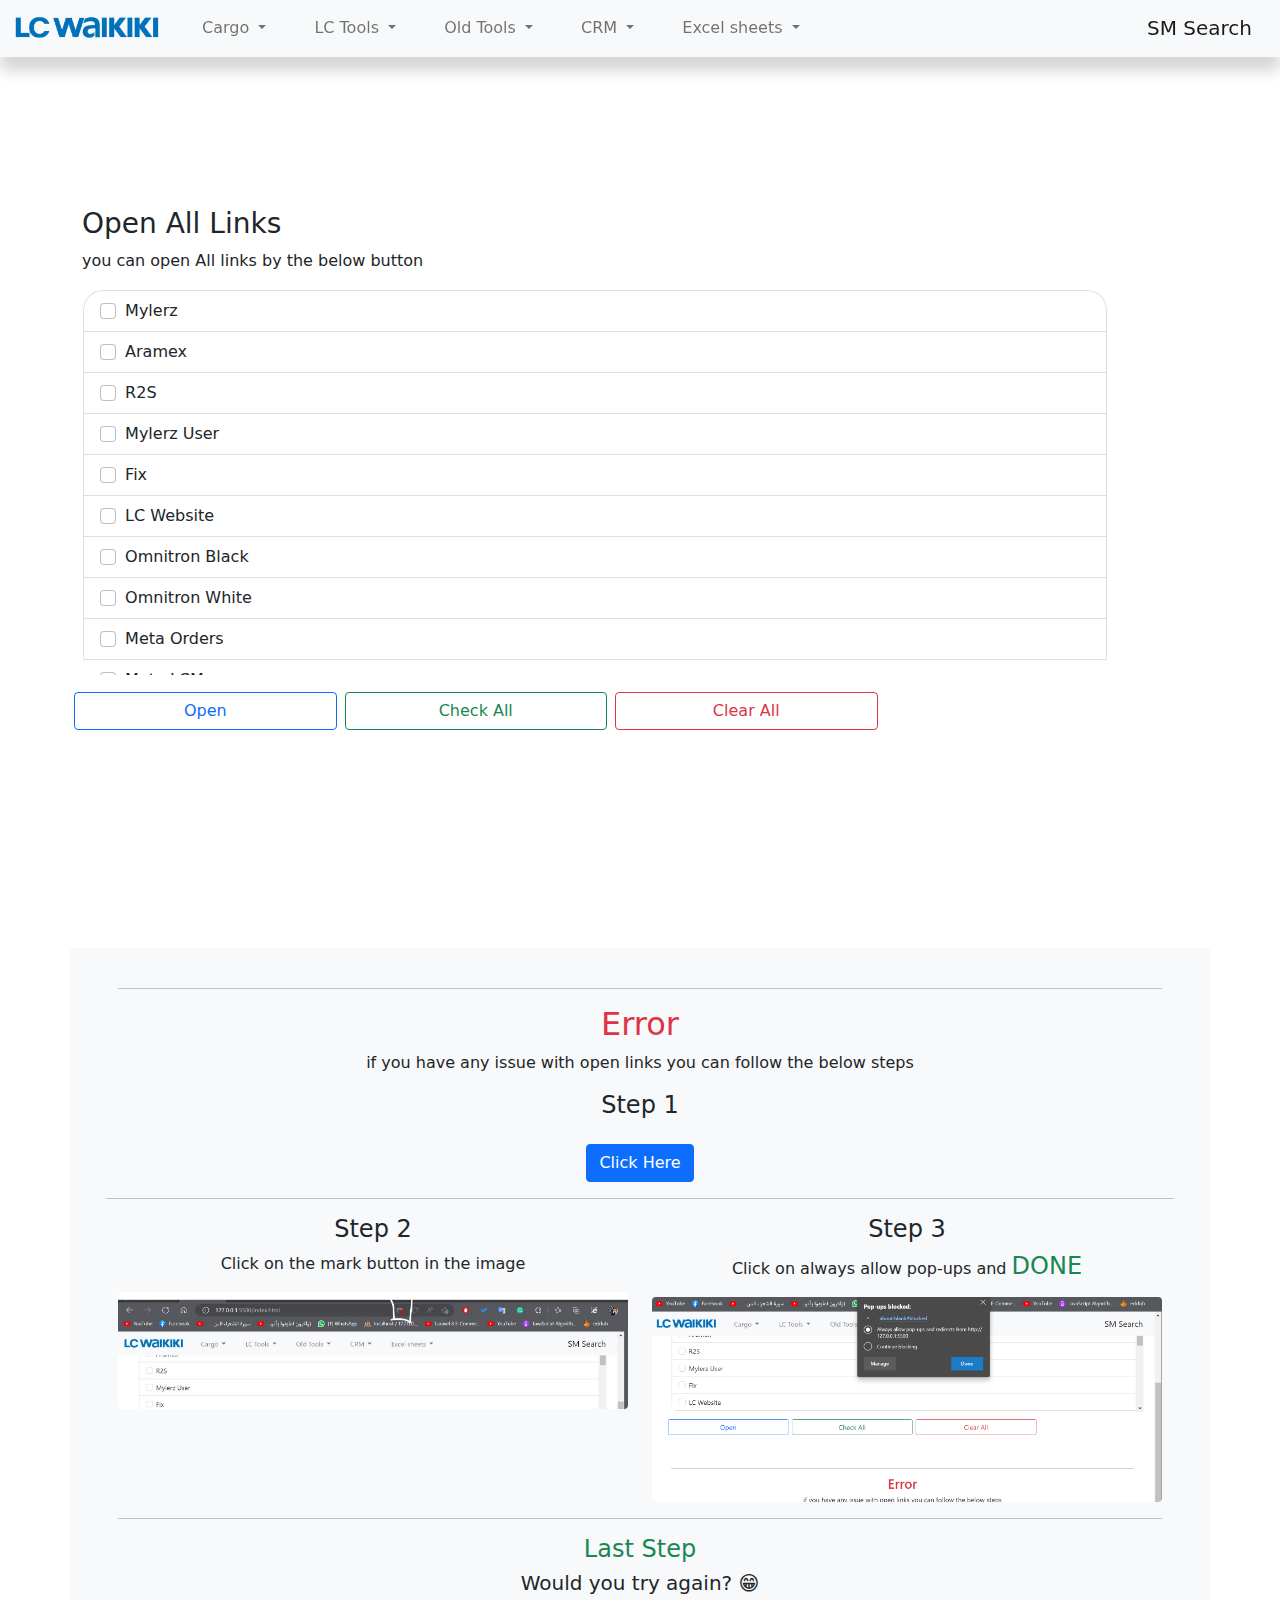
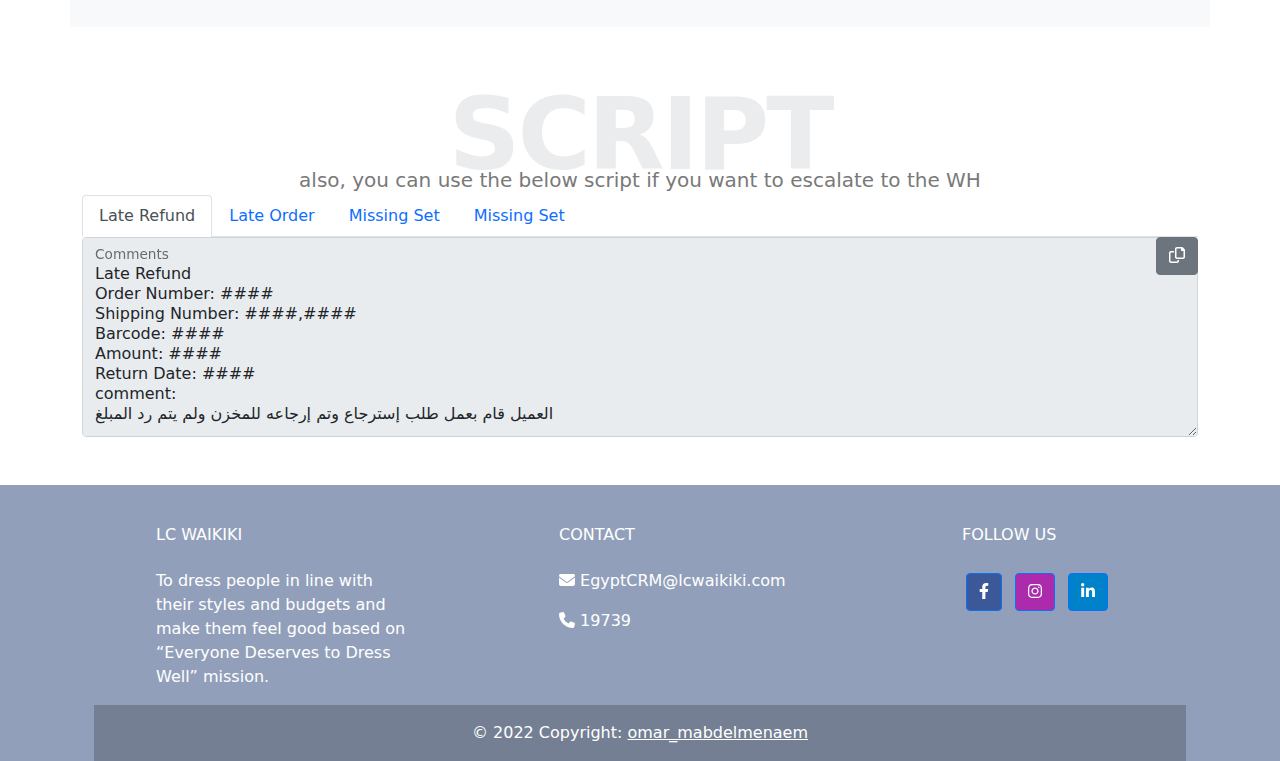
==== commit 49f980b2: "Script" ====
--- a/index.html
+++ b/index.html
@@ -18,7 +18,8 @@
 
     <!-- start header -->
     <header>
-        <nav class="navbar navbar-expand-lg navbar-light bg-light fixed-top " style="box-shadow: 0 14px 13px 0 rgb(0 0 0 / 16%);">
+        <nav class="navbar navbar-expand-lg navbar-light bg-light fixed-top "
+            style="box-shadow: 0 14px 13px 0 rgb(0 0 0 / 16%);">
             <div class="container-fluid">
                 <a class="navbar-brand" href="#"><img src="pic/R.png" alt="" srcset="" class="barndLogo"></a>
                 <button class="navbar-toggler" type="button" data-bs-toggle="collapse"
@@ -306,86 +307,163 @@
                 </div>
             </div>
         </div>
+        <div class="agentTemp container my-5">
+            <h3 class="divHeader">SCRIPT</h3>
+            <p class="divPar">also, you can use the below script if you want to escalate to the WH </p>
+
+
+            <ul class="nav nav-tabs" id="myTab" role="tablist">
+                <li class="nav-item" role="presentation">
+                    <button class="nav-link active" id="lateRefund-tab" data-bs-toggle="tab"
+                        data-bs-target="#lateRefundDiv" type="button" role="tab" aria-controls="lateRefund"
+                        aria-selected="true">Late Refund</button>
+                </li>
+                <li class="nav-item" role="presentation">
+                    <button class="nav-link" id="lateOrder-tab" data-bs-toggle="tab" data-bs-target="#lateOrderDiv"
+                        type="button" role="tab" aria-controls="lateOrder" aria-selected="false">Late Order</button>
+                </li>
+                <li class="nav-item" role="presentation">
+                    <button class="nav-link" id="MissingSet-tab" data-bs-toggle="tab" data-bs-target="#MissingSetDiv"
+                        type="button" role="tab" aria-controls="MissingSet" aria-selected="false">Missing Set</button>
+                </li>
+                <li class="nav-item" role="presentation">
+                    <button class="nav-link" id="MissingItem-tab" data-bs-toggle="tab" data-bs-target="#MissingItemDiv"
+                        type="button" role="tab" aria-controls="MissingItem" aria-selected="false">Missing Set</button>
+                </li>
+            </ul>
+            <div class="tab-content" id="myTabContent">
+                <div class="tab-pane fade show active" id="lateRefundDiv" role="tabpanel" aria-labelledby="home-tab">
+                    <div class="form-floating divCopy">
+                        <button id="lateRefund" onclick="lateRefund()" type="button" class="btn btn-secondary btnCopy"
+                            data-bs-toggle="tooltip" data-bs-placement="top" title="Copy Done" data-bs-trigger="manual">
+                            <i class="fa-regular fa-copy"></i>
+                        </button>
+                        <textarea class="form-control" placeholder="Leave a comment here" id="lateRefundArea"
+                            style="height: 200px" disabled></textarea>
+                        <label for="floatingTextarea2">Comments</label>
+                    </div>
+                </div>
+                <div class="tab-pane fade" id="lateOrderDiv" role="tabpanel" aria-labelledby="profile-tab">
+                    <div class="form-floating divCopy">
+                        <button id="lateOrder" onclick="lateOrder()" type="button" class="btn btn-secondary btnCopy"
+                            data-bs-toggle="tooltip" data-bs-placement="top" title="Copy Done" data-bs-trigger="manual">
+                            <i class="fa-regular fa-copy"></i>
+                        </button>
+                        <textarea class="form-control" placeholder="Leave a comment here" id="lateOrderArea"
+                            style="height: 200px" disabled></textarea>
+                        <label for="floatingTextarea2">Comments</label>
+                    </div>
+                </div>
+                <div class="tab-pane fade" id="MissingSetDiv" role="tabpanel" aria-labelledby="contact-tab">
+                    <div class="form-floating divCopy">
+                        <button id="MissingSet" onclick="MissingSet()" type="button" class="btn btn-secondary btnCopy"
+                            data-bs-toggle="tooltip" data-bs-placement="top" title="Copy Done" data-bs-trigger="manual">
+                            <i class="fa-regular fa-copy"></i>
+                        </button>
+                        <textarea class="form-control" placeholder="Leave a comment here" id="MissingSetArea"
+                            style="height: 200px" disabled></textarea>
+                        <label for="floatingTextarea2">Comments</label>
+                    </div>
+                </div>
+                <div class="tab-pane fade" id="MissingItemDiv" role="tabpanel" aria-labelledby="contact-tab">
+                    <div class="form-floating divCopy">
+                        <button id="MissingItem" onclick="MissingItem()" type="button" class="btn btn-secondary btnCopy"
+                            data-bs-toggle="tooltip" data-bs-placement="top" title="Copy Done" data-bs-trigger="manual">
+                            <i class="fa-regular fa-copy"></i>
+                        </button>
+                        <textarea class="form-control" placeholder="Leave a comment here" id="MissingItemArea"
+                            style="height: 200px" disabled></textarea>
+                        <label for="floatingTextarea2">Comments</label>
+                    </div>
+                </div>
+            </div>
+        </div>
+
     </main>
-        <!-- Remove the container if you want to extend the Footer to full width. -->
-            <!-- Footer -->
-            <footer class="text-center text-lg-start text-white" style="background-color: #929fba">
-                <!-- Grid container -->
-                <div class="container p-4 pb-0">
-                    <!-- Section: Links -->
-                    <section class="">
-                        <!--Grid row-->
-                        <div class="row">
-                            <!-- Grid column -->
-                            <div class="col-md-3 col-lg-3 col-xl-3 mx-auto mt-3">
-                                <h6 class="text-uppercase mb-4 font-weight-bold">
-                                    LC Waikiki
-                                </h6>
-                                <p>
-                                    To dress people in line with their styles and budgets and make them feel good based on “Everyone Deserves to Dress Well” mission.
-
-
-                                </p>
-                            </div>
-                            <!-- Grid column -->
-
-                            <hr class="w-100 clearfix d-md-none" />
-
-                            
-
-                            <hr class="w-100 clearfix d-md-none" />
-
-                            <!-- Grid column -->
-                            <hr class="w-100 clearfix d-md-none" />
-
-                            <!-- Grid column -->
-                            <div class="col-md-4 col-lg-3 col-xl-3 mx-auto mt-3">
-                                <h6 class="text-uppercase mb-4 font-weight-bold">Contact</h6>
-                                <p><i class="fas fa-envelope mr-3"></i> EgyptCRM@lcwaikiki.com</p>
-                                <p><i class="fas fa-phone mr-3"></i> 19739</p>
-                            </div>
-                            <!-- Grid column -->
-
-                            <!-- Grid column -->
-                            <div class="col-md-3 col-lg-2 col-xl-2 mx-auto mt-3">
-                                <h6 class="text-uppercase mb-4 font-weight-bold">Follow us</h6>
-
-                                <!-- Facebook -->
-                                <a class="btn btn-primary btn-floating m-1" style="background-color: #3b5998" href="https://www.facebook.com/LCWaikikiEgypt/"
-                                    role="button"><i class="fab fa-facebook-f"></i></a>
-
-                             
-
-                              
-
-                                <!-- Instagram -->
-                                <a class="btn btn-primary btn-floating m-1" style="background-color: #ac2bac" href="https://www.instagram.com/lcwaikikiegypt/"
-                                    role="button"><i class="fab fa-instagram"></i></a>
-
-                                <!-- Linkedin -->
-                                <a class="btn btn-primary btn-floating m-1" style="background-color: #0082ca" href="https://tr.linkedin.com/company/lc-waikiki"
-                                    role="button"><i class="fab fa-linkedin-in"></i></a>
-                                
-                            </div>
-                        </div>
-                        <!--Grid row-->
-                    </section>
-                    <!-- Section: Links -->
-                <!-- Grid container -->
-
-                <!-- Copyright -->
-                <div class="text-center p-3" style="background-color: rgba(0, 0, 0, 0.2)">
-                    © 2022 Copyright:
-                    <a class="text-white" href="mailto:omar_mabdelmenaem@rayacx.com">omar_mabdelmenaem</a>
-                </div>
-                <!-- Copyright -->
-            </footer>
-            <!-- Footer -->
-        </div>
-        <!-- End of .container -->
+    <!-- Remove the container if you want to extend the Footer to full width. -->
+    <!-- Footer -->
+    <footer class="text-center text-lg-start text-white" style="background-color: #929fba">
+        <!-- Grid container -->
+        <div class="container p-4 pb-0">
+            <!-- Section: Links -->
+            <section class="">
+                <!--Grid row-->
+                <div class="row">
+                    <!-- Grid column -->
+                    <div class="col-md-3 col-lg-3 col-xl-3 mx-auto mt-3">
+                        <h6 class="text-uppercase mb-4 font-weight-bold">
+                            LC Waikiki
+                        </h6>
+                        <p>
+                            To dress people in line with their styles and budgets and make them feel good based on
+                            “Everyone Deserves to Dress Well” mission.
+
+
+                        </p>
+                    </div>
+                    <!-- Grid column -->
+
+                    <hr class="w-100 clearfix d-md-none" />
+
+
+
+                    <hr class="w-100 clearfix d-md-none" />
+
+                    <!-- Grid column -->
+                    <hr class="w-100 clearfix d-md-none" />
+
+                    <!-- Grid column -->
+                    <div class="col-md-4 col-lg-3 col-xl-3 mx-auto mt-3">
+                        <h6 class="text-uppercase mb-4 font-weight-bold">Contact</h6>
+                        <p><i class="fas fa-envelope mr-3"></i> EgyptCRM@lcwaikiki.com</p>
+                        <p><i class="fas fa-phone mr-3"></i> 19739</p>
+                    </div>
+                    <!-- Grid column -->
+
+                    <!-- Grid column -->
+                    <div class="col-md-3 col-lg-2 col-xl-2 mx-auto mt-3">
+                        <h6 class="text-uppercase mb-4 font-weight-bold">Follow us</h6>
+
+                        <!-- Facebook -->
+                        <a class="btn btn-primary btn-floating m-1" style="background-color: #3b5998"
+                            href="https://www.facebook.com/LCWaikikiEgypt/" role="button"><i
+                                class="fab fa-facebook-f"></i></a>
+
+
+
+
+
+                        <!-- Instagram -->
+                        <a class="btn btn-primary btn-floating m-1" style="background-color: #ac2bac"
+                            href="https://www.instagram.com/lcwaikikiegypt/" role="button"><i
+                                class="fab fa-instagram"></i></a>
+
+                        <!-- Linkedin -->
+                        <a class="btn btn-primary btn-floating m-1" style="background-color: #0082ca"
+                            href="https://tr.linkedin.com/company/lc-waikiki" role="button"><i
+                                class="fab fa-linkedin-in"></i></a>
+
+                    </div>
+                </div>
+                <!--Grid row-->
+            </section>
+            <!-- Section: Links -->
+            <!-- Grid container -->
+
+            <!-- Copyright -->
+            <div class="text-center p-3" style="background-color: rgba(0, 0, 0, 0.2)">
+                © 2022 Copyright:
+                <a class="text-white" href="mailto:omar_mabdelmenaem@rayacx.com">omar_mabdelmenaem</a>
+            </div>
+            <!-- Copyright -->
+    </footer>
+    <!-- Footer -->
+    </div>
+    <!-- End of .container -->
+    <script src="js/popper.min.js"></script>
     <script src="js/bootstrap.min.js"></script>
+    <script src="js/all.min.js"></script>
     <script src="js/main.js"></script>
-    <script src="js/all.min.js"></script>
 </body>
 
 </html>--- a/css/style.css
+++ b/css/style.css
@@ -4,8 +4,10 @@
 
 /* header sm  */
 
-#smPassword {
-    background-color: black;
+#particles-js {
+    background-image: linear-gradient(rgba(0, 0, 0, 0.7), rgba(0, 0, 0, 0.7)), url('../pic/passBack.webp');
+    background-repeat: no-repeat;
+    background-size:cover;
     position: fixed;
     width: 100%;
     height: 100vh;
@@ -14,7 +16,7 @@
     z-index: 9999;
 }
 
-#smPassword form {
+#particles-js form {
     width: 30vw;
     height: 30vh;
     position: absolute;
@@ -66,7 +68,7 @@
 }
 
 @media only screen and (max-width: 961px) {
-    main .divSearch, #smPassword form {
+    main .divSearch, #particles-js form {
         width: 60vw;
         height: 60vh;
 
@@ -90,7 +92,7 @@
     border-radius: 10px;
 }
 
-.smUserSearch h3 {
+.divHeader {
 
 
     color: #ebeced;
@@ -101,7 +103,7 @@
     margin: 0;
 }
 
-.smUserSearch p {
+.divPar {
     margin: -30px 0 0;
     font-size: 20px;
     text-align: center;
@@ -152,4 +154,14 @@
     position: relative;
 }
 
+
+.divCopy{
+    position: relative;
+}
+
+.btnCopy{
+    position: absolute;
+    top: 0;
+    right: 0;
+}
 /* agent page  */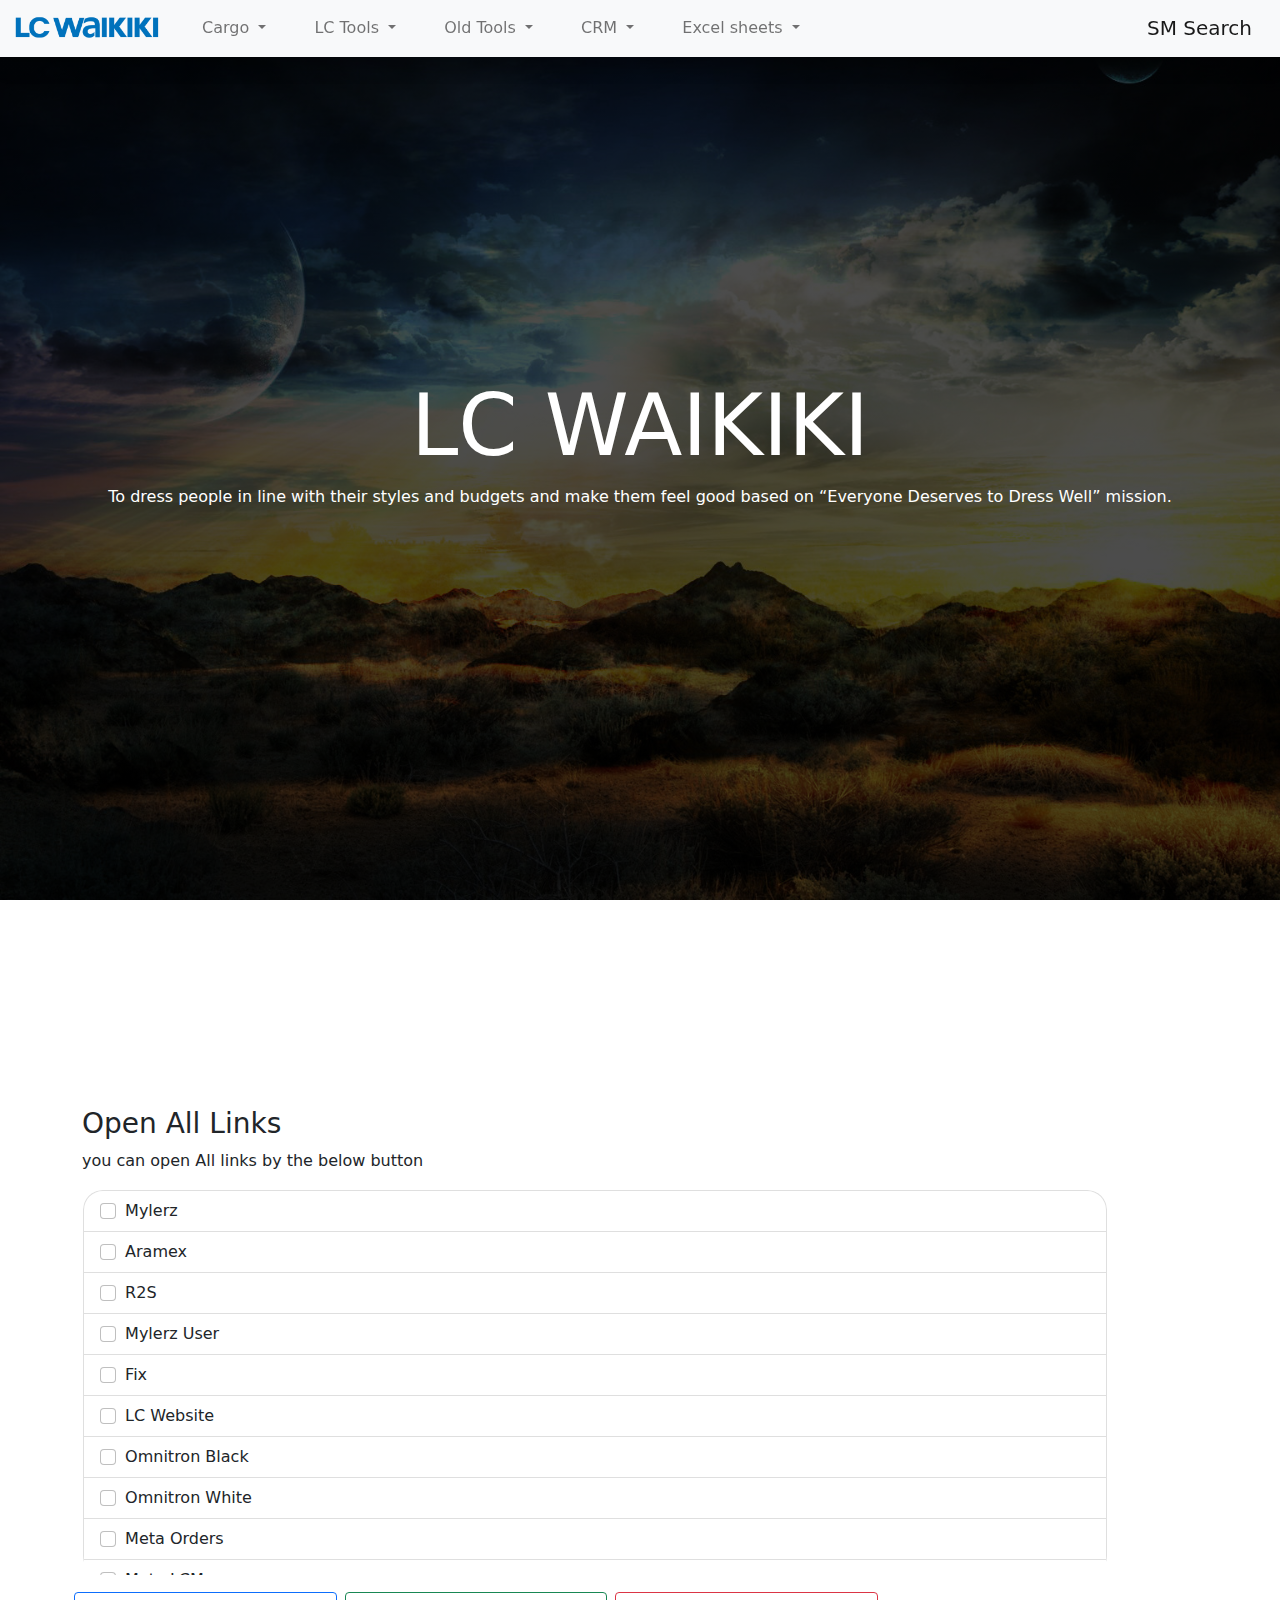
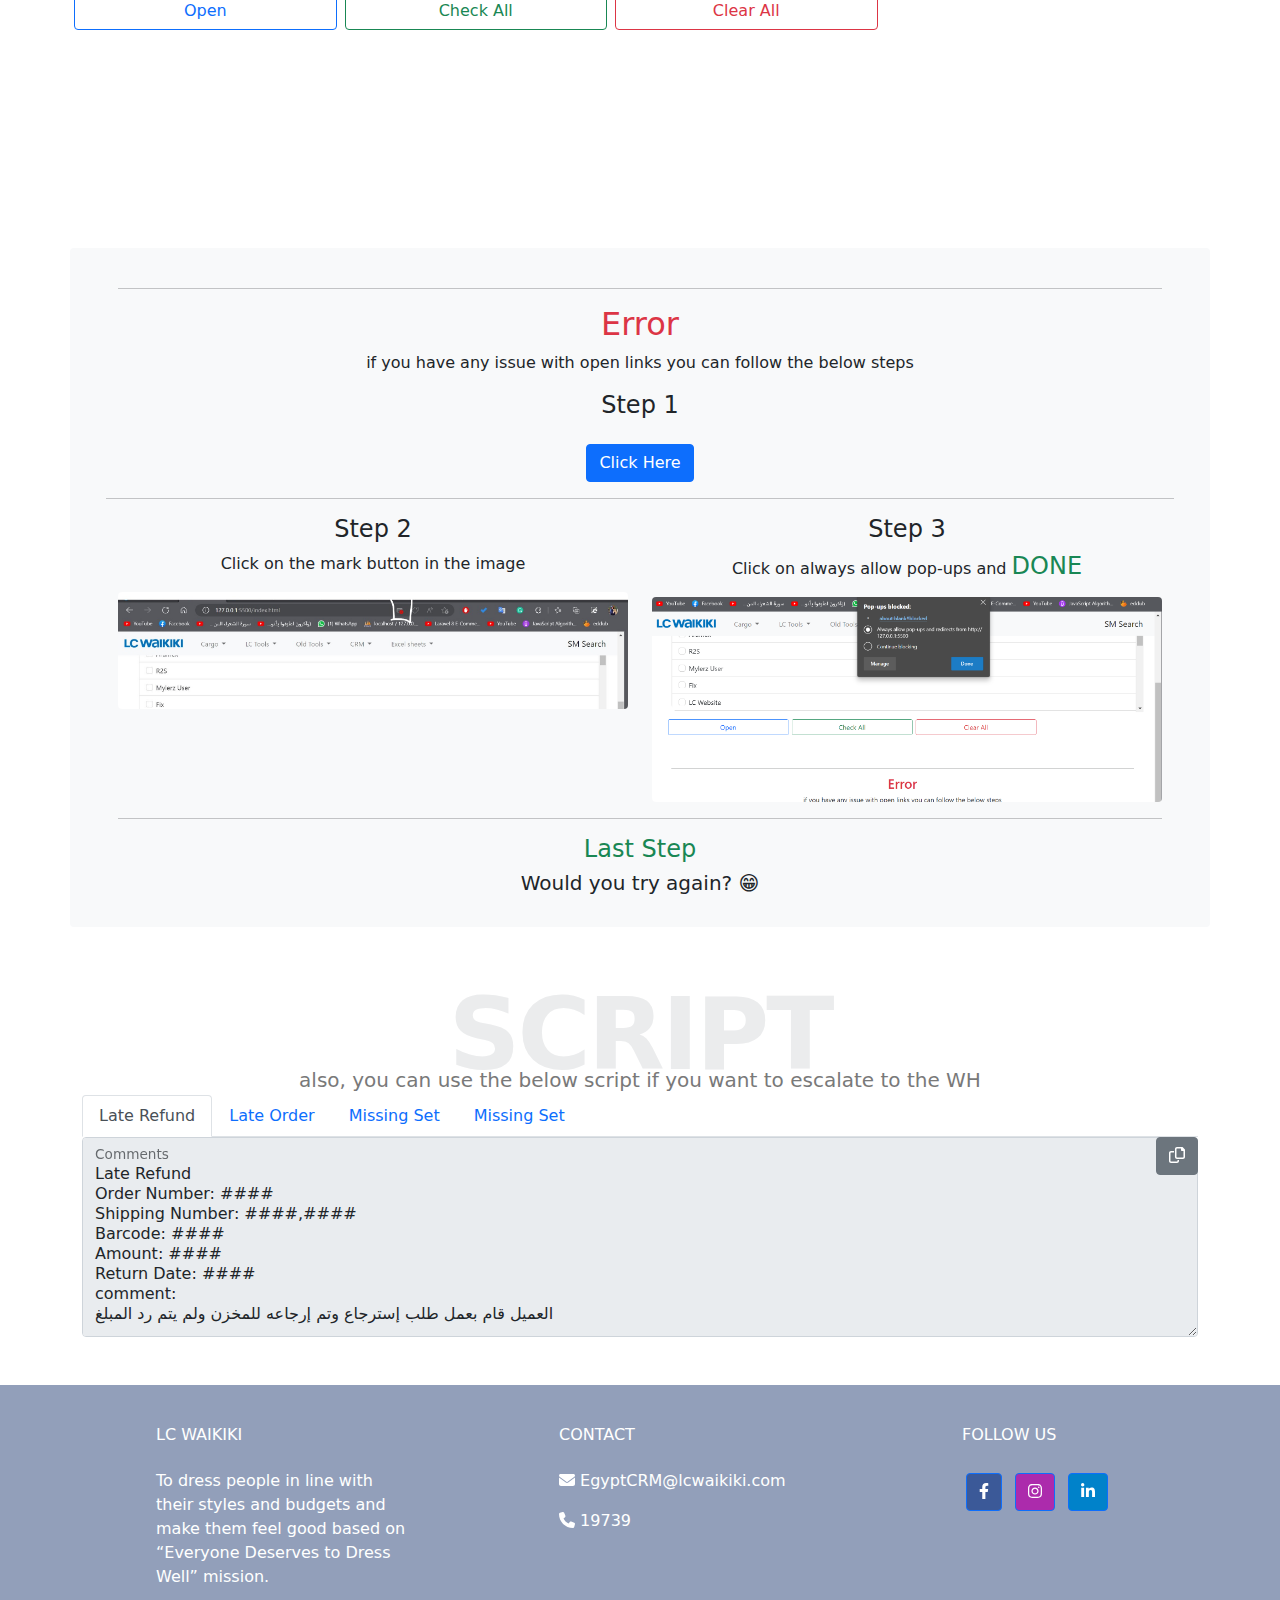
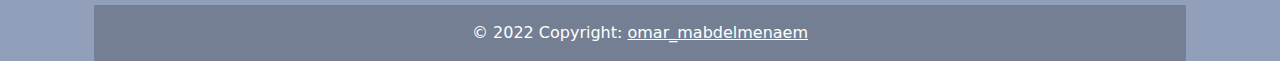
==== commit f3b1e58e: "pjs" ====
--- a/index.html
+++ b/index.html
@@ -10,6 +10,7 @@
     <link rel="stylesheet" href="css/bootstrap.min.css">
     <link rel="stylesheet" href="css/style.css">
     <link rel="stylesheet" href="css/all.min.css">
+    
 </head>
 
 <body>
@@ -161,8 +162,14 @@
         <!-- password div -->
 
 
-
-        <div class="agentHeader container">
+        <!-- Header Div -->
+        <div class="agentHeader text-center text-white">
+            <h2>LC WAIKIKI</h2>
+            <p>To dress people in line with their styles and budgets and make them feel good based on “Everyone Deserves
+                to Dress Well” mission.</p>
+        </div>
+        <!-- Links Div -->
+        <div class="agentLinks container">
             <div class="agentGroup">
                 <h3>Open All Links</h3>
                 <p>you can open All links by the below button</p>
@@ -274,7 +281,7 @@
         </div>
 
 
-
+        <!-- Error Div -->
         <div class="agentError container my-5 bg-light my-4 py-4 rounded px-5">
             <hr>
             <div class="aEHead text-center ">
@@ -307,6 +314,9 @@
                 </div>
             </div>
         </div>
+
+
+        <!-- Script Div -->
         <div class="agentTemp container my-5">
             <h3 class="divHeader">SCRIPT</h3>
             <p class="divPar">also, you can use the below script if you want to escalate to the WH </p>
@@ -426,7 +436,7 @@
 
                         <!-- Facebook -->
                         <a class="btn btn-primary btn-floating m-1" style="background-color: #3b5998"
-                            href="https://www.facebook.com/LCWaikikiEgypt/" role="button"><i
+                            href="https://www.facebook.com/LCWaikikiEgypt/" role="button" target="_blank"><i
                                 class="fab fa-facebook-f"></i></a>
 
 
@@ -435,12 +445,12 @@
 
                         <!-- Instagram -->
                         <a class="btn btn-primary btn-floating m-1" style="background-color: #ac2bac"
-                            href="https://www.instagram.com/lcwaikikiegypt/" role="button"><i
+                            href="https://www.instagram.com/lcwaikikiegypt/" role="button" target="_blank"><i
                                 class="fab fa-instagram"></i></a>
 
                         <!-- Linkedin -->
                         <a class="btn btn-primary btn-floating m-1" style="background-color: #0082ca"
-                            href="https://tr.linkedin.com/company/lc-waikiki" role="button"><i
+                            href="https://tr.linkedin.com/company/lc-waikiki" role="button" target="_blank"><i
                                 class="fab fa-linkedin-in"></i></a>
 
                     </div>
@@ -464,6 +474,11 @@
     <script src="js/bootstrap.min.js"></script>
     <script src="js/all.min.js"></script>
     <script src="js/main.js"></script>
+    <script>
+        ScriptScreen();
+    </script>
+    <script src="js/particles.js"></script>
+    <script src="js/app.js"></script>
 </body>
 
 </html>--- a/css/style.css
+++ b/css/style.css
@@ -7,7 +7,7 @@
 #particles-js {
     background-image: linear-gradient(rgba(0, 0, 0, 0.7), rgba(0, 0, 0, 0.7)), url('../pic/passBack.webp');
     background-repeat: no-repeat;
-    background-size:cover;
+    background-size: cover;
     position: fixed;
     width: 100%;
     height: 100vh;
@@ -120,7 +120,7 @@
 /* agent page  */
 
 
-.agentHeader {
+.agentLinks {
     position: relative;
     width: 100%;
     height: 100vh;
@@ -155,13 +155,32 @@
 }
 
 
-.divCopy{
+.divCopy {
     position: relative;
 }
 
-.btnCopy{
+.btnCopy {
     position: absolute;
     top: 0;
     right: 0;
 }
+
+.agentHeader {
+    position: relative;
+    width: 100%;
+    height: 100vh;
+    background-image: linear-gradient(rgba(0, 0, 0, 0.7), rgba(0, 0, 0, 0.7)), url(../pic/lcwaikiki-20-768x512\ \(1\).jpg);
+    background-position: center;
+    background-repeat: no-repeat;
+    background-size: cover;
+    display: flex;
+    align-content: flex-end;
+    justify-content: center;
+    flex-direction: column;
+}
+
+.agentHeader h2 {
+    font-size: 85px;
+}
+
 /* agent page  */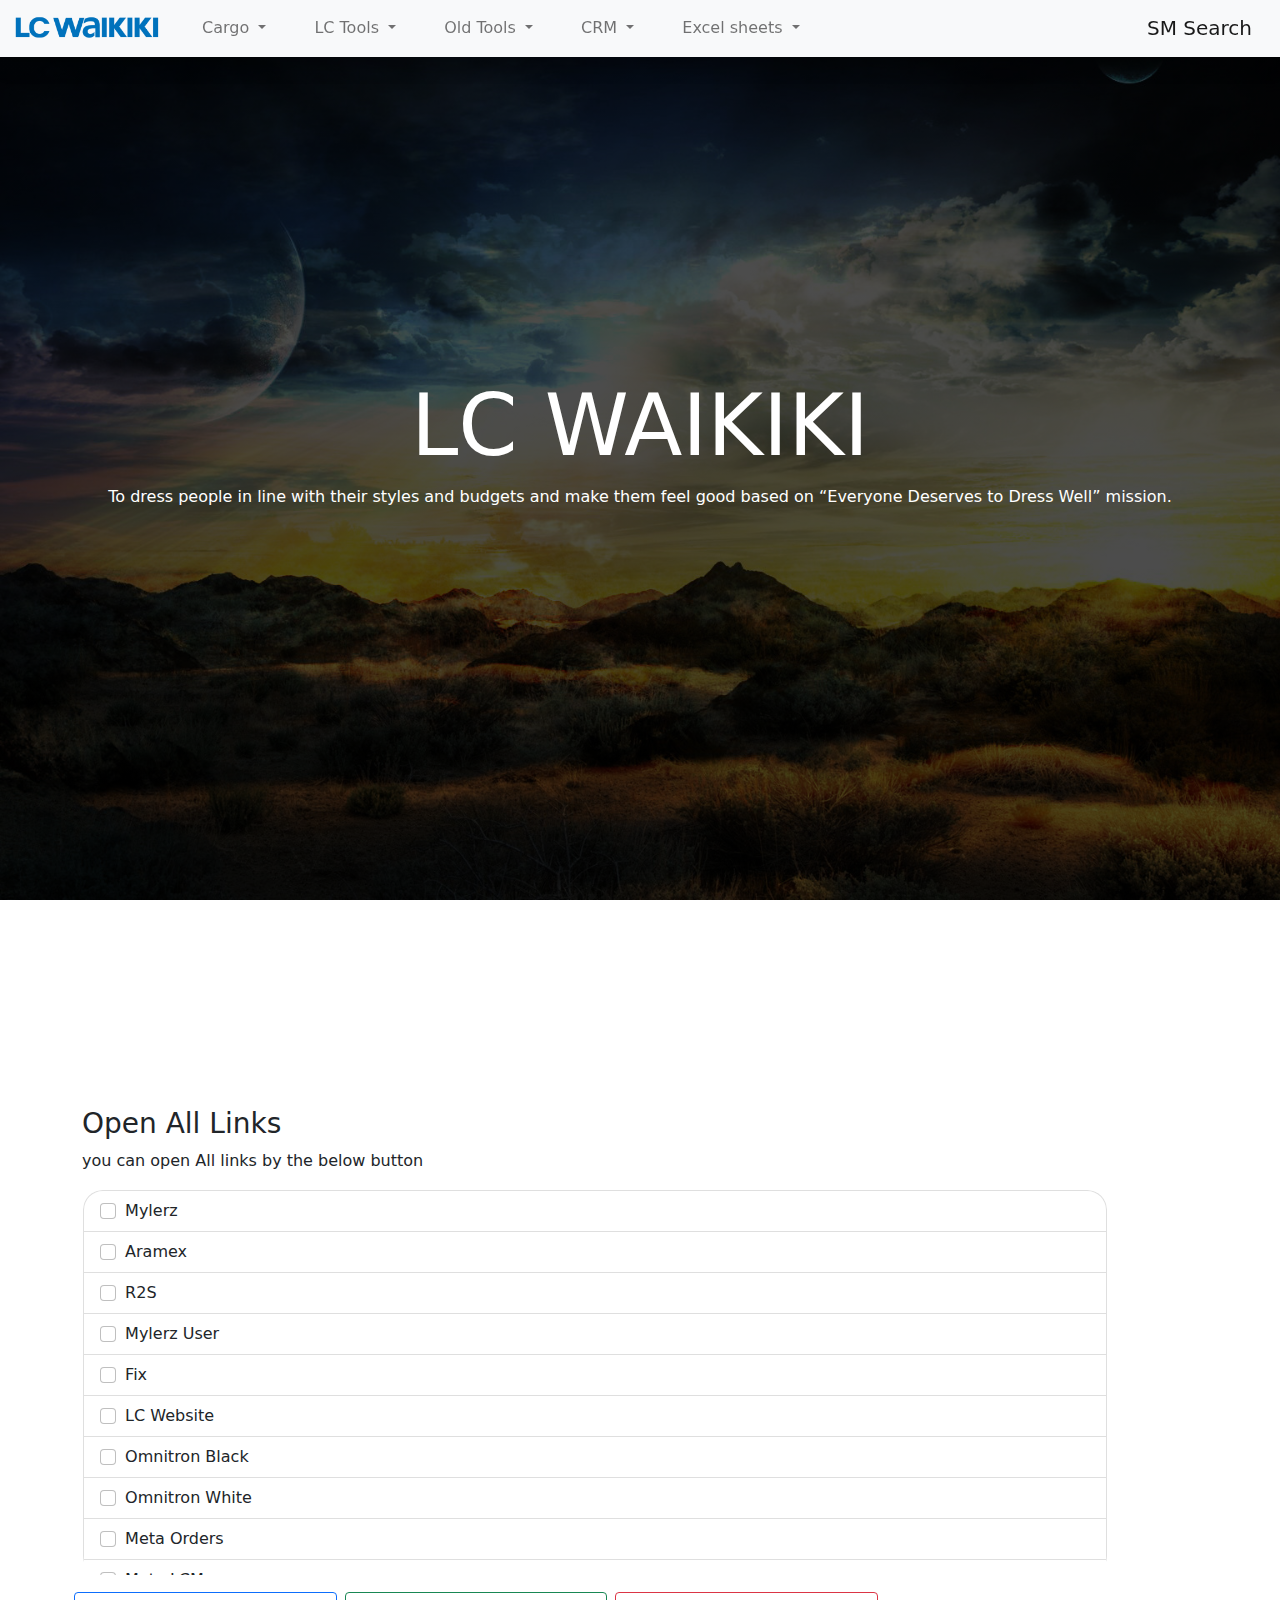
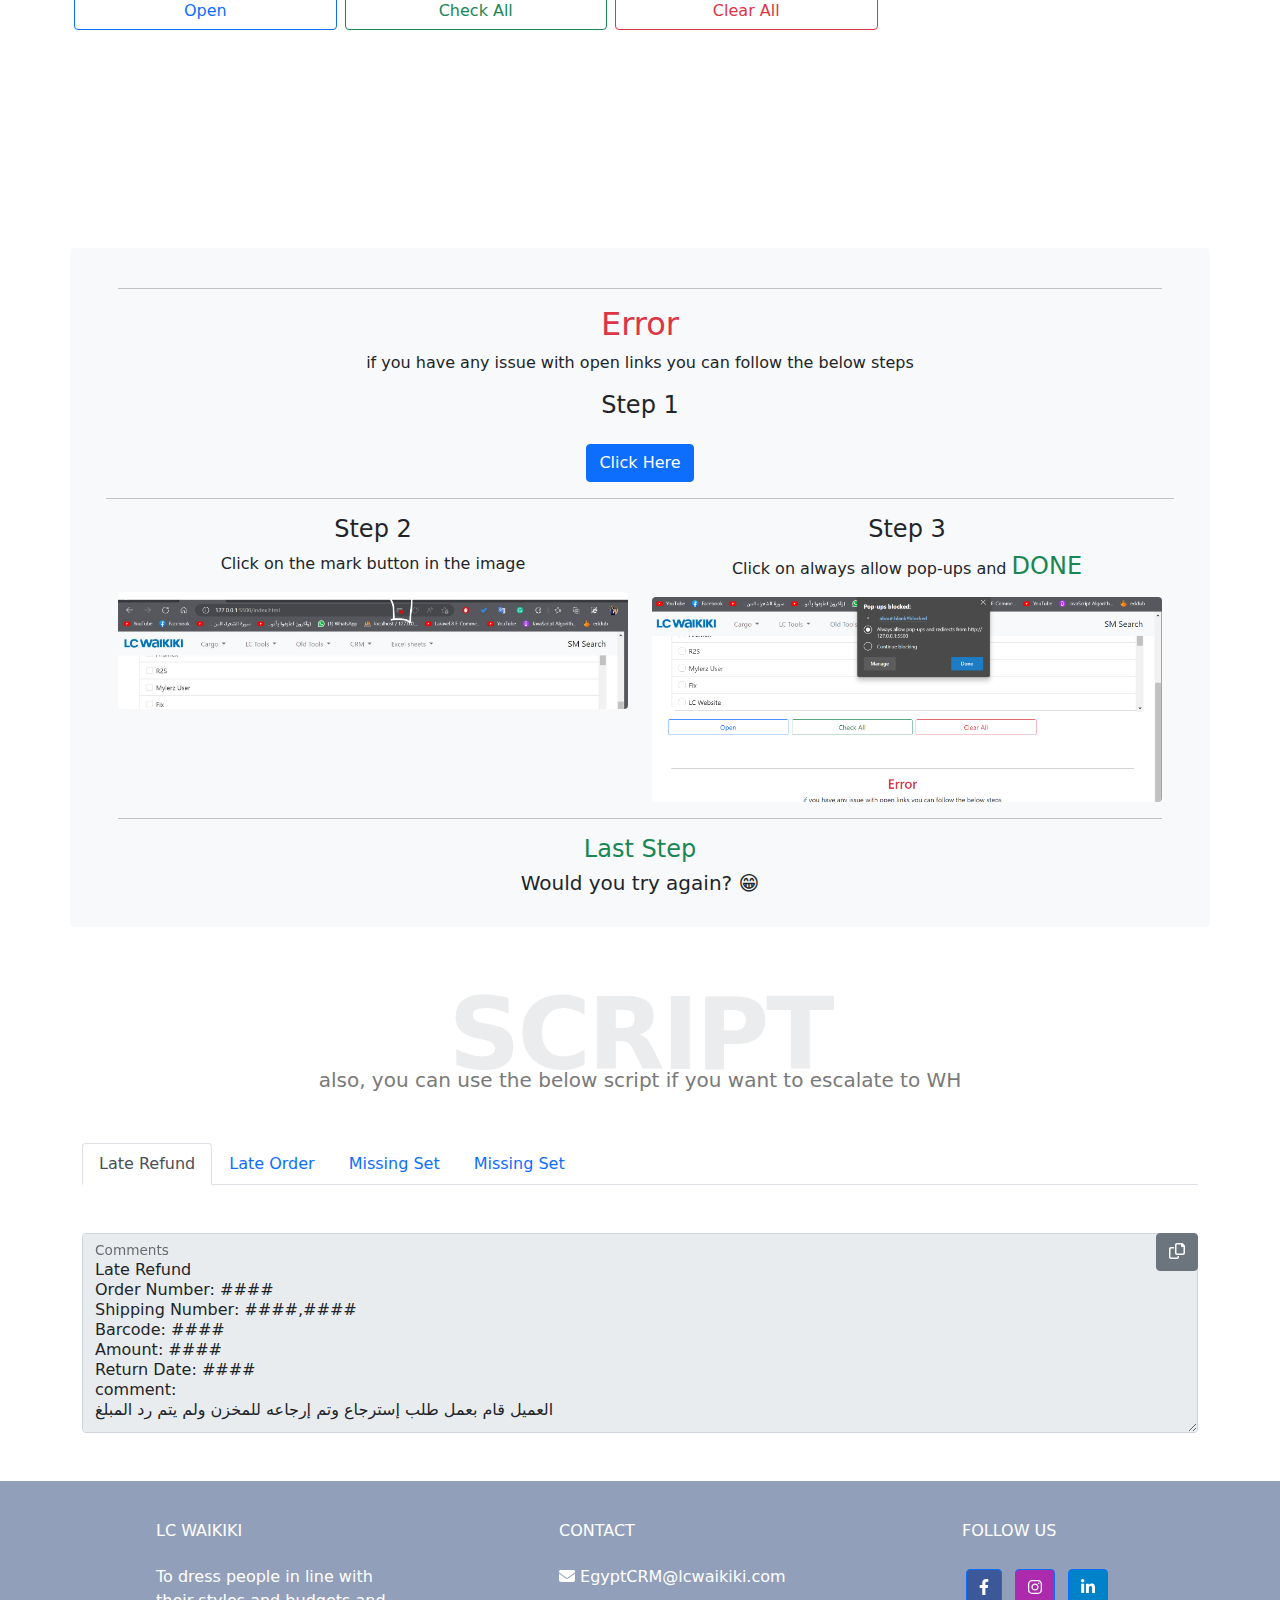
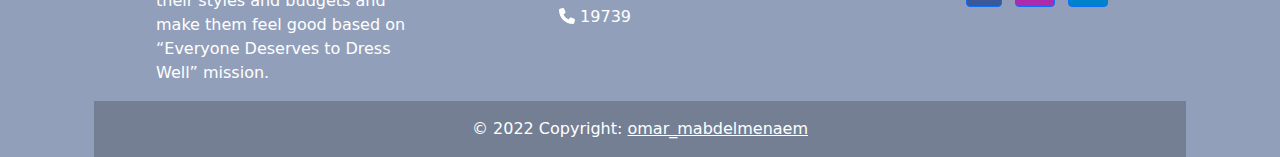
==== commit 5579a3ad: "main js" ====
--- a/index.html
+++ b/index.html
@@ -319,10 +319,10 @@
         <!-- Script Div -->
         <div class="agentTemp container my-5">
             <h3 class="divHeader">SCRIPT</h3>
-            <p class="divPar">also, you can use the below script if you want to escalate to the WH </p>
-
-
-            <ul class="nav nav-tabs" id="myTab" role="tablist">
+            <p class="divPar">also, you can use the below script if you want to escalate to WH </p>
+
+
+            <ul class="nav nav-tabs my-5" id="myTab" role="tablist">
                 <li class="nav-item" role="presentation">
                     <button class="nav-link active" id="lateRefund-tab" data-bs-toggle="tab"
                         data-bs-target="#lateRefundDiv" type="button" role="tab" aria-controls="lateRefund"
@@ -470,13 +470,13 @@
     <!-- Footer -->
     </div>
     <!-- End of .container -->
-    <script src="js/popper.min.js"></script>
-    <script src="js/bootstrap.min.js"></script>
-    <script src="js/all.min.js"></script>
     <script src="js/main.js"></script>
     <script>
         ScriptScreen();
     </script>
+    <script src="js/popper.min.js"></script>
+    <script src="js/bootstrap.min.js"></script>
+    <script src="js/all.min.js"></script>
     <script src="js/particles.js"></script>
     <script src="js/app.js"></script>
 </body>
